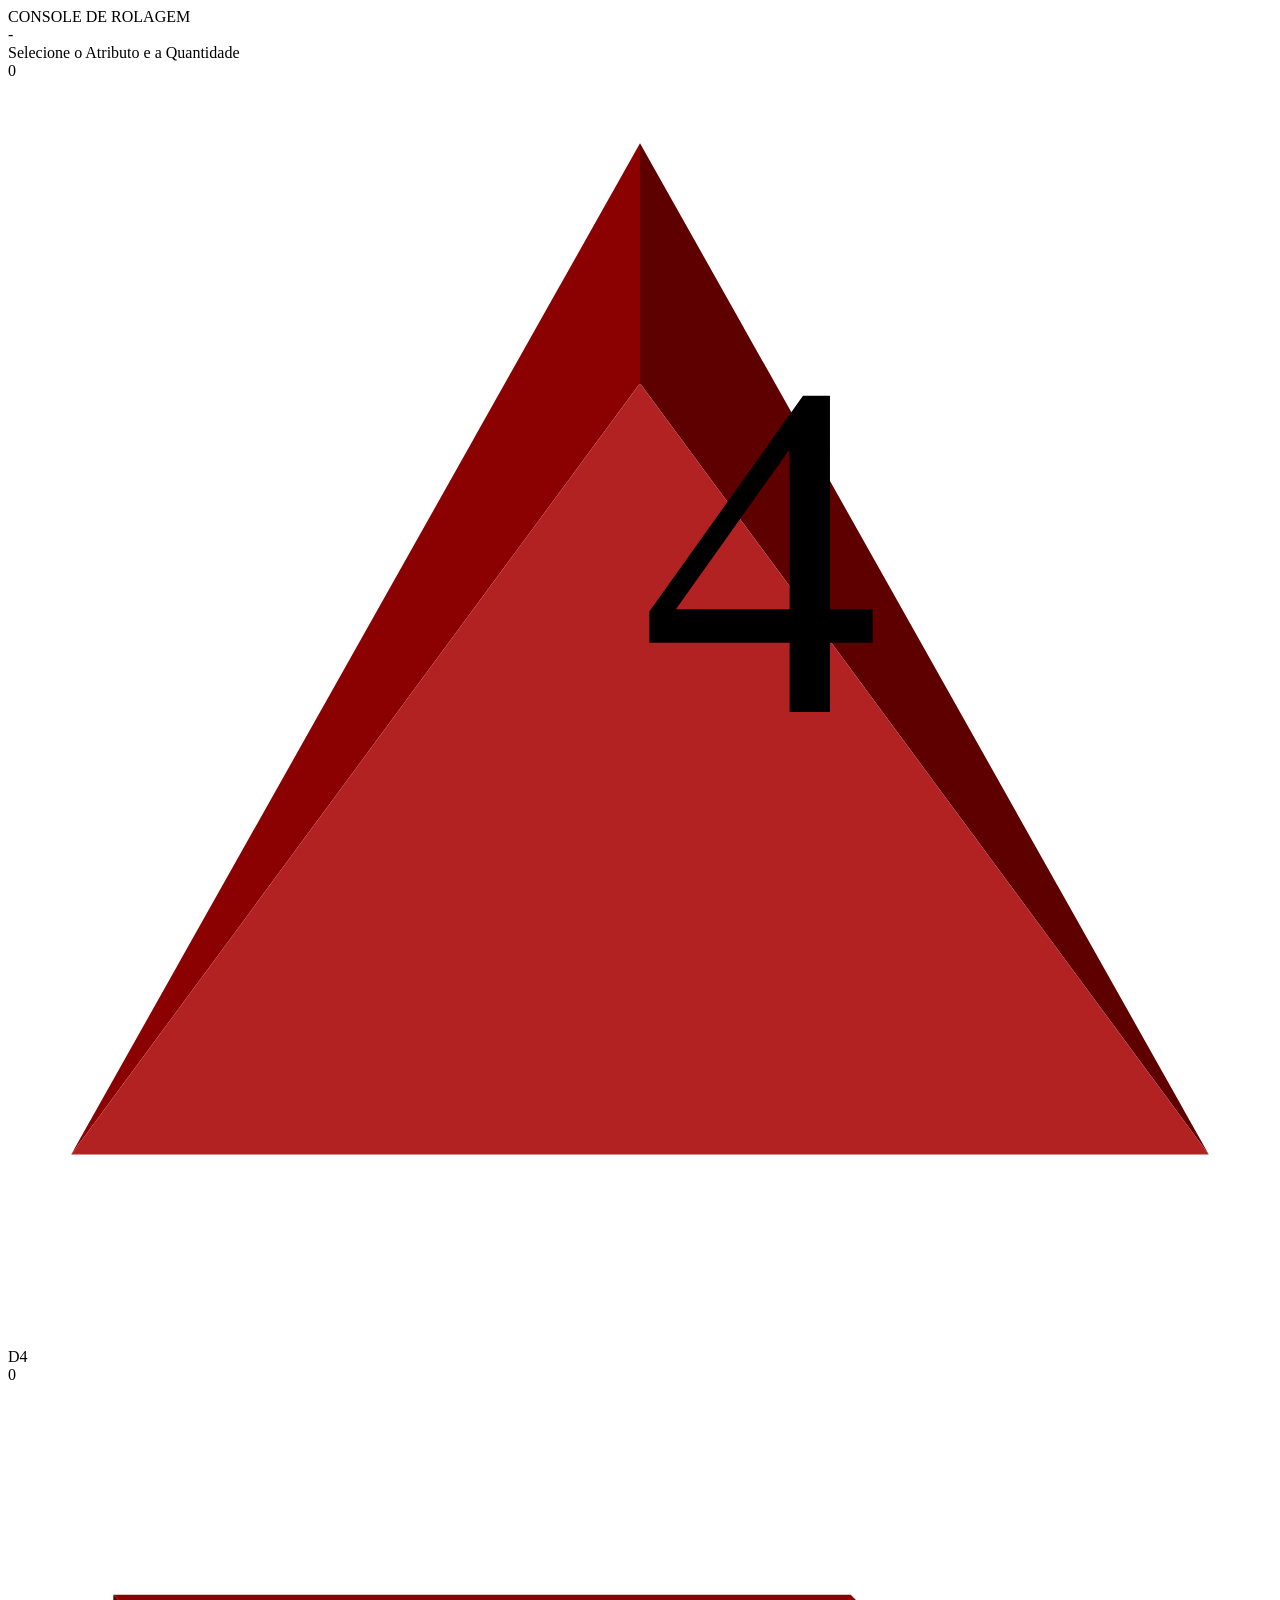
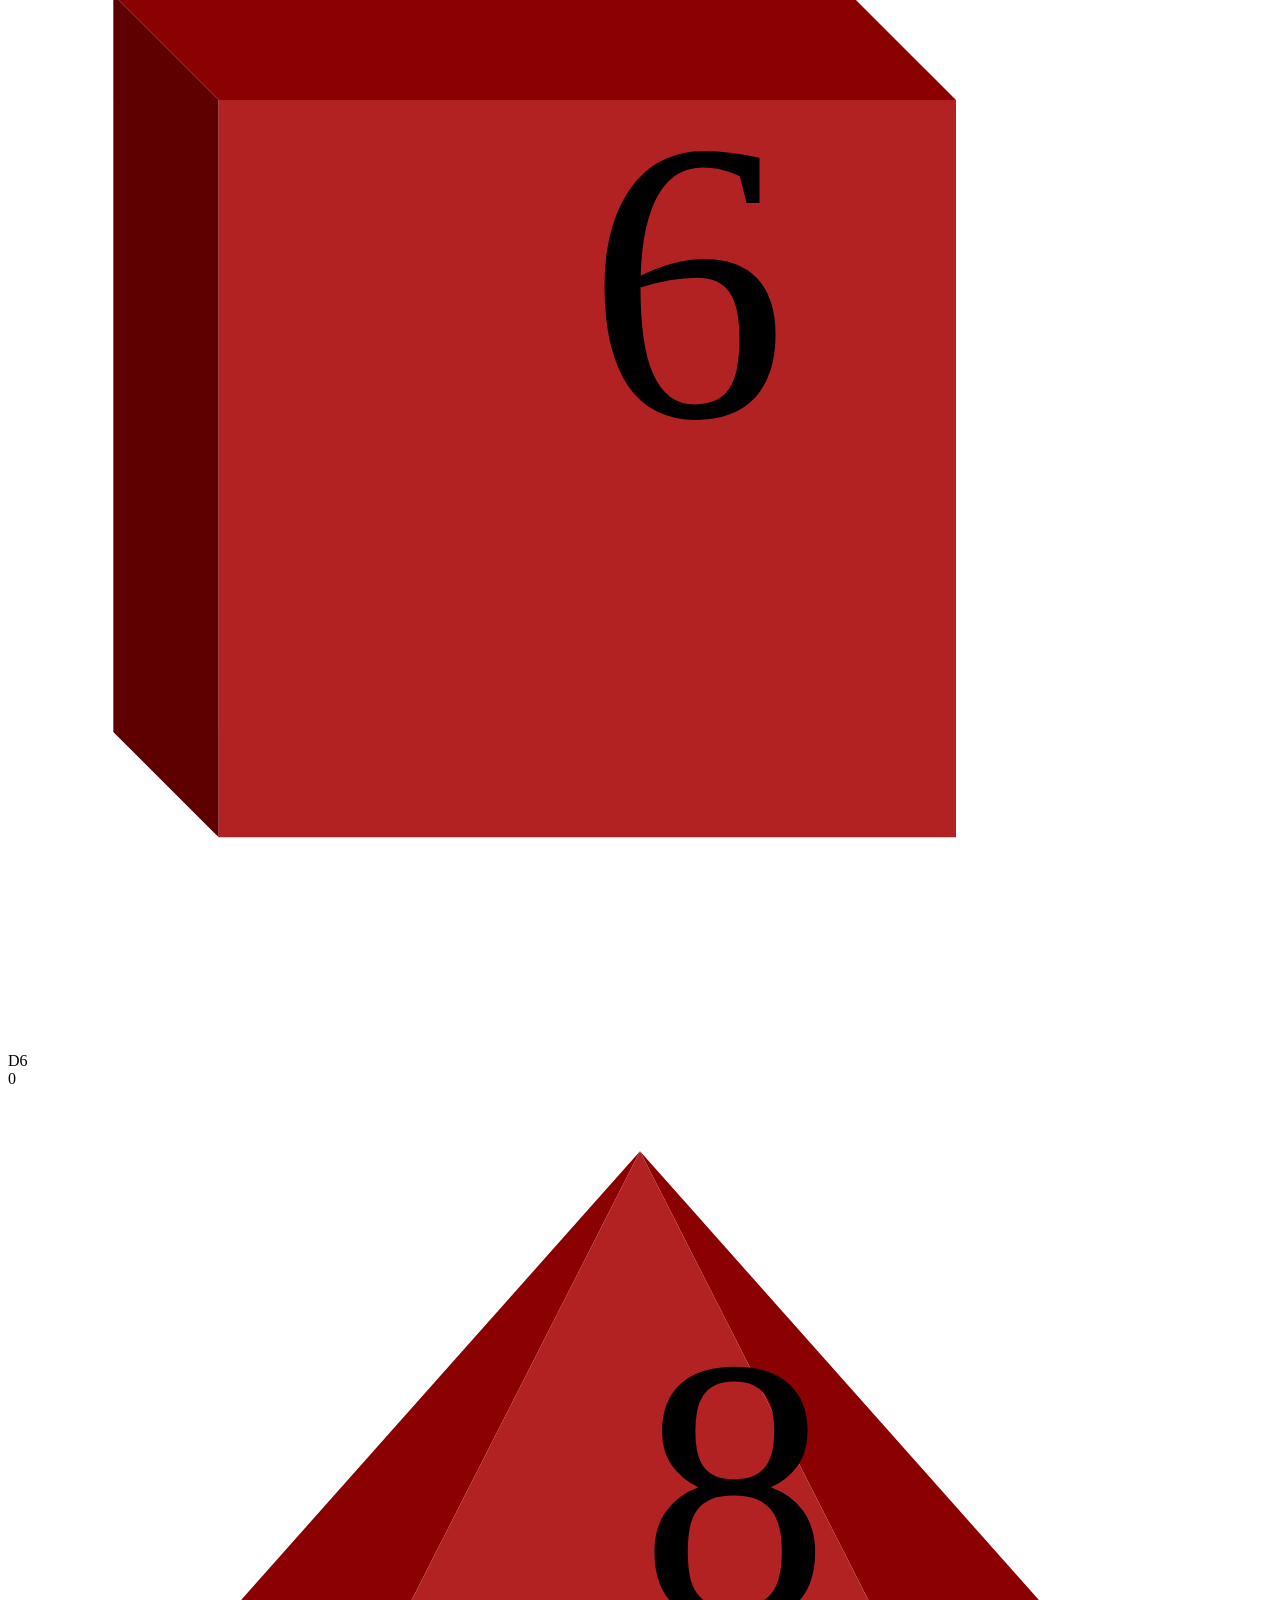
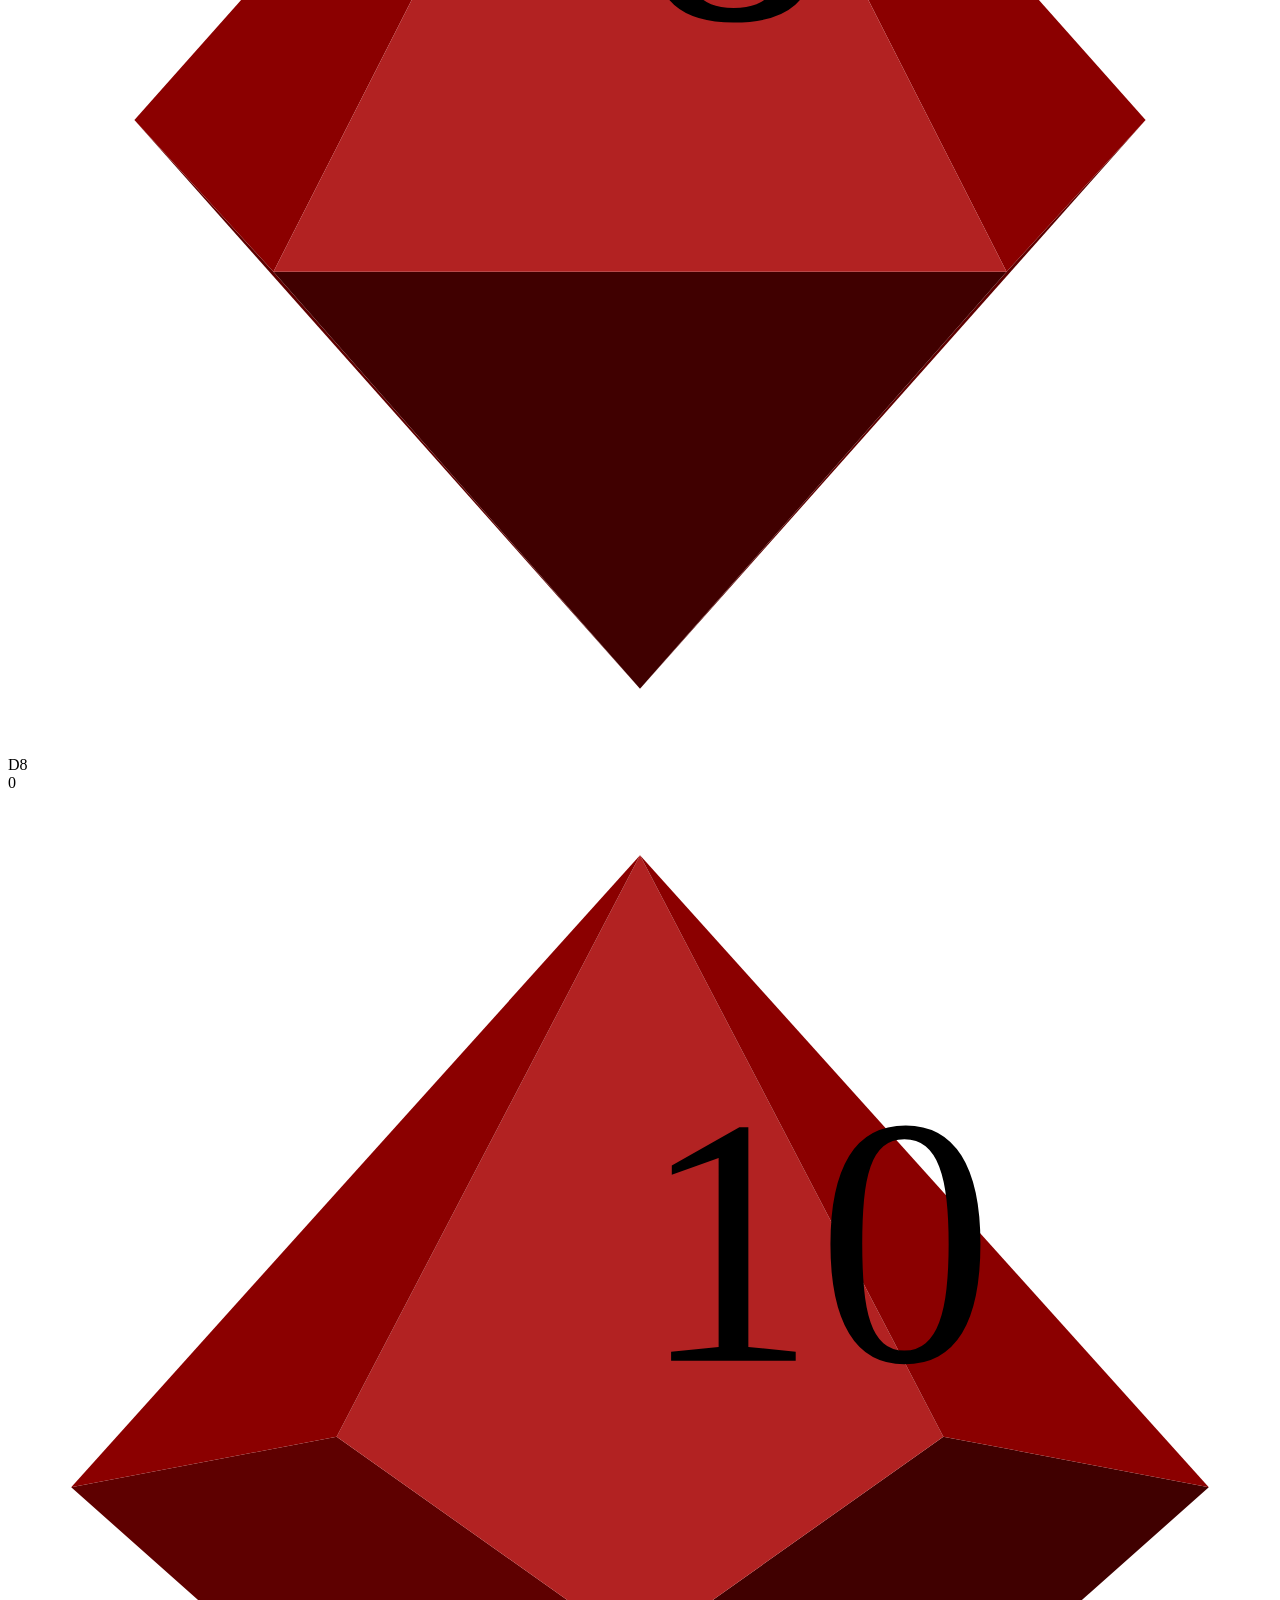
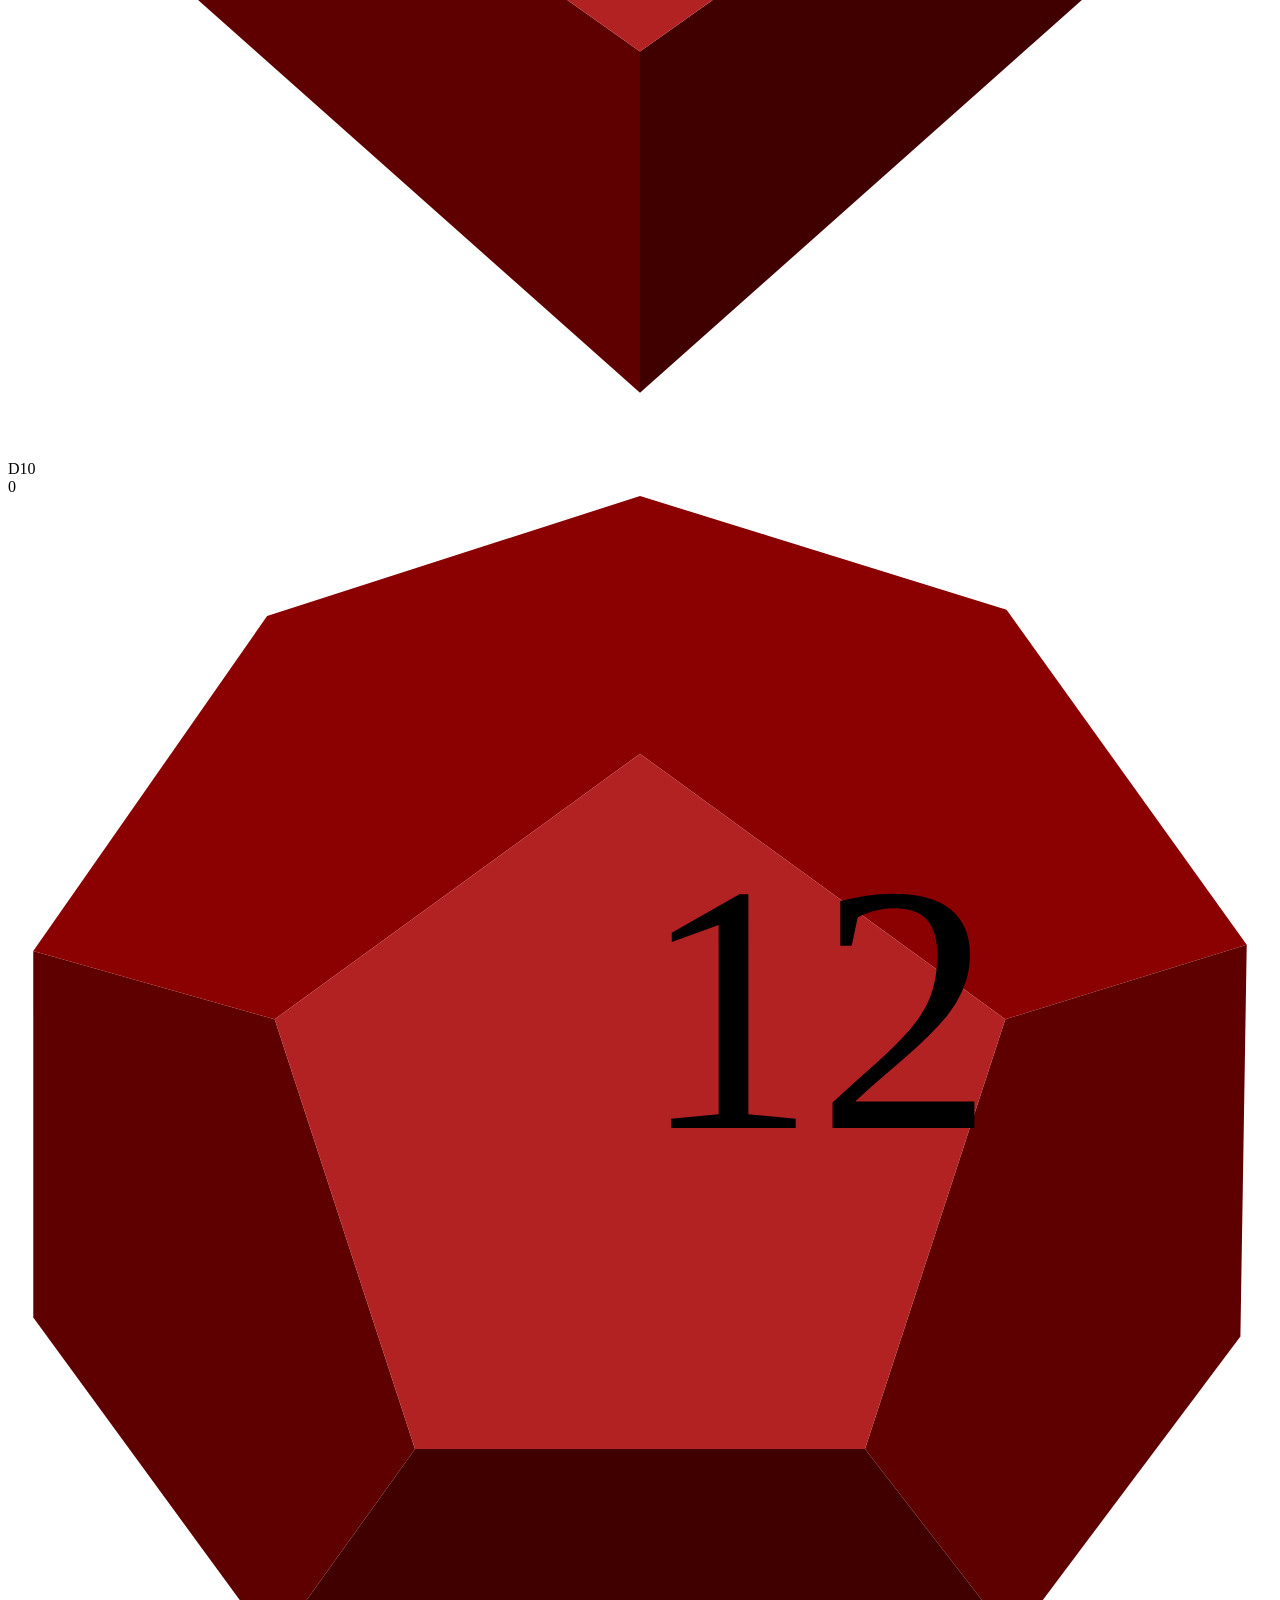
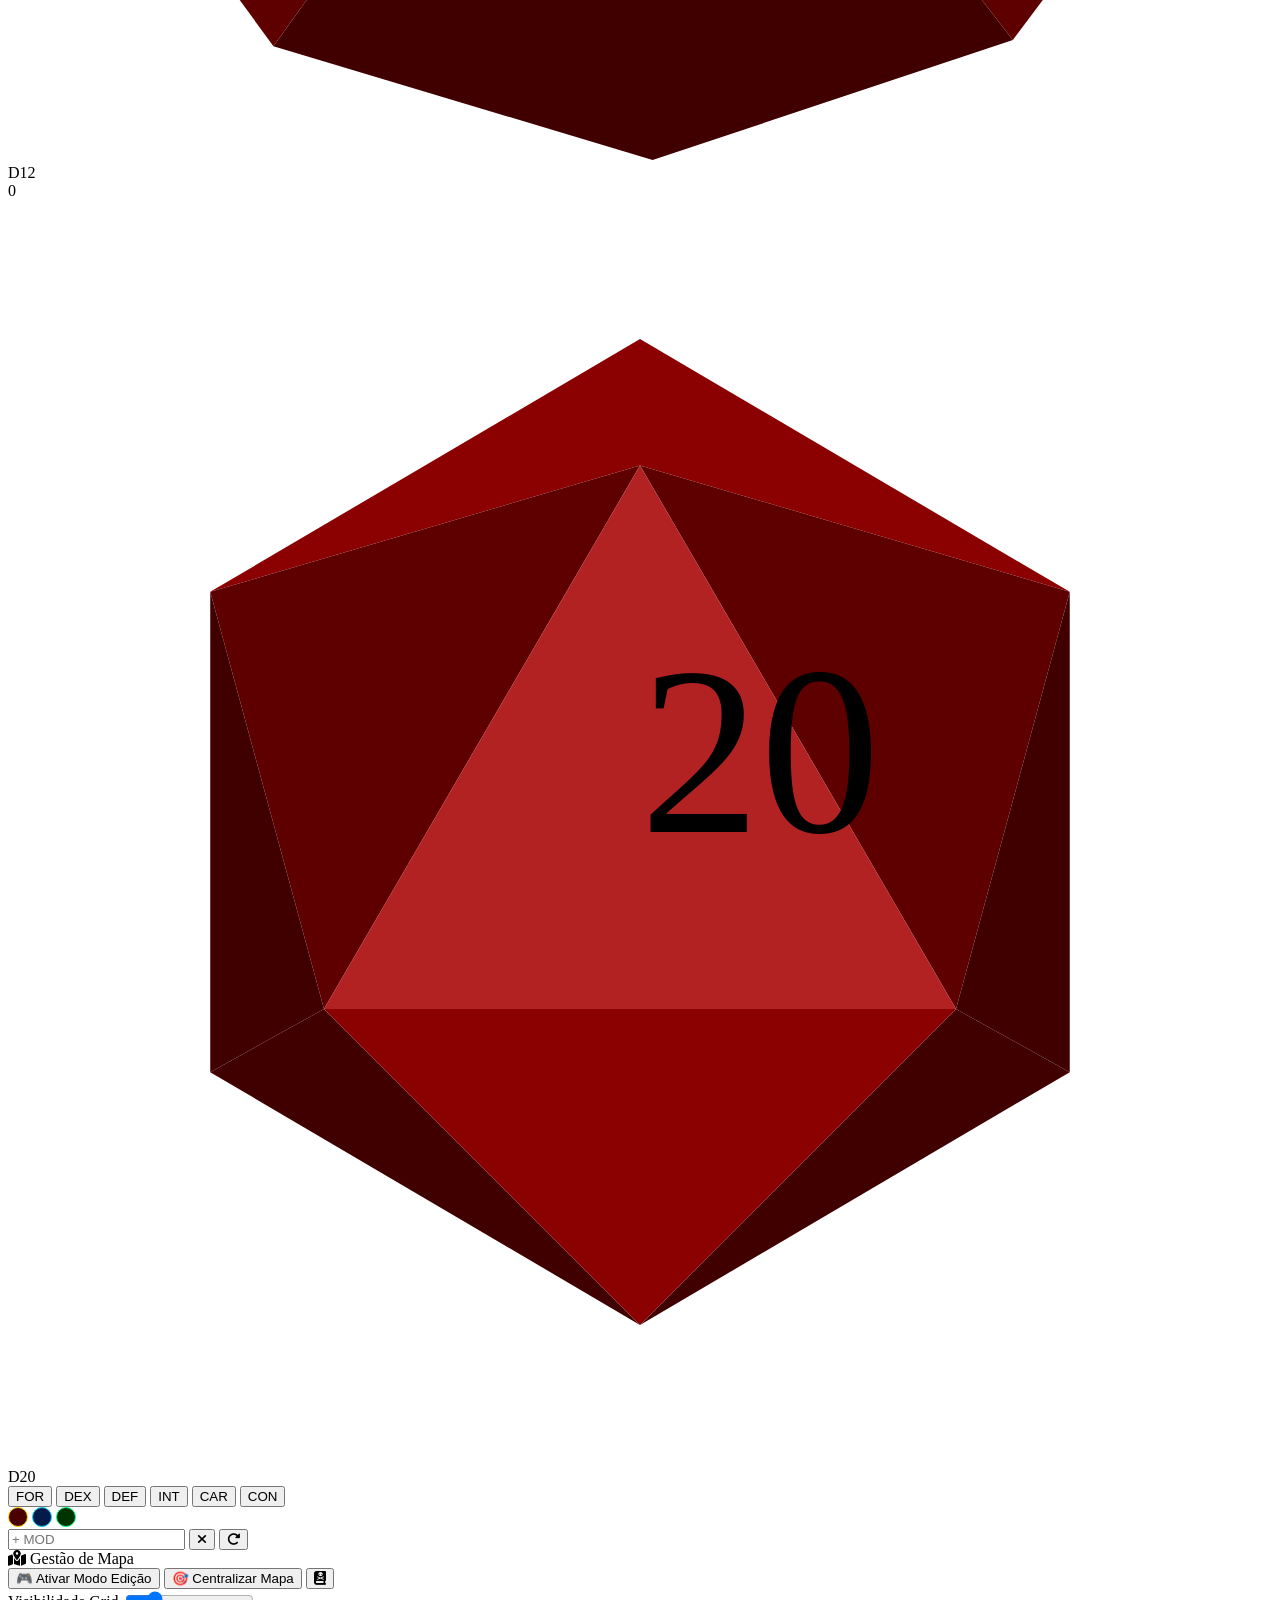
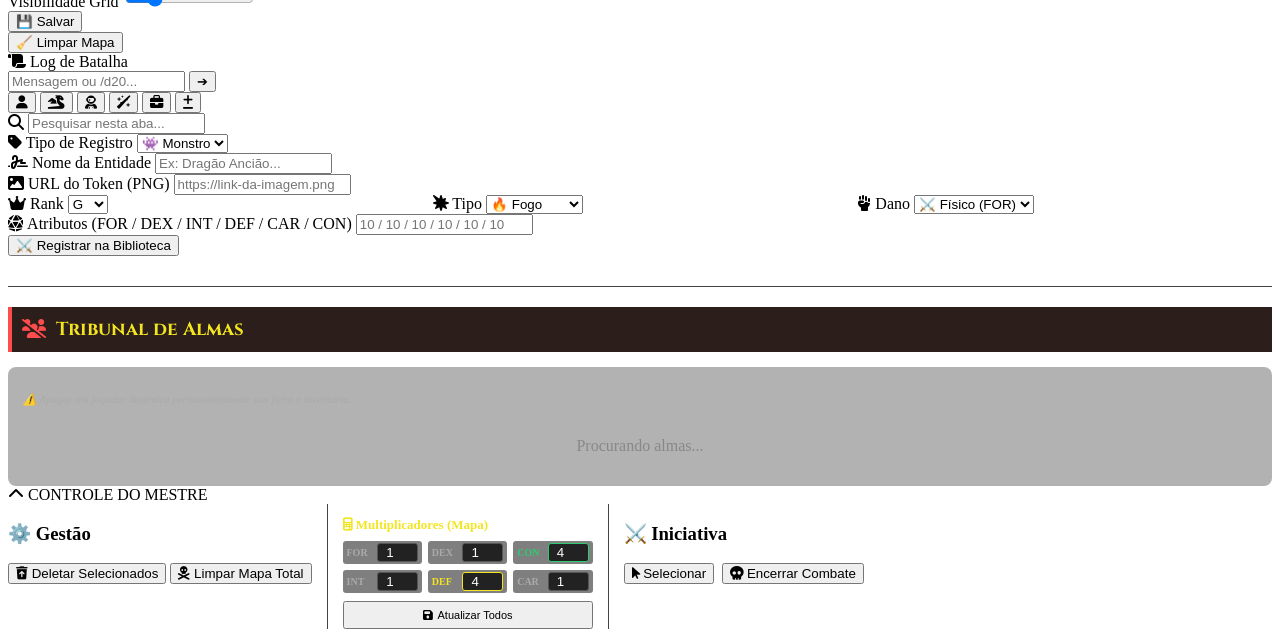
==== mestre.html @ 8f762e78 "Add files via upload" ====
<!DOCTYPE html>
<html lang="pt-br">
<head>
    <meta charset="UTF-8">
    <meta name="viewport" content="width=device-width, initial-scale=1.0">
    <title>L&D RPG - Master Panel</title>

    <link href="https://fonts.googleapis.com/css2?family=Cinzel:wght@700&family=Oswald:wght@300;500&display=swap" rel="stylesheet">
    
    <link rel="stylesheet" href="https://cdnjs.cloudflare.com/ajax/libs/font-awesome/6.5.1/css/all.min.css">
    <link rel="stylesheet" href="css/vtt/tokens.css">
    <link rel="stylesheet" href="css/style.css">
    <link rel="stylesheet" href="css/modulos/biblioteca.css">
    <link rel="stylesheet" href="css/core/dice.css">
    <link rel="stylesheet" href="css/core/roll.css">
    <link rel="stylesheet" href="css/core/aba-mestre.css">
    <link rel="stylesheet" href="css/modulos/inventario.css">
    <link rel="stylesheet" href="css/modulos/magias.css">
    
    <script src="https://www.gstatic.com/firebasejs/8.10.0/firebase-app.js"></script>
    <script src="https://www.gstatic.com/firebasejs/8.10.0/firebase-database.js"></script>
    
</head>

<body>
    
    <div id="codice-overlay" class="codice-overlay" style="display: none;">
        <div class="codice-book">
            <button class="codice-close" onclick="codice.fechar()">&times;</button>
            
            <div class="codice-page left-page">
                <div class="album-header">
                    <input type="text" id="album-busca" placeholder="Buscar no Códice..." oninput="codice.filtrar(this.value)" style="margin-bottom: 10px;">
                    
                    <div class="album-filtros" style="display: flex; gap: 5px; flex-wrap: wrap; justify-content: center;">
                        <button onclick="codice.setFiltro('todos')" class="filter-btn active">Todos</button>
                        <button onclick="codice.setFiltro('monstros')" class="filter-btn">Bestas</button>
                        <button onclick="codice.setFiltro('npcs')" class="filter-btn">NPCs</button>
                        <button onclick="codice.setFiltro('itens')" class="filter-btn">Itens</button>
                        <button onclick="codice.setFiltro('magias')" class="filter-btn">Magias</button>
                    </div>
                </div>

                <div id="album-grid" class="album-grid">
                    </div>
            </div>

            <div class="codice-page right-page" id="codice-detalhes">
                <div class="codice-detalhes-wrapper" style="width: 100%; height: 100%; align-items: stretch; display: flex; flex-direction: column;">
                    
                    <div id="mestre-controls" style="margin-bottom: 15px;">
                        <button id="btn-revelar-codice" class="filter-btn" style="width: 100%; padding: 8px; background: #3e2723; color: #ffd700; border: 1px solid #ffd700; display: none;">
                            <i class="fa-solid fa-eye"></i> Revelar no Códice
                        </button>
                    </div>

                    <div style="display: flex; gap: 20px; align-items: center;">
                        
                        <div class="figura-moldura-vertical" style="flex-shrink: 0; width: 140px; height: 190px;">
                            <img id="codice-img" src="" style="object-fit: contain; width: 100%; height: 100%;">
                        </div>
                        
                        <div style="display: flex; flex-direction: column; justify-content: center;">
                            <h1 id="codice-titulo" style="text-align: left; font-size: 26px; margin: 0 0 8px 0;">Selecionar registro</h1>
                            <div id="codice-stats-badge" class="codice-stats-badget" style="display: none; margin: 0; width: fit-content; font-size: 13px; padding: 6px 8px;"></div>
                        </div>

                    </div>

                    <div id="codice-mini-stats" class="codice-mini-stats" style="display: none; margin-top: 15px; width: 100%; box-sizing: border-box; justify-content: space-between;"></div>

                    <div class="codice-divider" style="width: 100%; margin: 15px 0;"></div>
                    
                    <textarea id="codice-descricao" class="codice-text-content" 
                            style="width: 100%; flex: 1; min-height: 150px; background: transparent; border: none; outline: none; resize: none; color: #2c1e1a; font-family: 'Crimson Text', serif; text-align: justify;" 
                            placeholder="Clique em uma figurinha para ler..."></textarea>

                    <button id="btn-salvar-descricao-publica" class="filter-btn" 
                            style="display: none; width: 100%; margin-top: 10px; background: #3e2723; color: #ffd700; border: 1px solid #ffd700;">
                        <i class="fa-solid fa-save"></i> Salvar Descrição Oficial
                    </button>

                </div>
                
                <div class="codice-footer">
                    <span id="codice-tipo">-</span>
                </div>
            </div>
        </div>
    </div>

    <div class="dice-console-hud" id="dice-hud">
        
        <div class="result-glass-viewer" id="dice-viewer">
            <div class="viewer-header">CONSOLE DE ROLAGEM</div>
            <div class="viewer-main-number" id="result-val">-</div>
            <div class="viewer-footer" id="result-log">Selecione o Atributo e a Quantidade</div>
        </div>

        <div class="dice-row">
            <div class="dice-group">
                <div class="dice-counter" id="count-d4" onclick="window.combate.alterarQuantidade('d4', 1)">0</div>
                <div class="dice-wrapper" onclick="rollEngine(4)">
                    <svg viewBox="0 0 100 100" class="dice-svg" id="svg-d4">
                        <path fill="#8B0000" d="M50,24 L50,5 L5,85 Z"></path>
                        <path fill="#5E0000" d="M50,24 L50,5 L95,85 Z"></path>
                        <path fill="#B22222" d="M50,24 L5,85 L95,85 Z"></path>
                        <text x="50" y="50" class="dice-num-display" id="num-d4" font-size="38">4</text>
                    </svg>
                    <span>D4</span>
                </div>
            </div>

            <div class="dice-group">
                <div class="dice-counter" id="count-d6" onclick="window.combate.alterarQuantidade('d6', 1)">0</div>
                <div class="dice-wrapper" onclick="rollEngine(6)">
                    <svg viewBox="0 0 120 120" class="dice-svg" id="svg-d6">
                        <path fill="#5E0000" d="M10,20 L20,30 L20,100 L10,90 Z"></path>
                        <path fill="#8B0000" d="M10,20 L80,20 L90,30 L20,30 Z"></path>
                        <path fill="#B22222" d="M20,30 L90,30 L90,100 L20,100 Z"></path>
                        <text x="55" y="60" class="dice-num-display" id="num-d6" font-size="38">6</text>
                    </svg>
                    <span>D6</span>
                </div>
            </div>

            <div class="dice-group">
                <div class="dice-counter" id="count-d8" onclick="window.combate.alterarQuantidade('d8', 1)">0</div>
                <div class="dice-wrapper" onclick="rollEngine(8)">
                    <svg viewBox="0 0 100 100" class="dice-svg" id="svg-d8">
                        <path fill="#5E0000" d="M50,95 L10,50 L21,62 Z"></path>
                        <path fill="#5E0000" d="M50,95 L90,50 L79,62 Z"></path>
                        <path fill="#400000" d="M50,95 L21,62 L79,62 Z"></path>
                        <path fill="#8B0000" d="M50,5 L10,50 L21,62 Z"></path>
                        <path fill="#8B0000" d="M50,5 L90,50 L79,62 Z"></path>
                        <path fill="#B22222" d="M50,5 L21,62 L79,62 Z"></path>
                        <text x="50" y="42" class="dice-num-display" id="num-d8" font-size="30">8</text>
                    </svg>
                    <span>D8</span>
                </div>
            </div>

            <div class="dice-group">
                <div class="dice-counter" id="count-d10" onclick="window.combate.alterarQuantidade('d10', 1)">0</div>
                <div class="dice-wrapper" onclick="rollEngine(10)">
                    <svg viewBox="0 0 100 100" class="dice-svg" id="svg-d10">
                        <path fill="#5E0000" d="M50,68 L26,51 L5,55 L50,95 Z"></path>
                        <path fill="#400000" d="M50,68 L50,95 L95,55 L74,51 Z"></path>
                        <path fill="#B22222" d="M50,5 L26,51 L50,68 L74,51 Z"></path>
                        <path fill="#8B0000" d="M50,5 L5,55 L26,51 Z"></path>
                        <path fill="#8B0000" d="M50,5 L74,51 L95,55 Z"></path>
                        <text x="50" y="45" class="dice-num-display" id="num-d10" font-size="28">10</text>
                    </svg>
                    <span>D10</span>
                </div>
            </div>

            <div class="dice-group">
                <div class="dice-counter" id="count-d12" onclick="window.combate.alterarQuantidade('d12', 1)">0</div>
                <div class="dice-wrapper" onclick="rollEngine(12)">
                    <svg viewBox="0 0 100 100" class="dice-svg" id="svg-d12">
                        <path d="M50,20.4 L78.9,41.4 L98,35.5 L79,9 L50,0 Z" fill="#8B0000" />
                        <path d="M78.9,41.4 L67.8,75.4 L79.5,90.5 L97.5,66.5 L98,35.5 Z" fill="#5E0000" />
                        <path d="M67.8,75.4 L32.2,75.4 L21,91 L51,100 L79.5,90.5 Z" fill="#400000" />
                        <path d="M32.2,75.4 L21.1,41.4 L2,36 L2,65 L21,91 Z" fill="#5E0000" />
                        <path d="M21.1,41.4 L50,20.4 L50,0 L20.5,9.5 L2,36 Z" fill="#8B0000" />
                        <path d="M78.9,41.4 L67.8,75.4 L32.2,75.4 L21.1,41.4 L50,20.4 Z" fill="#B22222" />
                        <text x="50" y="50" class="dice-num-display" id="num-d12" font-size="28">12</text>
                    </svg>
                    <span>D12</span>
                </div>
            </div>

            <div class="dice-group">
                <div class="dice-counter" id="count-d20" onclick="window.combate.alterarQuantidade('d20', 1)">0</div>
                <div class="dice-wrapper" onclick="rollEngine(20)">
                    <svg viewBox="0 0 100 100" class="dice-svg" id="svg-d20">
                        <path d="M50,21 L16,31 L50,11 Z" fill="#8B0000" />
                        <path d="M50,21 L84,31 L50,11 Z" fill="#8B0000" />
                        <path d="M50,21 L25,64 L16,31 Z" fill="#5E0000" />
                        <path d="M50,21 L75,64 L84,31 Z" fill="#5E0000" />
                        <path d="M16,31 L25,64 L16,69 Z" fill="#400000" />
                        <path d="M84,31 L75,64 L84,69 Z" fill="#400000" />
                        <path d="M25,64 L50,89 L16,69 Z" fill="#400000" />
                        <path d="M75,64 L50,89 L84,69 Z" fill="#400000" />
                        <path d="M25,64 L75,64 L50,89 Z" fill="#8B0000" />
                        <path d="M50,21 L25,64 L75,64 Z" fill="#B22222" />
                        <text x="50" y="50" class="dice-num-display" id="num-d20" font-size="19">20</text>
                    </svg>
                    <span>D20</span>
                </div>
            </div>
        </div>

        <div class="modifiers-bar">
            <div class="attr-selectors">
                <button class="btn-attr" data-attr="for" onclick="window.combate.selecionarAtributo('for')">FOR</button>
                <button class="btn-attr" data-attr="dex" onclick="window.combate.selecionarAtributo('dex')">DEX</button>
                <button class="btn-attr" data-attr="def" onclick="window.combate.selecionarAtributo('def')">DEF</button>
                <button class="btn-attr" data-attr="int" onclick="window.combate.selecionarAtributo('int')">INT</button>
                <button class="btn-attr" data-attr="car" onclick="window.combate.selecionarAtributo('car')">CAR</button>
                <button class="btn-attr" data-attr="con" onclick="window.combate.selecionarAtributo('con')">CON</button>
            </div>

            <div class="skin-selector">
                <button onclick="mudarSkinDado('rubi')" style="background: #4a0000; border: 1px solid gold; border-radius: 50%; width: 20px; height: 20px;"></button>
                <button onclick="mudarSkinDado('safira')" style="background: #001a4a; border: 1px solid #00d4ff; border-radius: 50%; width: 20px; height: 20px;"></button>
                <button onclick="mudarSkinDado('esmeralda')" style="background: #003300; border: 1px solid #00ff88; border-radius: 50%; width: 20px; height: 20px;"></button>
            </div>

            <div class="extra-group"> <input type="number" id="extra-mod" placeholder="+ MOD" title="Modificador Manual">

                <button class="btn-action-dice btn-close-red" onclick="window.combate.cancelarAcao()" title="Cancelar Ação e Fechar">
                    <i class="fa-solid fa-xmark"></i>
                </button>

                <button class="btn-action-dice btn-reset-ruby" onclick="window.combate.resetarCalculadora()" title="Resetar Calculadora">
                    <i class="fa-solid fa-rotate-right"></i>
                </button>
            </div>
        </div>

        <div class="dice-shelf"></div>
    </div>

    <div id="dm-dashboard">
        
        <aside class="sidebar-left">
            <section id="top-left-panel">
                <header class="section-header">
                    <span><i class="fa-solid fa-map-location-dot"></i> Gestão de Mapa</span>
                </header>
                <div class="padding-container">
                    <button id="btn-toggle-edit" class="btn-primary highlight-border">
                        🎮 Ativar Modo Edição
                    </button>
                    <button id="btn-reset-camera" class="secondary-btn">
                        🎯 Centralizar Mapa
                    </button>
                    <button class="btn-utilitario" onclick="codice.abrir()" title="Códice">
                        <i class="fa-solid fa-book-skull"></i>
                    </button>
                    <div class="grid-save-row">
                        <div class="form-group">
                            <label>Visibilidade Grid</label>
                            <input type="range" id="gridOpacity" min="0" max="0.5" step="0.01" value="0.1" class="input-range-full">
                        </div>
                        <button id="btn-save-map" class="btn-primary">💾 Salvar</button>
                    </div>
                    <div class="scroll-area list-box" id="map-list-container"></div>
                    <button id="btn-clear-map" class="btn-primary secondary-style">🧹 Limpar Mapa</button>
                </div>
            </section>

            <section id="bottom-left-panel">
                <header class="section-header">
                    <span><i class="fa-solid fa-scroll"></i> Log de Batalha</span>
                </header>
                <div id="chat-log"></div>
                <div class="chat-input-container">
                    <input type="text" id="chat-message-input" placeholder="Mensagem ou /d20...">
                    <button id="btn-send-chat" onclick="sendMessage()">➔</button>
                </div>
            </section>
        </aside>

        <main id="main-content">
            <div id="viewport">
                <div id="outer-frame">
                    <div id="map-container-vtt"></div>
                </div>
            </div>
        </main>

        <aside class="sidebar-right">
            <nav class="tab-bar">
                <button class="tab-btn active" data-tab="jogadores" title="Jogadores">
                    <i class="fa-solid fa-user"></i>
                </button>
                <button class="tab-btn" data-tab="monstros" title="Monstros">
                    <i class="fa-solid fa-dragon"></i>
                </button>
                <button class="tab-btn" data-tab="npcs" title="NPCs">
                    <i class="fa-solid fa-user-astronaut"></i>
                </button>
                <button class="tab-btn" data-tab="magias" title="Magias">
                    <i class="fa-solid fa-wand-sparkles"></i>
                </button>
                <button class="tab-btn" data-tab="itens" title="Inventário">
                    <i class="fa-solid fa-briefcase"></i>
                </button>
                <button class="tab-btn" data-tab="criar" title="Criar Novo">
                    <i class="fa-solid fa-plus-minus"></i>
                </button>
            </nav>

            <div class="search-container">
                <div class="search-box">
                    <i class="fa-solid fa-magnifying-glass"></i>
                    <input type="text" id="global-search" placeholder="Pesquisar nesta aba..." onkeyup="filtrarBibliotecaUniversal()">
                </div>
            </div>

            <div class="scroll-area" id="library-content">
                <div class="tab-content active" id="content-jogadores"></div>
                <div class="tab-content" id="content-monstros"></div>
                <div class="tab-content" id="content-npcs"></div>
                <div class="tab-content" id="content-magias"></div>
                <div class="tab-content" id="content-itens"></div>

                <div class="tab-content" id="content-criar">
                    <div class="padding-container">
                        <form id="main-creation-form">
                            <input type="hidden" id="reg-id" value="">

                            <div class="form-group">
                                <label><i class="fa-solid fa-tag"></i> Tipo de Registro</label>
                                <select id="create-type-selector" onchange="toggleCreateFields()">
                                    <option value="monstros">👾 Monstro</option>
                                    <option value="npcs">👤 NPC</option>
                                    <option value="magias">✨ Magia</option>
                                    <option value="itens">⚔️ Item</option>
                                </select>
                            </div>

                            <div class="form-group">
                                <label><i class="fa-solid fa-signature"></i> Nome da Entidade</label>
                                <input type="text" id="reg-nome" placeholder="Ex: Dragão Ancião...">
                            </div>

                            <div class="form-group">
                                <label><i class="fa-solid fa-image"></i> URL do Token (PNG)</label>
                                <input type="text" id="reg-url" placeholder="https://link-da-imagem.png">
                            </div>

                            <div id="fields-monstros" class="extra-fields">
                                <div class="grid-3-col" style="display: grid; grid-template-columns: 1fr 1fr 1fr; gap: 10px;">
                                    <div class="form-group">
                                        <label><i class="fa-solid fa-crown"></i> Rank</label>
                                        <select id="reg-monstro-rank">
                                            <option value="G">G</option> <option value="F">F</option>
                                            <option value="E">E</option> <option value="D">D</option>
                                            <option value="C">C</option> <option value="B">B</option>
                                            <option value="A">A</option> <option value="S">S</option>
                                            <option value="U">U</option> <option value="SS">SS</option>
                                        </select>
                                    </div>

                                    <div class="form-group">
                                        <label><i class="fa-solid fa-burst"></i> Tipo</label>
                                        <select id="reg-monstro-elemento">
                                            <option value="fogo">🔥 Fogo</option>
                                            <option value="agua">💧 Água</option>
                                            <option value="terra">🧱 Terra</option>
                                            <option value="vento">🌪️ Ar</option>
                                            <option value="natureza">🌱 Natureza</option>
                                            <option value="gelo">❄️ Gelo</option>
                                            <option value="raio">⚡ Raio</option>
                                            <option value="unico">🎇 Único</option>
                                            <option value="lendario">🎆 Lendário</option>
                                        </select>
                                    </div>

                                    <div class="form-group">
                                        <label><i class="fa-solid fa-hand-fist"></i> Dano</label>
                                        <select id="reg-monstro-tipo-dano">
                                            <option value="fisico">⚔️ Físico (FOR)</option>
                                            <option value="magico">✨ Mágico (INT)</option>
                                        </select>
                                    </div>
                                </div>
                            </div>

                            <div id="fields-npcs" class="extra-fields" style="display: none;">
                                <div class="form-group">
                                    <label><i class="fa-solid fa-quote-left"></i> Sub-título / Ocupação</label>
                                    <input type="text" id="reg-npc-sub" placeholder="Ex: Mestre da Guilda">
                                </div>
                            </div>

                            <div id="fields-magias" class="extra-fields" style="display: none;">
                                <div class="grid-2-col" style="display: grid; grid-template-columns: 1fr 1fr; gap: 10px;">
                                    <div class="form-group">
                                        <label>Tipo de Dano</label>
                                        <select id="reg-magia-dano">
                                            <option value="magico">🔮 Mágico</option>
                                            <option value="fisico">💥 Físico</option>
                                            <option value="elemental">🔥 Elemental</option>
                                            <option value="efeito">✨ Apenas Efeito (Não joga dado/dano)</option> </select>
                                    </div>
                                    <div class="form-group">
                                        <label>Categoria</label>
                                        <select id="reg-magia-tipo">
                                            <option value="melee">⚔️ Melee</option>
                                            <option value="ranged">🏹 Ranged</option>
                                            <option value="suport">✨ Suporte</option>
                                            <option value="mobilit">🏃 Mobilidade</option>
                                            <option value="reaction">⚡ Reação</option>
                                        </select>
                                    </div>
                                </div>

                                <div style="margin-top:10px; padding: 10px; background: rgba(0,0,0,0.3); border-radius: 5px; border: 1px dashed #444;">
                                    <label style="color: #aaa; font-size: 10px; display: block; margin-bottom: 5px;">CONDIÇÃO (STATUS PASSIVO)</label>
                                    <select id="reg-magia-status-tipo" style="width: 100%;">
                                        <option value="">Nenhum Efeito de Status</option>
                                        <optgroup label="🔥 Elementais">
                                            <option value="FOGO">🔥 FOGO</option>
                                            <option value="AR">🌪️ AR</option>
                                            <option value="AGUA">🌊 ÁGUA</option>
                                            <option value="TERRA">🜃 TERRA</option>
                                            <option value="RAIO">⚡ RAIO</option>
                                            <option value="NATUREZA">🌱 NATUREZA</option>
                                            <option value="GELO">❄️ GELO</option>
                                            <option value="VENENO">🧪 VENENO</option>
                                        </optgroup>
                                        <optgroup label="🧠 Mentais / Outros">
                                            <option value="CEGUEIRA">👁️ CEGUEIRA</option>
                                            <option value="SANGRAMENTO">🩸 SANGRAMENTO</option>
                                            <option value="CONFUSAO">🧠 CONFUSÃO</option>
                                            <option value="SONO">💤 SONO</option>
                                            <option value="MEDO">😱 MEDO</option>
                                            <option value="MALDICAO">🕯️ MALDIÇÃO</option>
                                            <option value="NECROSE">💀 NECROSE</option>
                                            <option value="SUSPENSO">🎯 SUSPENSO</option>
                                        </optgroup>
                                    </select>
                                </div>

                                <div id="bloco-efeitos-magia" style="margin-top:10px; padding: 10px; background: rgba(20, 20, 20, 0.6); border-radius: 5px; border: 1px solid #444;">
                                    <label style="color: #00ffcc; font-family: 'Cinzel'; font-size: 11px; display: block; margin-bottom: 10px;">⚡ MECÂNICA DA MAGIA</label>
                                    
                                    <div class="efeito-item" style="border-left: 3px solid #5d3fd3; padding-left: 10px; margin-bottom: 15px;">
                                        <label style="font-size: 10px; color: #b19cd9; display: block; margin-bottom: 5px;">⚔️ NÚMERO DE ATAQUES / PROJÉTEIS</label>
                                        <div style="display: grid; grid-template-columns: 1fr 1fr; gap: 10px;">
                                            <select id="reg-magia-ataques-tipo">
                                                <option value="fixo">Quantidade Fixa</option>
                                                <option value="variavel">Variável (Dados)</option>
                                            </select>
                                            <input type="text" id="reg-magia-ataques-val" placeholder="Ex: 3 ou 1d4" style="background: #000; color: #b19cd9; border: 1px solid #5d3fd3; padding: 5px;">
                                        </div>
                                    </div>

                                    <div class="efeito-item" style="border-left: 3px solid #ff4d4d; padding-left: 10px; margin-bottom: 15px;">
                                        <label style="font-size: 10px; color: #eee; display: block; margin-bottom: 5px;">🔴 STATUS NEGATIVO (DEBUFF %)</label>
                                        <div style="display: grid; grid-template-columns: 1fr 1fr; gap: 10px;">
                                            <select id="reg-magia-debuff-attr">
                                                <option value="">Nenhum Atributo</option>
                                                <option value="for">FORÇA</option>
                                                <option value="dex">DESTREZA</option>
                                                <option value="int">INTELIGÊNCIA</option>
                                                <option value="def">DEFESA</option>
                                                <option value="car">CARISMA</option>
                                                <option value="con">CONSTITUIÇÃO</option>
                                            </select>
                                            <select id="reg-magia-debuff-porcentagem">
                                                <option value="0">0%</option>
                                                <option value="10">10%</option><option value="20">20%</option><option value="30">30%</option><option value="40">40%</option><option value="50">50%</option>
                                                <option value="60">60%</option><option value="70">70%</option><option value="80">80%</option><option value="90">90%</option><option value="100">100%</option>
                                            </select>
                                        </div>
                                    </div>

                                    <div class="efeito-item" style="border-left: 3px solid #4dff88; padding-left: 10px; margin-bottom: 15px;">
                                        <label style="font-size: 10px; color: #4dff88; display: block; margin-bottom: 5px;">🟢 STATUS POSITIVO (BUFF %)</label>
                                        <div style="display: grid; grid-template-columns: 1fr 1fr; gap: 10px;">
                                            <select id="reg-magia-buff-attr">
                                                <option value="">Nenhum Atributo</option>
                                                <option value="for">FORÇA</option>
                                                <option value="dex">DESTREZA</option>
                                                <option value="int">INTELIGÊNCIA</option>
                                                <option value="def">DEFESA</option>
                                                <option value="car">CARISMA</option>
                                                <option value="con">CONSTITUIÇÃO</option>
                                            </select>
                                            <select id="reg-magia-buff-porcentagem">
                                                <option value="0">0%</option>
                                                <option value="10">10%</option><option value="20">20%</option><option value="30">30%</option><option value="40">40%</option><option value="50">50%</option>
                                                <option value="60">60%</option><option value="70">70%</option><option value="80">80%</option><option value="90">90%</option><option value="100">100%</option>
                                            </select>
                                        </div>
                                    </div>

                                    <div class="efeito-item" style="border-left: 3px solid #00f2ff; padding-left: 10px; margin-bottom: 15px;">
                                        <label style="font-size: 10px; color: #00f2ff; display: block; margin-bottom: 5px;">💚 BUFF CURATIVO (REGENERAÇÃO)</label>
                                        <div style="display: grid; grid-template-columns: 1fr 1fr; gap: 10px;">
                                            <input type="text" id="reg-magia-cura-buff-val" placeholder="Valor (Ex: 1d6)" style="background: #000; color: #00f2ff; border: 1px solid #00f2ff; padding: 5px;">
                                            <input type="number" id="reg-magia-cura-buff-turnos" placeholder="Turnos" style="background: #000; color: #00f2ff; border: 1px solid #00f2ff; padding: 5px;">
                                        </div>
                                    </div>

                                    <div class="efeito-item" style="border-left: 3px solid #f3e520; padding-left: 10px;">
                                        <label style="font-size: 10px; color: #f3e520; display: block; margin-bottom: 5px;">🎲 VALOR DIRETO (DANO OU CURA)</label>
                                        <div style="display: grid; grid-template-columns: 1fr 1fr; gap: 10px;">
                                            <select id="reg-magia-direto-tipo">
                                                <option value="dano">💥 Dano Bruto</option>
                                                <option value="cura">💚 Cura/HP</option>
                                                <option value="escudo">🛡️ Escudo</option>
                                            </select>
                                            <input type="text" id="reg-magia-direto-val" placeholder="Ex: 2d10 + 5" style="background: #000; color: #f3e520; border: 1px solid #555; padding: 5px;">
                                        </div>
                                    </div>
                                </div>

                                <div class="grid-2-col" style="display: grid; grid-template-columns: 80px 1fr; gap: 10px; margin-top: 10px;">
                                    <div class="form-group">
                                        <label>Custo 🔷</label>
                                        <input type="number" id="reg-magia-custo" placeholder="0">
                                    </div>
                                    <div class="form-group">
                                        <label>Descrição Breve</label>
                                        <input type="text" id="reg-magia-desc" placeholder="Ex: Atira 3 dardos de fogo...">
                                    </div>
                                </div>

                                <div id="bloco-area-magia" style="margin-top:15px; background: #141414; padding: 12px; border-radius: 5px; border: 1px solid #333;">
                                    <label style="color: #f3e520; font-family: 'Cinzel'; font-size: 12px; display: block; margin-bottom: 10px;">🪄 PROJEÇÃO E MOVIMENTAÇÃO</label>
                                    <div style="display: flex; gap: 15px; align-items: flex-start;">
                                        
                                        <div id="container-grid-magia" style="min-width: 120px; display: flex; flex-direction: column; align-items: center;">
                                            <div id="spell-grid-editor" class="spell-grid-editor" style="min-height: 190px; min-width: 118px;"></div>
                                            <input type="hidden" id="reg-magia-matriz" value="">
                                        </div>

                                        <div style="flex: 1; display: flex; flex-direction: column; gap: 12px;">
                                            <div class="form-group">
                                                <label style="font-size: 10px; color: #f3e520;">MODO DE CONJURAÇÃO:</label>
                                                <select id="reg-magia-projecao" onchange="window.toggleAlcanceMagia()" style="width: 100%; background: #222; color: #fff; border: 1px solid #444; padding: 8px;">
                                                    <option value="presa">📍 Magia Presa (No Conjuro)</option>
                                                    <option value="solta">🎯 Magia Solta (Escolher Alvo)</option>
                                                    <option value="teleporte">🌀 Teletransporte (Mover Token)</option>
                                                    <option value="barreira">🛡️ Barreira (Invocação HP)</option> </select>
                                            </div>

                                            <div id="campo-alcance-magia" style="display:none;">
                                                <label id="label-alcance-dinamico" style="font-size: 10px; color: #aaa;">DISTÂNCIA MÁXIMA (m):</label>
                                                <input type="number" id="reg-magia-alcance" value="5" style="width: 100%; background: #000; color: #00f2ff; border: 1px solid #00f2ff;">
                                                
                                                <div id="extra-barreira-hp" style="display:none; margin-top:10px;">
                                                    <label style="font-size: 10px; color: #ffcc00;">HP DA BARREIRA:</label>
                                                    <input type="text" id="reg-magia-barreira-hp" placeholder="Ex: 50" style="width: 100%; background: #000; color: #ffcc00; border: 1px solid #ffcc00; padding: 5px;">
                                                </div>

                                                <small id="hint-teleporte" style="display:none; color: #00f2ff; font-size: 9px; margin-top: 4px;">* O token será movido para o local clicado.</small>
                                            </div>
                                        </div>
                                    </div>
                                </div>
                            </div>

                            <div id="fields-itens" class="extra-fields" style="display:none;">
                                <label>Tipo de Item:</label>
                                <select id="reg-item-tipo" class="reg-input" onchange="toggleCreateFields()">
                                    <option value="colar">Colar</option>
                                    <option value="anel">Anéis</option>
                                    <option value="armadura">Armaduras</option>
                                    <option value="arma">Armas</option>
                                    <option value="artefato">Artefato</option>
                                    <option value="pocao">Poção de Cura</option>
                                    <option value="runa">Runa</option>
                                    <option value="passiva">Passiva</option>
                                </select>

                                <label style="margin-top: 10px; display: block;">Raridade:</label>
                                <select id="reg-item-raridade" class="reg-input">
                                    <option value="comum">⚪ Comum</option>
                                    <option value="raro">🔵 Raro</option>
                                    <option value="lendario">🟡 Lendário</option>
                                    <option value="unico">🟣 Único</option>
                                </select>

                                <div id="grupo-armadura" style="display:none; margin-top: 10px; background: rgba(0,0,0,0.2); padding: 10px; border-radius: 5px;">
                                    <label>Peso da Armadura:</label>
                                    <select id="reg-armadura-peso" class="reg-input">
                                        <option value="leve">7️⃣ Leve</option>
                                        <option value="media">5️⃣ Média</option>
                                        <option value="pesada">3️⃣ Pesada</option>
                                    </select>
                                </div>

                                <div id="grupo-arma" style="display:none; margin-top: 10px; background: rgba(0,0,0,0.2); padding: 10px; border-radius: 5px;">
                                    <div class="form-group">
                                        <label>Sub-tipo (Ex: Espada Longa):</label>
                                        <input type="text" id="reg-arma-texto" placeholder="Ex: Machado de Guerra">
                                    </div>
                                    <div class="form-group">
                                        <label>Natureza do Dano:</label>
                                        <select id="reg-arma-dano">
                                            <option value="fisico">💥 Físico</option>
                                            <option value="magico">🔮 Mágico</option>
                                        </select>
                                    </div>
                                    <div class="form-group">
                                        <label>Mãos:</label>
                                        <select id="reg-arma-maos">
                                            <option value="1">1 Mão (✋)</option>
                                            <option value="2">2 Mãos (🤲)</option>
                                        </select>
                                    </div>
                                </div>

                                <div id="grupo-pocao" style="display:none; margin-top: 10px; background: rgba(0,0,0,0.2); padding: 10px; border-radius: 5px; border-left: 3px solid #ff4d4d;">
                                    <div class="form-group">
                                        <label>❤️ Valor Fixo de Cura (HP):</label>
                                        <input type="number" id="reg-pocao-cura" class="reg-input" placeholder="Ex: 20">
                                    </div>
                                </div>

                                <div id="grupo-runa" style="display:none; margin-top: 10px; background: rgba(0,0,0,0.2); padding: 10px; border-radius: 5px; border-left: 3px solid #00f2ff;">
                                    <div class="form-group">
                                        <label>✨ Rank da Runa:</label>
                                        <select id="reg-runa-rank" class="reg-input">
                                            <option value="F">Rank F</option>
                                            <option value="E">Rank E</option>
                                            <option value="D">Rank D</option>
                                            <option value="C">Rank C</option>
                                            <option value="B">Rank B</option>
                                            <option value="A">Rank A</option>
                                            <option value="S">Rank S</option>
                                            <option value="SS">Rank SS</option>
                                            <option value="U">Rank U</option>
                                        </select>
                                        <small style="color: #aaa; font-size: 10px;">* Lança mensagem automática no chat ao consumir.</small>
                                    </div>
                                </div>

                                <div id="grupo-passiva" style="display:none; margin-top: 10px; background: rgba(0,0,0,0.2); padding: 10px; border-radius: 5px; border-left: 3px solid #b19cd9;">
                                    <div class="form-group">
                                        <label>🌀 Categoria da Passiva:</label>
                                        <select id="reg-passiva-categoria" class="reg-input" onchange="window.togglePassivaFields()">
                                            <option value="elemental">🔥 Elemental (Dano Penetrante +4)</option>
                                            <option value="lendario">👑 Item Lendário (Efeitos e Bloqueios)</option>
                                            <option value="divergente">👁️ Divergente (Invisibilidade)</option>
                                        </select>
                                    </div>

                                    <div id="sub-passiva-elemental" style="margin-top: 10px;">
                                        <label>Elemento do Dano:</label>
                                        <select id="reg-passiva-elemento" class="reg-input">
                                            <option value="fogo">🔥 Fogo</option>
                                            <option value="agua">💧 Água</option>
                                            <option value="terra">🧱 Terra</option>
                                            <option value="vento">🌪️ Vento</option>
                                            <option value="natureza">🌱 Natureza</option>
                                            <option value="gelo">❄️ Gelo</option>
                                            <option value="raio">⚡ Raio</option>
                                            <option value="veneno">🧪 veneno</option>
                                        </select>
                                    </div>

                                    <div id="sub-passiva-lendario" style="display:none; margin-top: 10px; padding: 10px; background: rgba(255, 215, 0, 0.05); border: 1px dashed #ffd700;">
                                        <div class="form-group">
                                            <label>🔒 Slot Bloqueado:</label>
                                            <select id="reg-passiva-bloqueio" class="reg-input">
                                                <option value="nenhum">Nenhum</option>
                                                <option value="colar">Colar</option>
                                                <option value="anel-1">Anel 1</option>
                                                <option value="anel-2">Anel 2</option>
                                            </select>
                                        </div>
                                        
                                        <div class="form-group" style="margin-top: 10px;">
                                            <label>⚡ Efeito Lendário Ativo:</label>
                                            <select id="reg-passiva-efeito" class="reg-input">
                                                <option value="forca">💪 Força (-1d4 Atq | Crítico Dobra Dano)</option>
                                                <option value="inteligencia">🏹 Velocidade (-1d4 Atq | Crítico Dobra ataque)</option>
                                                <option value="defesa">🛡️ Defesa (-1d4 def | Bloqueia Dano)</option>
                                                <option value="demoniaca">👹 Demoníaca (Roubo de Vida)</option>
                                            </select>
                                        </div>
                                    </div>

                                    <div id="sub-passiva-divergente" style="display:none; margin-top: 10px;">
                                        <small style="color: #b19cd9; font-size: 11px;"><i>* Efeito Único: Concede Invisibilidade ao usuário.</i></small>
                                    </div>
                                </div>
                            </div>

                            <div id="fields-atributos" class="form-group">
                                <label><i class="fa-solid fa-dice-d20"></i> Atributos (FOR / DEX / INT / DEF / CAR / CON)</label>
                                <input type="text" id="reg-atributos" placeholder="10 / 10 / 10 / 10 / 10 / 10">
                            </div>

                            <button type="button" id="btn-save-main" class="btn-primary" onclick="saveToFirebase()">
                                ⚔️ Registrar na Biblioteca
                            </button>
                            
                            <button type="button" id="btn-cancel-edit" class="secondary-btn" style="display:none; width: 100%; margin-top: 10px;" onclick="cancelarEdicao()">
                                <i class="fa-solid fa-xmark"></i> Cancelar Edição
                            </button>
                        </form>

                        <div style="width: 100%; height: 1px; background: #444; margin: 30px 0 20px 0;"></div> <div id="section-gestao-jogadores" class="biblioteca-section">
                            <div class="section-header" style="background: #2c1e1a; padding: 10px; border-left: 4px solid #ff4d4d; display: flex; align-items: center; gap: 10px; margin-bottom: 15px;">
                                <i class="fa-solid fa-users-slash" style="color: #ff4d4d; font-size: 1.2rem;"></i>
                                <h3 style="margin: 0; color: #f3e520; font-family: 'Cinzel', serif;">Tribunal de Almas</h3>
                            </div>

                            <div style="background: rgba(0,0,0,0.3); padding: 15px; border-radius: 8px;">
                                <p style="font-size: 11px; color: #aaa; margin-bottom: 15px; font-style: italic;">
                                    ⚠️ Apagar um jogador destruirá permanentemente sua ficha e inventário.
                                </p>
                                
                                <div id="lista-jogadores-gestao" style="display: flex; flex-direction: column; gap: 10px;">
                                    <p style="color: #888; text-align: center;">Procurando almas...</p>
                                </div>
                            </div>
                        </div>
                        </div>
                </div>
            </div>
        </aside>

        <div class="mestre-bottom-panel" id="panel-mestre">
        <div class="panel-trigger" onclick="toggleBottomPanel()">
            <i class="fa-solid fa-chevron-up"></i> CONTROLE DO MESTRE
        </div>
        
        <div class="panel-content">
            <div id="status-incorporacao" style="display:none; background: rgba(26, 26, 26, 0.9); border: 1px solid #f3e520; padding: 5px 10px; color: #f3e520; font-family: 'Cinzel'; margin-bottom: 10px; border-radius: 4px; font-size: 11px; width: 100%; box-sizing: border-box;">
                <div style="display: flex; justify-content: space-between; align-items: center;">
                    <span>
                        <i class="fa-solid fa-mask"></i> CONTROLANDO: 
                        <strong id="nome-npc-incorporado" style="color: #fff; margin-left: 5px; text-transform: uppercase;">Nenhum</strong>
                    </span>
                    <button onclick="window.spellEngine.desincorporar()" style="background: #cc0000; color: white; border: none; border-radius: 3px; cursor: pointer; padding: 2px 8px; font-size: 9px; font-weight: bold;">
                        SOLTAR CORPO
                    </button>
                </div>
            </div>

            <div style="display: flex; gap: 15px; width: 100%;">
                <div class="panel-group" style="min-width: 180px;">
                    <h3>⚙️ Gestão</h3>
                    <button class="btn-panel-action danger" onclick="iniciativa.deletarSelecionados()">
                        <i class="fa-solid fa-trash-arrow-up"></i> Deletar Selecionados
                    </button>

                    <button class="btn-panel-action danger" onclick="if(confirm('CUIDADO: Deseja apagar TODOS os tokens do mapa?')) window.mapaRef.child('tokens').remove()">
                        <i class="fa-solid fa-skull-crossbones"></i> Limpar Mapa Total
                    </button>
                </div>

                <div class="panel-group" id="painel-multiplicadores" style="min-width: 250px; border-left: 1px solid #444; border-right: 1px solid #444; padding: 0 15px;">
                    <h3 style="color: #f3e520; font-size: 13px; margin-bottom: 8px;"><i class="fa-solid fa-calculator"></i> Multiplicadores (Mapa)</h3>
                    
                    <div style="display: grid; grid-template-columns: repeat(3, 1fr); gap: 6px; margin-bottom: 8px;">
                        <div title="Multiplicador de Força" style="display: flex; align-items: center; justify-content: space-between; background: rgba(0,0,0,0.5); padding: 2px 4px; border-radius: 3px;">
                            <span style="font-size:10px; color:#aaa; font-weight:bold;">FOR</span> 
                            <input type="number" id="mult-for" value="1" style="width:35px; background:#222; color:#fff; border:1px solid #555; text-align:center; border-radius:3px;">
                        </div>
                        <div title="Multiplicador de Destreza" style="display: flex; align-items: center; justify-content: space-between; background: rgba(0,0,0,0.5); padding: 2px 4px; border-radius: 3px;">
                            <span style="font-size:10px; color:#aaa; font-weight:bold;">DEX</span> 
                            <input type="number" id="mult-dex" value="1" style="width:35px; background:#222; color:#fff; border:1px solid #555; text-align:center; border-radius:3px;">
                        </div>
                        <div title="Multiplicador de Constituição (Vida)" style="display: flex; align-items: center; justify-content: space-between; background: rgba(0,0,0,0.5); padding: 2px 4px; border-radius: 3px;">
                            <span style="font-size:10px; color:#2ecc71; font-weight:bold;">CON</span> 
                            <input type="number" id="mult-con" value="4" style="width:35px; background:#222; color:#fff; border:1px solid #2ecc71; text-align:center; border-radius:3px;">
                        </div>
                        <div title="Multiplicador de Inteligência" style="display: flex; align-items: center; justify-content: space-between; background: rgba(0,0,0,0.5); padding: 2px 4px; border-radius: 3px;">
                            <span style="font-size:10px; color:#aaa; font-weight:bold;">INT</span> 
                            <input type="number" id="mult-int" value="1" style="width:35px; background:#222; color:#fff; border:1px solid #555; text-align:center; border-radius:3px;">
                        </div>
                        <div title="Multiplicador de Defesa" style="display: flex; align-items: center; justify-content: space-between; background: rgba(0,0,0,0.5); padding: 2px 4px; border-radius: 3px;">
                            <span style="font-size:10px; color:#f3e520; font-weight:bold;">DEF</span> 
                            <input type="number" id="mult-def" value="4" style="width:35px; background:#222; color:#fff; border:1px solid #f3e520; text-align:center; border-radius:3px;">
                        </div>
                        <div title="Multiplicador de Carisma" style="display: flex; align-items: center; justify-content: space-between; background: rgba(0,0,0,0.5); padding: 2px 4px; border-radius: 3px;">
                            <span style="font-size:10px; color:#aaa; font-weight:bold;">CAR</span> 
                            <input type="number" id="mult-car" value="1" style="width:35px; background:#222; color:#fff; border:1px solid #555; text-align:center; border-radius:3px;">
                        </div>
                    </div>

                    <button onclick="salvarMultiplicadoresGlobais()" class="btn-panel-action success" style="width: 100%; margin: 0; display: flex; align-items: center; justify-content: center; gap: 5px; font-size: 11px; padding: 6px;">
                        <i class="fa-solid fa-save"></i> Atualizar Todos
                    </button>
                </div>

                <div class="panel-group" style="flex: 1;">
                    <h3>⚔️ Iniciativa</h3>
                    <div class="iniciativa-controls" style="display: flex; flex-wrap: wrap; gap: 8px;">
                        <button id="btn-init-mode" class="btn-panel-action" onclick="iniciativa.toggleModoSelecao()">
                            <i class="fa-solid fa-mouse-pointer"></i> Selecionar
                        </button>
                        
                        <button id="btn-roll-init" class="btn-panel-action success" style="display:none;" onclick="iniciativa.rolarTodos()">
                            <i class="fa-solid fa-dice-d20"></i> Rolar Iniciativa
                        </button>

                        <button class="btn-panel-action danger" onclick="iniciativa.limpar()">
                            <i class="fa-solid fa-skull"></i> Encerrar Combate
                        </button>
                    </div>
                </div>
            </div>
        </div>
    </div>

    <div id="turn-order-bar" class="turn-bar"></div>

    </div>

    <script src="js/core/firebase-init.js"></script>

    <script src="js/core/statusSystem.js"></script>
    <script src="js/core/passivesSystem.js"></script>
    <script src="js/core/dice-engine.js"></script>

    <script src="js/core/engine-chat.js"></script>
    <script src="js/core/engine-codice.js"></script>
    <script src="js/core/engine-mapa.js"></script>
    <script src="js/core/engine-tokens.js"></script>
    <script src="js/core/engine-loot.js"></script>
    <script src="js/core/engine-combate.js"></script>
    <script src="js/core/engine-iniciativa.js"></script>

    <script src="js/mestre/gestao-mapa.js"></script>
    <script src="js/mestre/spell-engine.js"></script>
    <script src="js/mestre/engine-magia-editor.js"></script>
    <script src="js/mestre/biblioteca-abas.js"></script>
    <script src="js/mestre/criador.js"></script> 

    <script src="js/mestre/biblioteca/monstros.js"></script>
    <script src="js/mestre/biblioteca/npcs.js"></script>
    <script src="js/mestre/biblioteca/itens.js"></script>
    <script src="js/mestre/biblioteca/magias.js"></script>
    <script src="js/core/engine-mapa.js?v=2.2"></script>

    <script>
    window.isMestre = true;
    
    // 🔥 Lógica do Multiplicador Global 🔥
    document.addEventListener('DOMContentLoaded', () => {
        // Aguarda um pequeno delay para garantir que a janela.database esteja pronta
        setTimeout(() => {
            if(!window.database) return;
            // Fica ouvindo o valor lá do Firebase
            window.database.ref('configuracoes/multiplicadorCombate').on('value', snap => {
                const valor = snap.val() || 4; // Se não houver, assume x4 como padrão
                const inputMult = document.getElementById('input-multiplicador-global');
                if (inputMult) inputMult.value = valor;
                window.multiplicadorGlobalAtual = valor; // Deixa super fácil pros outros scripts acharem
            });
        }, 1500);
    });

    // Função que salva no Firebase quando o Mestre clica no botão verde
    function salvarMultiplicadorGlobal() {
        const inputVal = parseInt(document.getElementById('input-multiplicador-global').value) || 1;
        if(window.database) {
            window.database.ref('configuracoes/multiplicadorCombate').set(inputVal)
                .then(() => {
                    // Opcional: Um pequeno feedback no console do mestre (Chat)
                    if (window.enviarMensagemChat) {
                        window.enviarMensagemChat("SISTEMA", `⚙️ O Multiplicador Global de Atributos foi alterado para <b>x${inputVal}</b>.`, "#f3e520");
                    } else {
                        alert(`✅ Multiplicador de Combate alterado para x${inputVal} em todo o mapa!`);
                    }
                });
        }
    }
    </script>

</body>
</html>
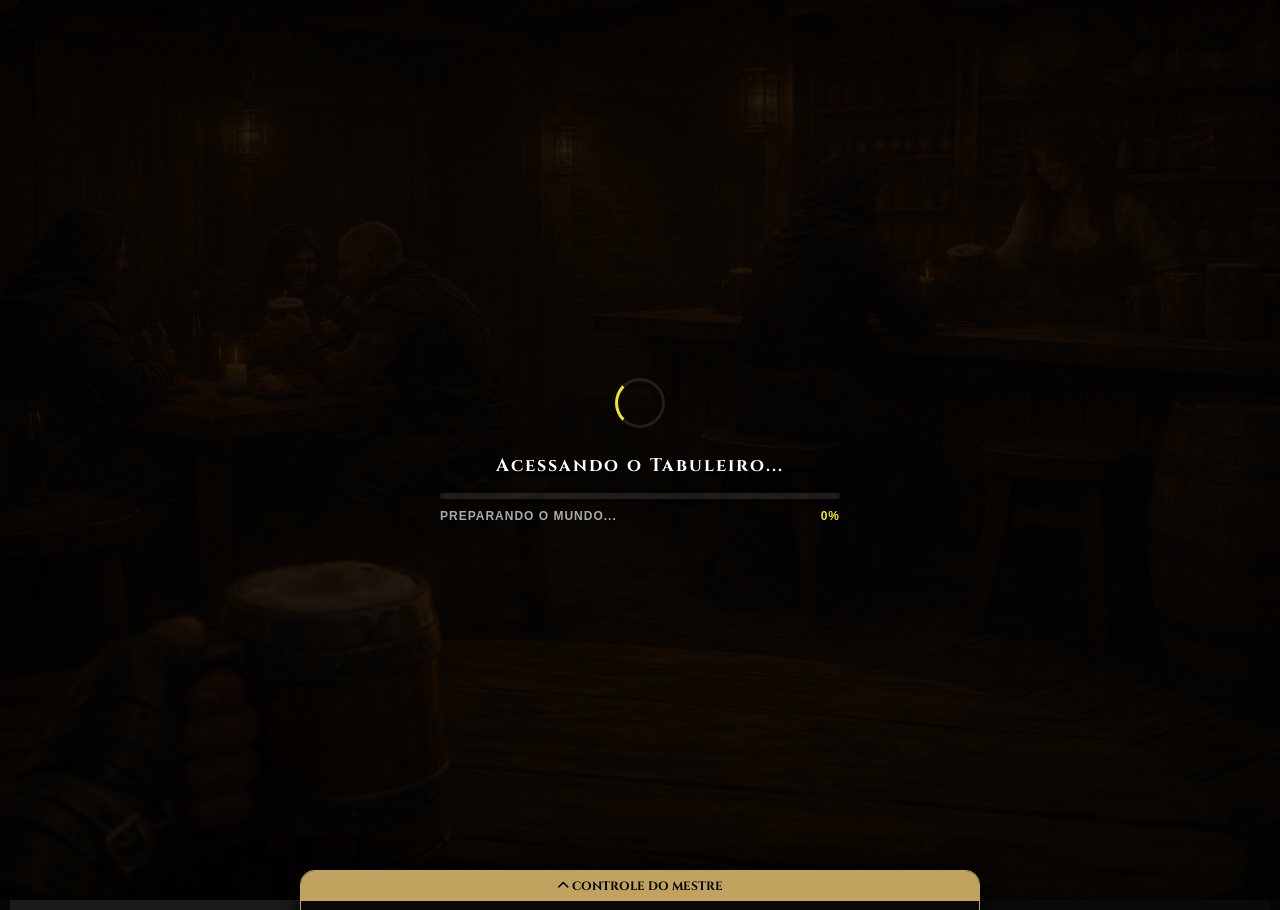
==== commit 43923a5e: "1.5.1" ====
--- a/mestre.html
+++ b/mestre.html
@@ -23,6 +23,40 @@
 </head>
 
 <body>
+
+<div id="loading-overlay" style="
+    position: fixed; top: 0; left: 0; width: 100%; height: 100%; 
+    background-color: #050505; 
+    background-size: cover; background-position: center;
+    z-index: 9999; display: flex; flex-direction: column; 
+    align-items: center; justify-content: center;
+    transition: opacity 0.8s ease;">
+    
+    <div style="position: absolute; top: 0; left: 0; width: 100%; height: 100%; background: rgba(0,0,0,0.85);"></div>
+    
+    <div style="z-index: 1; display: flex; flex-direction: column; align-items: center; width: 80%; max-width: 400px;">
+        
+        <div id="loading-spinner" style="border: 3px solid rgba(255,255,255,0.1); border-radius: 50%; width: 50px; height: 50px; animation: spin 1s linear infinite; margin-bottom: 25px;"></div>
+        
+        <h2 id="loading-quote" style="color: white; font-family: 'Cinzel', serif; font-size: 18px; margin-bottom: 15px; letter-spacing: 2px; text-align: center; text-shadow: 2px 2px 4px #000;">
+            Carregando...
+        </h2>
+        
+        <div style="width: 100%; height: 6px; background: rgba(255,255,255,0.1); border-radius: 10px; overflow: hidden; margin-bottom: 10px; box-shadow: 0 0 10px rgba(0,0,0,0.8);">
+            <div id="loading-bar-fill" style="width: 0%; height: 100%; transition: width 0.3s ease-out;"></div>
+        </div>
+        
+        <div style="display: flex; justify-content: space-between; width: 100%; color: #aaa; font-family: 'Quicksand', sans-serif; font-size: 12px; font-weight: bold; text-transform: uppercase; letter-spacing: 1px;">
+            <span id="loading-status">Preparando o mundo...</span>
+            <span id="loading-percentage">0%</span>
+        </div>
+    </div>
+</div>
+
+<style>
+    @keyframes spin { to { transform: rotate(360deg); } }
+    .fade-out { opacity: 0; pointer-events: none; }
+</style>
     
     <div id="codice-overlay" class="codice-overlay" style="display: none;">
         <div class="codice-book">
@@ -818,7 +852,8 @@
     <script src="js/mestre/spell-engine.js"></script>
     <script src="js/mestre/engine-magia-editor.js"></script>
     <script src="js/mestre/biblioteca-abas.js"></script>
-    <script src="js/mestre/criador.js"></script> 
+    <script src="js/mestre/criador.js"></script>
+    <script src="js/core/preloader.js"></script>
 
     <script src="js/mestre/biblioteca/monstros.js"></script>
     <script src="js/mestre/biblioteca/npcs.js"></script>
--- a/css/vtt/tokens.css
+++ b/css/vtt/tokens.css
@@ -0,0 +1,241 @@
+/* ============================================================
+   === [ ESTILIZAÇÃO DOS TOKENS - V5.0 - FINAL UNIFICADA ] ===
+   ============================================================ */
+
+/* 1. CONTAINER PAI (O "Fantasma" do Grid) */
+.token {
+    width: 35px;
+    height: 35px;
+    position: absolute;
+    z-index: 100;
+    cursor: grab;
+    display: flex;
+    align-items: center;
+    justify-content: center;
+    overflow: visible !important;
+    background: none !important;
+    border: none !important;
+    transition: transform 0.1s;
+}
+
+/* 2. CORPO DA IMAGEM (Onde o visual acontece) */
+.token-image-body {
+    width: 100%;
+    height: 100%;
+    background-size: cover;
+    background-position: center;
+    background-repeat: no-repeat;
+    position: absolute;
+    top: 0;
+    left: 0;
+    z-index: 1;
+    transition: all 0.2s ease;
+}
+
+/* --- [ FORMATOS GEOMÉTRICOS ] --- */
+
+/* REDONDO: Jogadores e NPCs */
+.token.type-jogador .token-image-body, 
+.token.type-npcs .token-image-body,
+.token.type-npc .token-image-body {
+    border-radius: 50%;
+    border: 2px solid;
+}
+.token.type-jogador .token-image-body { border-color: #4caf50; background-color: #2e7d32; }
+.token.type-npcs .token-image-body,
+.token.type-npc .token-image-body { border-color: #48a0db; background-color: #1565c0; }
+
+/* OCTÓGONO: Monstros */
+.token.type-monstros .token-image-body,
+.token.type-monstro .token-image-body {
+    clip-path: polygon(30% 0%, 70% 0%, 100% 30%, 100% 70%, 70% 100%, 30% 100%, 0% 70%, 0% 30%);
+    background-color: #333;
+    border: none;
+}
+
+/* LOSANGO: Itens */
+.token.type-itens .token-image-body,
+.token.type-item .token-image-body {
+    clip-path: polygon(50% 0%, 100% 50%, 50% 100%, 0% 50%);
+    background-color: #f3e520;
+    border: none;
+}
+
+/* QUADRADO RECUADO: Magias */
+.token.type-magia .token-image-body,
+.token.type-magias .token-image-body {
+    width: 80%;
+    height: 80%;
+    top: 50%;
+    left: 50%;
+    transform: translate(-50%, -50%);
+    border-radius: 4px;
+    border: 1px solid rgba(255, 255, 255, 0.3);
+    background-color: rgba(100, 50, 200, 0.7);
+    box-shadow: 0 0 10px rgba(0, 0, 0, 0.5);
+}
+
+/* --- [ 3. A JANELA (OVERLAY/GLASS) ] --- */
+.token-info-overlay {
+    position: absolute;
+    bottom: 55px;
+    left: 50%;
+    transform: translateX(-50%);
+    width: 170px;
+    background: rgba(20, 20, 20, 0.85) !important;
+    backdrop-filter: blur(8px);
+    border: 1px solid rgba(255, 255, 255, 0.1) !important;
+    border-radius: 15px;
+    padding: 4px 6px;
+    z-index: 100;
+    display: none;
+    pointer-events: none;
+    box-shadow: 0 10px 30px rgba(0,0,0,0.6);
+    font-family: 'Segoe UI', sans-serif;
+}
+
+.token:hover .token-info-overlay { display: block !important; }
+
+/* HP e Barras */
+.hp-section {
+    width: 100%;
+    height: 12px;
+    background: rgba(0, 0, 0, 0.4);
+    position: relative;
+    display: flex;
+    align-items: center;
+    justify-content: center;
+    border-radius: 50px;
+    margin-bottom: 2px;
+    overflow: hidden;
+    border: 1px solid rgba(255, 255, 255, 0.05);
+}
+
+.hp-section .hp-bar-fill {
+    position: absolute;
+    left: 0; top: 0; bottom: 0;
+    background: linear-gradient(90deg, #ff4b2b, #ed1c24);
+    border-radius: 50px;
+    z-index: 1;
+    transition: width 0.3s ease-out;
+}
+
+/* Se for item, a barra fica azul/ciano */
+.token.type-itens .hp-bar-fill,
+.token.type-item .hp-bar-fill { background: linear-gradient(90deg, #2196f3, #00bcd4) !important; }
+
+.hp-text {
+    position: relative;
+    z-index: 2;
+    color: white;
+    font-weight: bold;
+    font-size: 10px;
+    text-shadow: 1px 1px 2px #000;
+}
+
+/* Informações e Atributos */
+.info-principal { padding: 2px 4px 0px 4px; color: white; text-align: left; }
+
+.nome-linha {
+    font-size: 11px;
+    font-weight: bold;
+    line-height: 1.2;
+    margin-bottom: 0px !important;
+}
+
+.legenda-linha { font-size: 9px; color: #bbb; margin: 0 0 2px 0; }
+
+.atributos-grid {
+    display: grid;
+    grid-template-columns: repeat(6, 1fr);
+    gap: 2px;
+    padding: 2px 4px 4px 4px !important;
+}
+
+.atrib-box {
+    background: rgba(255, 255, 255, 0.1);
+    border: 1px solid rgba(255, 255, 255, 0.05);
+    border-radius: 6px;
+    display: flex;
+    flex-direction: column;
+    align-items: center;
+    padding: 2px 0 !important;
+}
+
+.atrib-box label { font-size: 7px; color: #aaa; font-weight: bold; text-transform: uppercase; }
+.atrib-box span { font-size: 10px; color: #fff; font-weight: bold; }
+
+/* --- [ STATUS E ANIMAÇÕES ] --- */
+
+.token-status-container {
+    position: absolute;
+    top: -5px;
+    right: -5px;
+    display: flex;
+    flex-direction: column;
+    gap: 2px;
+    z-index: 20;
+    pointer-events: none;
+}
+
+.status-mini-icon {
+    font-size: 14px;
+    background: rgba(0,0,0,0.8);
+    border: 1px solid #ffcc00;
+    border-radius: 50%;
+    width: 20px;
+    height: 20px;
+    display: flex;
+    align-items: center;
+    justify-content: center;
+    box-shadow: 0 0 5px black;
+    animation: floatingStatus 2s ease-in-out infinite;
+}
+
+/* --- [ ESTADOS DE SELEÇÃO E DANO ] --- */
+
+.token-preparo { outline: 4px solid #f3e520 !important; box-shadow: 0 0 20px #f3e520 !important; z-index: 100; }
+.token-auto-acao { outline: 4px solid #0fac0f !important; box-shadow: 0 0 20px rgba(0, 255, 0, 0.6) !important; z-index: 110 !important; }
+
+.token-alvo {
+    outline: 4px solid #ff4444 !important;
+    box-shadow: 0 0 25px #ff4444 !important;
+    animation: shake 0.4s cubic-bezier(.36,.07,.19,.97) both;
+    filter: brightness(1.2);
+    z-index: 150;
+}
+
+.tomando-dano {
+    animation: shake 0.2s ease-in-out 0s 2;
+    filter: brightness(2) sepia(1) hue-rotate(-50deg) !important;
+}
+
+/* --- [ KEYFRAMES ] --- */
+@keyframes floatingStatus {
+    0%, 100% { transform: translateY(0); }
+    50% { transform: translateY(-3px); }
+}
+
+@keyframes shake {
+    0% { transform: translate(1px, 1px) rotate(0deg); }
+    25% { transform: translate(-1px, -2px) rotate(-1deg); }
+    50% { transform: translate(-3px, 0px) rotate(1deg); }
+    100% { transform: translate(1px, 1px) rotate(0deg); }
+}
+
+/* --- [ INVENTÁRIO E SLOTS ] --- */
+.item-slot {
+    pointer-events: all !important;
+    user-select: none;
+}
+
+.item-slot img {
+    pointer-events: all !important;
+    cursor: grab !important;
+    -webkit-user-drag: element !important;
+    display: block;
+    position: relative;
+    z-index: 50;
+}
+
+.item-slot img:active { cursor: grabbing !important; }
--- a/css/style.css
+++ b/css/style.css
@@ -0,0 +1,10 @@
+/* css/style.css */
+@import url('core/layout.css');
+@import url('core/components.css');
+@import url('vtt/mapa.css');
+@import url('vtt/chat.css');
+
+@import url('modulos/biblioteca.css');
+@import url('vtt/tokens.css');
+@import url('core/aba-mestre.css');
+/* Adicione outros conforme criar, ex: @import url('vtt/chat.css'); */
--- a/css/modulos/biblioteca.css
+++ b/css/modulos/biblioteca.css
@@ -0,0 +1,296 @@
+/* ================================================================
+   L&D RPG - MÓDULO BIBLIOTECA (CARDS DE ENTIDADES)
+   ================================================================ */
+
+:root {
+    --card-red: #ff3333;    /* Vermelho vibrante padrão */
+    --card-edit: #ffd700;   /* Amarelo para edição */
+    --attr-label: #44aaff;  /* Azul claro para labels de atributos */
+    --bg-card: #0a0a0a;     /* Fundo do card */
+    --bg-dark: #000000;     /* Fundo dos itens de atributo */
+}
+
+/* --- MAPEAMENTO DE CORES POR ELEMENTO --- */
+.el-fogo     { --cor-el: #ff4500; }
+.el-agua     { --cor-el: #216fbd; }
+.el-vento    { --cor-el: #02af9e; } /* Vento / Ar */
+.el-terra    { --cor-el: #8b4513; }
+.el-natureza { --cor-el: #104426; }
+.el-gelo     { --cor-el: #cddeec; }
+.el-raio     { --cor-el: #ffd700; }
+.el-unico    { --cor-el: #8b0000; }
+.el-lendario { --cor-el: #5e127c; }
+.el-comum    { --cor-el: var(--card-red); }
+
+/* NPCs - Azul */
+.el-npc { --cor-el: #0087e7; } 
+
+/* Itens - Ranks */
+.el-comum    { --cor-el: #966627; } /* Bege (Tan) */
+.el-raro     { --cor-el: #007bd3; } /* Azul */
+.el-lendario { --cor-el: #dfd496; } /* Dourado */
+.el-unico    { --cor-el: #ad73d1; } /* Roxo (Purple) */
+
+/* Cores de Tipos de Magia */
+.el-melee    { --cor-el: #ff3333; } /* Vermelho */
+.el-ranged   { --cor-el: #33aaff; } /* Azul */
+.el-suport   { --cor-el: #2ecc71; } /* Verde */
+.el-reaction { --cor-el: #f1c40f; } /* Amarelo */
+.el-mobilit  { --cor-el: #a020f0; } /* Roxo */
+
+/* --- ESTRUTURA PRINCIPAL DO CARD --- */
+.entity-card {
+    background: var(--bg-card);
+    border: 1px solid #1a1a1a;
+    border-radius: 6px;
+    padding: 12px;
+    margin-bottom: 15px;
+    position: relative;
+    /* Usa a cor do elemento ou o vermelho padrão se não houver */
+    border-left: 4px solid var(--cor-el, var(--card-red)); 
+    transition: all 0.3s ease;
+}
+
+/* Header: Avatar | Info | Botões */
+.entity-header {
+    display: flex;
+    gap: 15px;
+    align-items: flex-start;
+    margin-bottom: 12px;
+}
+
+/* --- AVATAR OCTOGONAL DINÂMICO --- */
+.entity-avatar {
+    width: 60px;
+    height: 60px;
+    flex-shrink: 0;
+    background-size: cover;
+    background-position: center;
+    background-color: #111;
+    
+    /* Forma Octogonal */
+    clip-path: polygon(30% 0%, 70% 0%, 100% 30%, 100% 70%, 70% 100%, 30% 100%, 0% 70%, 0% 30%);
+    
+    /* Borda e Glow seguem a cor do elemento */
+    border: 2px solid var(--cor-el, var(--card-red));
+    box-shadow: 0 0 10px rgba(0, 0, 0, 0.5), 0 0 5px var(--cor-el, transparent);
+    
+    cursor: url('data:image/svg+xml;utf8,<svg xmlns="http://www.w3.org/2000/svg" width="20" height="20" viewBox="0 0 20 20"><text y="15" font-size="15">📍</text></svg>'), pointer;
+    transition: transform 0.2s, filter 0.2s;
+}
+
+.entity-avatar:hover {
+    transform: scale(1.05);
+    filter: brightness(1.2);
+}
+
+/* --- TEXTOS E INFORMAÇÕES --- */
+.entity-info-text {
+    flex-grow: 1;
+    display: flex;
+    flex-direction: column;
+    gap: 2px;
+}
+
+.entity-name {
+    font-size: 18px;
+    color: #ffffff;
+    text-transform: uppercase;
+    font-family: 'Oswald', sans-serif;
+    font-weight: bold;
+    line-height: 1;
+}
+
+.element-label {
+    /* Cor do texto do elemento segue a cor definida */
+    color: var(--cor-el, var(--card-red));
+    font-size: 11px;
+    text-transform: uppercase;
+    font-weight: bold;
+    letter-spacing: 1px;
+    opacity: 1; /* Aumentado para dar destaque na cor */
+}
+
+.entity-rank {
+    color: #cccccc;
+    font-size: 12px;
+    text-transform: uppercase;
+    font-family: 'Oswald', sans-serif;
+}
+
+/* --- BOTÕES DE AÇÃO (TOP RIGHT) --- */
+.entity-actions-side {
+    display: flex;
+    flex-direction: row;
+    gap: 8px;
+    position: absolute;
+    right: 12px;
+    top: 12px;
+}
+
+.btn-icon-action {
+    background: rgba(255, 255, 255, 0.05);
+    border: 1px solid #333;
+    border-radius: 4px;
+    width: 28px;
+    height: 28px;
+    display: flex;
+    align-items: center;
+    justify-content: center;
+    cursor: pointer;
+    font-size: 14px;
+    transition: all 0.2s ease;
+}
+
+.btn-edit-icon:hover {
+    background: rgba(255, 215, 0, 0.2);
+    border-color: var(--card-edit);
+    color: var(--card-edit);
+}
+
+.btn-delete-icon:hover {
+    background: rgba(255, 51, 51, 0.2);
+    border-color: var(--card-red);
+    color: var(--card-red);
+}
+
+/* --- GRADE DE ATRIBUTOS (LINHA ÚNICA) --- */
+.attr-grid {
+    display: grid;
+    grid-template-columns: repeat(6, 1fr);
+    gap: 4px;
+    margin-top: 12px;
+    width: 100%;
+}
+
+.attr-item {
+    background: var(--bg-dark);
+    border: 1px solid #222;
+    text-align: center;
+    padding: 4px 2px;
+    border-radius: 4px;
+    min-width: 0;
+    color: var(--attr-label);
+    font-size: 10px;
+    font-family: 'Oswald', sans-serif;
+}
+
+.attr-item span {
+    display: block;
+    color: #eeeeee;
+    font-size: 13px;
+    font-weight: bold;
+    margin-top: 2px;
+}
+
+/* Container da Busca */
+.search-container {
+    padding: 15px;
+    background: #0a0a0a;
+    border-bottom: 1px solid #1a1a1a;
+    position: sticky; /* Fica presa no topo ao scrollar a lista */
+    top: 0;
+    z-index: 10;
+}
+
+.search-box {
+    display: flex;
+    align-items: center;
+    background: #111;
+    border: 1px solid #333;
+    border-radius: 6px;
+    padding: 8px 12px;
+    transition: border-color 0.2s;
+}
+
+.search-box:focus-within {
+    border-color: var(--card-red); /* Brilha em vermelho ao clicar */
+}
+
+.search-box input {
+    background: none;
+    border: none;
+    color: white;
+    width: 100%;
+    outline: none;
+    font-family: 'Oswald', sans-serif;
+    letter-spacing: 0.5px;
+}
+
+/* Animação para o filtro não ser seco */
+@keyframes fadeIn {
+    from { opacity: 0; transform: translateY(5px); }
+    to { opacity: 1; transform: translateY(0); }
+}
+
+/* ============================================================
+   L&D RPG - CUSTOMIZAÇÃO TOTAL DA ABA DE CRIAÇÃO
+   ============================================================ */
+
+/* 1. O Fundo da Aba (Escuro e Sólido para não bugar com os tokens) */
+#dm-dashboard #content-criar.tab-content {
+    background: #0a0a0a !important;
+    border-left: 1px solid #222 !important;
+    padding: 20px !important;
+    display: none; /* Mantém o padrão do JS */
+}
+
+#dm-dashboard #content-criar.tab-content.active {
+    display: flex !important;
+    flex-direction: column;
+}
+
+/* 2. Estilizando os Títulos (Labels) */
+#dm-dashboard #content-criar label {
+    font-family: 'Cinzel', serif !important;
+    color: #ffd700 !important; /* Dourado */
+    font-size: 12px !important;
+    text-transform: uppercase !important;
+    margin-top: 10px !important;
+    margin-bottom: 5px !important;
+    display: block !important;
+    letter-spacing: 1px;
+}
+
+/* 3. Estilizando os Campos (Inputs e Selects) */
+#dm-dashboard #content-criar input[type="text"], 
+#dm-dashboard #content-criar input[type="number"], 
+#dm-dashboard #content-criar select,
+#dm-dashboard #content-criar textarea {
+    background: #000 !important;
+    border: 1px solid #333 !important;
+    border-left: 3px solid #ffd700 !important; /* Detalhe dourado na lateral */
+    color: #fff !important;
+    padding: 10px !important;
+    border-radius: 2px !important;
+    font-family: 'Oswald', sans-serif !important;
+    width: 100% !important;
+    margin-bottom: 5px !important;
+}
+
+/* Efeito ao clicar no campo */
+#dm-dashboard #content-criar input:focus {
+    border-color: #ffd700 !important;
+    background: #111 !important;
+    outline: none !important;
+}
+
+/* 4. O Botão Registrar (Estilo Épico) */
+#dm-dashboard #content-criar .btn-primary {
+    margin-top: 20px !important;
+    background: linear-gradient(180deg, #ffd700 0%, #b8860b 100%) !important;
+    color: #000 !important;
+    font-family: 'Cinzel', serif !important;
+    font-weight: bold !important;
+    border: none !important;
+    padding: 15px !important;
+    text-transform: uppercase !important;
+    cursor: pointer !important;
+    transition: 0.3s !important;
+    box-shadow: 0 4px 10px rgba(0,0,0,0.5) !important;
+}
+
+#dm-dashboard #content-criar .btn-primary:hover {
+    filter: brightness(1.2) !important;
+    box-shadow: 0 0 15px rgba(255, 215, 0, 0.4) !important;
+}
--- a/css/core/dice.css
+++ b/css/core/dice.css
@@ -0,0 +1,197 @@
+/* ============================================================
+   === [ CONSOLE DE BATALHA - VERSÃO ULTRA-RÁPIDA ] ===
+   ============================================================ */
+
+:root {
+    --ruby-deep: #2a0000;
+    --ruby-bright: #880000;
+    --gold: #FFD700;
+    --gold-dim: rgba(255, 215, 0, 0.4);
+    --glass: rgba(10, 10, 10, 0.95);
+    --font-main: 'Cinzel', serif;
+    --font-ui: 'Oswald', sans-serif;
+    --dice-color: #4a0000;
+    --dice-glow: #FFD700;
+}
+
+/* Container Principal - VELOCIDADE CORRIGIDA */
+.dice-console-hud {
+    position: fixed;
+    bottom: -600px; /* Esconde mais para garantir que suma */
+    left: 50%;
+    transform: translateX(-50%);
+    display: flex;
+    flex-direction: column;
+    align-items: center;
+    gap: 15px;
+    z-index: 10000;
+    opacity: 0;
+    pointer-events: none;
+    
+    /* A MÁGICA ESTÁ AQUI: 0.2s é o tempo de resposta padrão de interfaces profissionais */
+    transition: all 0.4s ease-out !important; 
+    
+    padding: 30px;
+    width: auto;
+    max-width: 95vw;
+}
+
+.dice-console-hud.active {
+    bottom: 25px;
+    opacity: 1;
+    pointer-events: all;
+}
+
+/* 1. VISOR DE RESULTADOS */
+.result-glass-viewer {
+    background: var(--glass) !important; 
+    border: 1px solid var(--gold-dim) !important;
+    backdrop-filter: blur(10px);
+    border-radius: 20px;
+    padding: 15px 45px;
+    text-align: center;
+    min-width: 280px;
+    box-shadow: 0 10px 30px rgba(0,0,0,0.7);
+}
+
+.viewer-header {
+    font-family: var(--font-ui);
+    font-size: 11px;
+    letter-spacing: 3px;
+    color: var(--gold);
+    text-transform: uppercase;
+    margin-bottom: 5px;
+}
+
+#result-val {
+    font-family: var(--font-main);
+    font-size: 62px;
+    color: #fff;
+    line-height: 1;
+    text-shadow: 0 0 20px rgba(255, 255, 255, 0.5), 3px 3px 0px #000;
+}
+
+#result-log {
+    font-family: var(--font-ui);
+    font-size: 14px;
+    color: #ccc;
+    margin-top: 8px;
+    letter-spacing: 0.5px;
+}
+
+/* 2. FILEIRA DE DADOS (BANDEJA) */
+.dice-row {
+    display: flex;
+    gap: 25px;
+    padding: 30px 50px;
+    background: var(--glass) !important;
+    border: 1px solid var(--gold-dim) !important;
+    backdrop-filter: blur(10px);
+    border-radius: 100px;
+    box-shadow: 0 10px 30px rgba(0,0,0,0.7);
+    align-items: flex-end;
+    min-height: 140px; 
+    min-width: 500px;
+}
+
+.dice-group {
+    display: flex;
+    flex-direction: column;
+    align-items: center;
+    gap: 10px;
+}
+
+/* 3. BARRA DE CONTROLES */
+.modifiers-bar {
+    display: flex;
+    justify-content: space-between;
+    align-items: center;
+    background: var(--glass);
+    border: 1px solid var(--gold-dim);
+    padding: 10px 30px;
+    border-radius: 60px;
+    gap: 25px;
+    box-shadow: 0 10px 30px rgba(0,0,0,0.7);
+}
+
+.attr-group { display: flex; gap: 8px; }
+
+.btn-attr {
+    background: rgba(255, 255, 255, 0.03);
+    border: 1px solid var(--gold-dim);
+    color: var(--gold);
+    padding: 8px 16px;
+    border-radius: 10px;
+    cursor: pointer;
+    font-family: var(--font-ui);
+    font-size: 13px;
+    text-transform: uppercase;
+    transition: 0.2s;
+}
+
+.btn-attr:hover { background: rgba(255, 215, 0, 0.2); border-color: var(--gold); }
+.btn-attr.selected {
+    background: var(--gold);
+    color: #000;
+    font-weight: bold;
+    box-shadow: 0 0 18px var(--gold);
+}
+
+.extra-group {
+    display: flex;
+    gap: 12px;
+    align-items: center;
+}
+
+#extra-mod {
+    width: 65px;
+    height: 36px;
+    background: #000;
+    border: 1px solid var(--gold-dim);
+    color: var(--gold);
+    border-radius: 10px;
+    text-align: center;
+    font-family: var(--font-ui);
+    font-weight: bold;
+    font-size: 18px;
+}
+
+/* Botões de Ação */
+.btn-action-dice {
+    width: 38px;
+    height: 38px;
+    border-radius: 50%;
+    border: 1px solid rgba(255, 255, 255, 0.2);
+    color: #fff;
+    cursor: pointer;
+    display: flex;
+    align-items: center;
+    justify-content: center;
+    font-size: 16px;
+    transition: 0.2s;
+}
+
+.btn-close-red { background: #5a0000; }
+.btn-close-red:hover { 
+    background: #ff0000; 
+    box-shadow: 0 0 15px #ff0000;
+    transform: scale(1.1);
+}
+
+.btn-reset-ruby { background: var(--ruby-bright); }
+.btn-reset-ruby:hover { 
+    background: #b30000; 
+    box-shadow: 0 0 15px var(--ruby-bright);
+    transform: rotate(180deg) scale(1.1);
+}
+
+.dice-info-row {
+    margin-top: 12px;
+    min-height: 25px;
+}
+
+.dice-svg path {
+    fill: var(--dice-color) !important;
+    stroke: var(--dice-glow) !important;
+    transition: all 0.3s ease;
+}
--- a/css/core/roll.css
+++ b/css/core/roll.css
@@ -0,0 +1,130 @@
+/* ============================================================
+   === [ ROLL.CSS - VERSÃO FINAL OTIMIZADA ] ===
+   ============================================================ */
+
+/* 1. ESTÉTICA DO DADO (SVG E NÚMEROS) */
+.dice-svg path {
+    fill: var(--dice-color, #4a0000) !important; 
+    stroke: var(--dice-glow, #FFD700) !important; 
+    stroke-width: 2px !important;
+    stroke-linejoin: round;
+    filter: drop-shadow(0 0 2px rgba(255, 215, 0, 0.3));
+    transition: all 0.4s cubic-bezier(0.4, 0, 0.2, 1);
+}
+
+.dice-wrapper:hover .dice-svg path,
+.dice-rolling .dice-svg path {
+    filter: brightness(1.3) drop-shadow(0 0 8px var(--dice-glow, #FFD700));
+}
+
+.dice-num-display {
+    fill: var(--dice-glow, #FFD700) !important;
+    font-family: 'Cinzel', serif;
+    font-weight: 900;
+    text-anchor: middle;
+    dominant-baseline: central; 
+    text-shadow: 1px 1px 0px #000, 0px 0px 10px rgba(255, 215, 0, 0.5);
+    pointer-events: none;
+}
+
+.dice-blur {
+    filter: blur(1.5px);
+    opacity: 0.8;
+}
+
+/* 2. ESTRUTURA E CALIBRAGEM DOS DADOS */
+.dice-wrapper {
+    display: flex;
+    flex-direction: column;
+    align-items: center;
+    position: relative;
+    cursor: pointer;
+}
+
+/* Ajustes finos de tamanho e alinhamento por tipo de dado */
+.dice-wrapper[onclick*="(4)"] svg  { width: 60px;  height: 60px;  transform: translateY(3px) !important; }
+.dice-wrapper[onclick*="(6)"] svg  { width: 70px;  height: 70px;  transform: translateY(4px) !important; }
+.dice-wrapper[onclick*="(8)"] svg  { width: 67px;  height: 67px;  transform: translateY(-2px) !important; }
+.dice-wrapper[onclick*="(10)"] svg { width: 76px;  height: 76px;  transform: translateY(1px) !important; }
+.dice-wrapper[onclick*="(12)"] svg { width: 71px;  height: 71px;  transform: translateY(-5px) !important; }
+.dice-wrapper[onclick*="(20)"] svg { width: 105px; height: 105px; transform: translateY(6px) !important; }
+
+/* 3. INFO ROW (NOME E CONTADOR) */
+.dice-info-row {
+    display: flex !important;
+    flex-direction: column !important;
+    align-items: center !important;
+    justify-content: center !important;
+    gap: 4px !important;
+    margin-top: 15px !important;
+    min-height: 45px;
+}
+
+.dice-wrapper span {
+    order: 1 !important;
+    color: var(--gold, #FFD700);
+    font-family: 'Oswald', sans-serif;
+    font-size: 12px;
+    font-weight: bold;
+    text-transform: uppercase;
+    line-height: 1;
+}
+
+.dice-counter {
+    order: 2 !important;
+    width: 18px !important;
+    height: 18px !important;
+    background: #ff4500 !important; 
+    border: 1.5px solid var(--dice-glow, #FFD700) !important;
+    border-radius: 50%;
+    color: #fff;
+    font-size: 10px;
+    font-weight: bold;
+    display: flex !important;
+    align-items: center;
+    justify-content: center;
+    box-shadow: 0 0 8px rgba(255, 69, 0, 0.4);
+}
+
+/* 4. ANIMAÇÕES DO SISTEMA */
+
+/* Tremor do Dado ao Rolar */
+.dice-rolling { 
+    animation: shake-dice 0.1s infinite !important; 
+}
+
+@keyframes shake-dice {
+    0%   { transform: rotate(0deg)   translate(0, 0); }
+    25%  { transform: rotate(4deg)   translate(2px, -2px); }
+    50%  { transform: rotate(0deg)   translate(-2px, 2px); }
+    75%  { transform: rotate(-4deg)  translate(2px, 1px); }
+    100% { transform: rotate(0deg)   translate(0, 0); }
+}
+
+/* Impacto ao terminar rolagens */
+.dice-impact {
+    animation: impact-pop 0.3s ease-out !important;
+}
+
+@keyframes impact-pop {
+    0%   { transform: scale(1.1); }
+    50%  { transform: scale(1.2); }
+    100% { transform: scale(1); }
+}
+
+/* Tremor do Token (Dano) - Resolvido com margin-left para não conflitar com o Mapa */
+.token-alvo {
+    outline: 4px solid #ff4444 !important;
+    box-shadow: 0 0 25px #ff4444 !important;
+    animation: shake-token 0.3s linear !important; 
+    z-index: 9999 !important;
+}
+
+@keyframes shake-token {
+    0% { margin-left: 0px; }
+    20% { margin-left: -6px; }
+    40% { margin-left: 6px; }
+    60% { margin-left: -6px; }
+    80% { margin-left: 6px; }
+    100% { margin-left: 0px; }
+}
--- a/css/core/aba-mestre.css
+++ b/css/core/aba-mestre.css
@@ -0,0 +1,212 @@
+/* ============================================================ 
+   === [ PAINEL INFERIOR DO MESTRE ] === 
+   ============================================================ */
+
+.mestre-bottom-panel {
+    position: fixed;
+    bottom: -150px; 
+    left: 50%;
+    transform: translateX(-50%);
+    width: 680px; /* Aumentei levemente a largura para dar respiro */
+    height: 180px;
+    background: rgba(10, 10, 10, 0.98);
+    border: 1px solid #c1a35f; 
+    border-bottom: none;
+    border-radius: 15px 15px 0 0;
+    transition: all 0.4s cubic-bezier(0.175, 0.885, 0.32, 1.275);
+    z-index: 10001;
+    color: white;
+    box-shadow: 0 -5px 25px rgba(0,0,0,0.9);
+}
+
+.mestre-bottom-panel.active {
+    bottom: 0 !important;
+}
+
+.panel-trigger {
+    height: 30px;
+    background: #c1a35f;
+    color: #000;
+    text-align: center;
+    cursor: pointer;
+    font-family: 'Cinzel', serif;
+    font-size: 12px;
+    font-weight: bold;
+    line-height: 30px;
+    border-radius: 14px 14px 0 0;
+    text-transform: uppercase;
+}
+
+/* Ajuste fino do Grid para não estourar a altura */
+.panel-content {
+    display: grid;
+    grid-template-columns: 220px 1fr; /* Coluna fixa para gestão e flex para iniciativa */
+    gap: 15px;
+    padding: 12px 20px;
+    height: 145px; /* Altura útil descontando o gatilho */
+    box-sizing: border-box;
+}
+
+.panel-group {
+    background: rgba(255, 255, 255, 0.03);
+    padding: 10px;
+    border-radius: 8px;
+    border: 1px solid rgba(193, 163, 95, 0.2);
+    display: flex;
+    flex-direction: column;
+    gap: 8px;
+    height: 100%; /* Ocupa o máximo do grid */
+    box-sizing: border-box;
+}
+
+.panel-group h3 {
+    font-family: 'Oswald', sans-serif;
+    font-size: 12px;
+    margin: 0;
+    color: #c1a35f;
+    border-bottom: 1px solid #333;
+    padding-bottom: 3px;
+    text-transform: uppercase;
+}
+
+/* Botões Compactos para caber no painel */
+.btn-panel-action {
+    background: #1a1a1a;
+    border: 1px solid #444;
+    color: #ddd;
+    padding: 6px 10px; /* Reduzido para não empurrar o layout */
+    border-radius: 4px;
+    cursor: pointer;
+    font-family: 'Oswald', sans-serif;
+    font-size: 11px;
+    transition: 0.2s;
+    display: flex;
+    align-items: center;
+    justify-content: center;
+    gap: 6px;
+    width: 100%;
+}
+
+.btn-panel-action:hover {
+    background: #252525;
+    border-color: #c1a35f;
+}
+
+.btn-panel-action.success { background: #1b5e20; border-color: #2e7d32; }
+.btn-panel-action.danger { background: #7f0000; border-color: #b71c1c; }
+
+/* Grupo de botões de iniciativa lado a lado */
+.iniciativa-controls {
+    display: flex;
+    gap: 8px;
+}
+
+/* ============================================================ 
+   === [ BARRA DE TURNO NO TOPO - HUD INDEPENDENTE ] === 
+   ============================================================ */
+
+.turn-bar {
+    position: fixed; 
+    top: 20px;       
+    left: 50%;
+    transform: translateX(-50%);
+    display: none;   
+    gap: 10px;
+    background: rgba(0, 0, 0, 0.8);
+    padding: 8px 15px;
+    border-radius: 50px;
+    border: 2px solid #c1a35f;
+    z-index: 10010;  
+    box-shadow: 0 0 20px rgba(0,0,0,0.6);
+    align-items: center;
+    backdrop-filter: blur(5px);
+}
+
+.turn-item {
+    width: 42px;
+    height: 42px;
+    border-radius: 50%;
+    border: 2px solid #444;
+    background-size: cover;
+    background-position: center;
+    cursor: pointer;
+    transition: 0.3s;
+    filter: grayscale(100%);
+}
+
+.turn-item.active {
+    width: 52px;
+    height: 52px;
+    border-color: #00ffcc;
+    filter: grayscale(0%);
+    box-shadow: 0 0 15px #00ffcc;
+    transform: scale(1.1);
+}
+
+/* Destaque visual no mapa */
+.vez-do-token {
+    box-shadow: 0 0 20px 5px #00ffcc !important;
+    border: 2px solid #00ffcc !important;
+}
+
+/* Container de Condições em Grid 4x4 */
+.condicoes-grid {
+    display: grid;
+    grid-template-columns: repeat(4, 1fr); /* 4 colunas */
+    gap: 4px;
+    padding: 5px;
+    background: rgba(0, 0, 0, 0.2);
+    border-radius: 5px;
+    overflow-y: auto; /* Caso precise de scroll em telas menores */
+    max-height: 110px;
+}
+
+/* Botão de Condição Pequeno e Estilizado */
+.btn-condicao {
+    background: #1a1a1a;
+    border: 1px solid #444;
+    color: #bbb;
+    padding: 4px;
+    font-size: 10px;
+    border-radius: 3px;
+    cursor: pointer;
+    display: flex;
+    flex-direction: column;
+    align-items: center;
+    justify-content: center;
+    transition: 0.2s;
+    text-align: center;
+    font-family: 'Oswald', sans-serif;
+}
+
+.btn-condicao i, .btn-condicao span.emoji {
+    font-size: 14px;
+    margin-bottom: 2px;
+}
+
+.btn-condicao:hover {
+    border-color: #f3e520;
+    color: #fff;
+    background: #252525;
+}
+
+/* Cores específicas para facilitar o olho do mestre */
+.btn-condicao.fogo:hover { box-shadow: inset 0 0 10px #ff4500; border-color: #ff4500; }
+.btn-condicao.agua:hover { box-shadow: inset 0 0 10px #0000ff; border-color: #00bfff; }
+.btn-condicao.raio:hover { box-shadow: inset 0 0 10px #ffff00; border-color: #ffff00; }
+.btn-condicao.mental:hover { box-shadow: inset 0 0 10px #800080; border-color: #ee82ee; }
+
+/* =========================================
+   === [ PAINEL DO MESTRE: AJUSTES ] ===
+   ========================================= */
+
+/* Remove as setas de aumentar/diminuir dos inputs numéricos */
+#painel-multiplicadores input[type="number"]::-webkit-outer-spin-button,
+#painel-multiplicadores input[type="number"]::-webkit-inner-spin-button {
+    -webkit-appearance: none;
+    margin: 0;
+}
+
+#painel-multiplicadores input[type="number"] {
+    -moz-appearance: textfield;
+}
--- a/css/modulos/inventario.css
+++ b/css/modulos/inventario.css
@@ -0,0 +1,92 @@
+/* ============================================================
+   === [ ENGINE DE ESTILOS INVENTÁRIO V5.7 ] ===
+   ============================================================ */
+
+/* --- ANIMAÇÕES DE DROP E GLOW --- */
+@keyframes dropPop {
+    0% { transform: scale(0); opacity: 0; }
+    70% { transform: scale(1.2); }
+    100% { transform: scale(1); opacity: 1; }
+}
+
+@keyframes itemGlow {
+    0% { box-shadow: 0 0 5px #ffcc00; filter: brightness(1); }
+    50% { box-shadow: 0 0 20px #ffcc00; filter: brightness(1.3); }
+    100% { box-shadow: 0 0 5px #ffcc00; filter: brightness(1); }
+}
+
+@keyframes fadeIn {
+    from { opacity: 0; transform: translateX(-50%) translateY(5px); }
+    to { opacity: 1; transform: translateX(-50%) translateY(0); }
+}
+
+/* --- ESTADOS DE INTERAÇÃO --- */
+.btn-icon-action.active-drop {
+    color: #ffcc00 !important;
+    text-shadow: 0 0 8px #ffcc00;
+    transform: scale(1.2);
+}
+
+.card-drop-active {
+    border-right: 4px solid #ffcc00 !important;
+}
+
+.token-drop-anim {
+    z-index: 100 !important;
+    animation: dropPop 0.6s cubic-bezier(0.175, 0.885, 0.32, 1.275) forwards,
+               itemGlow 2s infinite ease-in-out;
+    border: 2px solid #ffcc00 !important;
+}
+
+/* --- ESTRUTURA DO PAINEL DE INVENTÁRIO (MODAL) --- */
+#panel-inventario {
+    z-index: 11000 !important; 
+    pointer-events: all !important;
+    overscroll-behavior: contain;
+}
+
+.panel-content {
+    padding: 15px;
+    height: calc(100% - 40px);
+}
+
+/* --- GRID DE ITENS - CORRIGIDO PARA OCUPAR A ABA TODA --- */
+.inventory-full-grid, #grid-principal {
+    display: grid !important;
+    grid-template-columns: repeat(4, 1fr) !important; 
+    grid-auto-rows: 65px; 
+    gap: 10px;
+    width: 100% !important;
+    max-width: 100% !important;
+    padding: 5px;
+    box-sizing: border-box !important;
+    overflow-y: auto !important;
+}
+
+/* --- SLOTS DO INVENTÁRIO --- */
+.item-slot, .equip-slot {
+    aspect-ratio: 1 / 1 !important; 
+    width: 100% !important;
+    height: auto !important; 
+    background: rgba(255,255,255,0.05);
+    border: 1px solid #444;
+    border-radius: 4px;
+    display: flex;
+    align-items: center;
+    justify-content: center;
+    position: relative; /* Necessário para posicionar o tooltip */
+    box-sizing: border-box !important;
+    pointer-events: all;
+}
+
+/* Ao passar o mouse, traz o slot pra frente */
+.item-slot:hover, .equip-slot:hover {
+    z-index: 99999 !important;
+}
+
+.item-slot img, .equip-slot img {
+    width: 75%;
+    height: 75%;
+    object-fit: contain;
+    pointer-events: none;
+}
--- a/css/modulos/magias.css
+++ b/css/modulos/magias.css
@@ -0,0 +1,199 @@
+/* ============================================================ 
+   === [ 1. EDITOR DE ÁREA DA MAGIA (GRID) ] === 
+   ============================================================ */
+
+.spell-grid-editor {
+    display: grid;
+    grid-template-columns: repeat(5, 25px); 
+    grid-template-rows: repeat(8, 25px);    
+    gap: 2px;
+    background: #111;
+    padding: 8px;
+    border: 1px solid #444;
+    width: fit-content;
+    margin: 10px 0;
+    min-height: 210px;
+    border-radius: 4px;
+}
+
+.grid-cell {
+    width: 25px;
+    height: 25px;
+    background: #333;
+    border: 1px solid #111;
+    cursor: pointer;
+    transition: background 0.2s;
+}
+
+.grid-cell:hover {
+    background: #444;
+}
+
+.grid-cell.active { 
+    background: #f3e520 !important; 
+    box-shadow: inset 0 0 5px orange;
+}
+
+.grid-cell.origin-point {
+    background: #00ffcc !important; /* Ponto do Jogador */
+    border: 1px solid #00ffcc;
+}
+
+/* Quadrados da área da magia projetados no MAPA */
+.spell-preview-cell {
+    position: absolute;
+    background: rgba(243, 229, 32, 0.4); 
+    border: 1px solid rgba(255, 255, 255, 0.6);
+    box-shadow: 0 0 15px rgba(243, 229, 32, 0.5);
+    pointer-events: none; 
+    z-index: 50; 
+    transition: all 0.1s ease;
+}
+
+/* ============================================================ 
+   === [ 2. PAINEL DE CONDIÇÕES (GRID 4x4) ] === 
+   ============================================================ */
+
+.condicoes-grid {
+    display: grid;
+    grid-template-columns: repeat(4, 1fr);
+    gap: 4px;
+    padding: 5px;
+    background: rgba(0, 0, 0, 0.2);
+    border-radius: 5px;
+    overflow-y: auto;
+    max-height: 110px;
+}
+
+.btn-condicao {
+    background: #1a1a1a;
+    border: 1px solid #444;
+    color: #bbb;
+    padding: 6px 4px;
+    font-size: 10px;
+    border-radius: 3px;
+    cursor: pointer;
+    display: flex;
+    flex-direction: column;
+    align-items: center;
+    justify-content: center;
+    transition: 0.2s;
+    font-family: 'Oswald', sans-serif;
+}
+
+.btn-condicao i, 
+.btn-condicao span.emoji {
+    font-size: 14px;
+    margin-bottom: 2px;
+}
+
+.btn-condicao:hover {
+    border-color: #f3e520;
+    color: #fff;
+    background: #252525;
+}
+
+/* Destaques coloridos por tipo */
+.btn-condicao.fogo:hover  { box-shadow: inset 0 0 10px #ff4500; border-color: #ff4500; }
+.btn-condicao.agua:hover  { box-shadow: inset 0 0 10px #0000ff; border-color: #00bfff; }
+.btn-condicao.raio:hover  { box-shadow: inset 0 0 10px #ffff00; border-color: #ffff00; }
+.btn-condicao.mental:hover { box-shadow: inset 0 0 10px #800080; border-color: #ee82ee; }
+
+/* ============================================================ 
+   === [ 3. FORMULÁRIO DE REGISTRO DE STATUS ] === 
+   ============================================================ */
+
+.status-config-container {
+    background: rgba(0, 0, 0, 0.3);
+    padding: 12px;
+    border: 1px dashed #c1a35f;
+    border-radius: 8px;
+    margin-top: 10px;
+}
+
+.status-title {
+    color: #f3e520;
+    font-size: 11px;
+    margin: 0 0 10px 0;
+    font-family: 'Cinzel', serif;
+    letter-spacing: 1px;
+    text-transform: uppercase;
+}
+
+.status-controls-row {
+    display: flex;
+    gap: 10px;
+    align-items: flex-end;
+}
+
+.status-field {
+    display: flex;
+    flex-direction: column;
+    gap: 5px;
+    flex: 1;
+}
+
+.status-field label {
+    font-size: 10px;
+    color: #c1a35f;
+    font-weight: bold;
+    text-transform: uppercase;
+}
+
+.status-field select, 
+.status-field input {
+    background: #111;
+    border: 1px solid #c1a35f;
+    color: white;
+    padding: 8px;
+    border-radius: 4px;
+    font-size: 12px;
+    height: 35px;
+    box-sizing: border-box;
+}
+
+.status-field input::placeholder {
+    color: #555;
+}
+
+/* Container principal sem bordas duplas */
+.status-config-container {
+    background: rgba(0, 0, 0, 0.2);
+    padding: 15px;
+    border: 1px solid rgba(193, 163, 95, 0.3);
+    border-radius: 8px;
+    margin: 10px 0;
+}
+
+/* Garante que os campos fiquem lado a lado */
+.status-controls-row {
+    display: flex;
+    gap: 15px;
+    align-items: flex-end; /* Alinha a base dos campos */
+}
+
+.status-field {
+    display: flex;
+    flex-direction: column;
+    gap: 8px;
+    flex: 1;
+}
+
+/* Estilo padronizado para labels e inputs */
+.status-field label {
+    font-size: 11px;
+    color: #f3e520;
+    font-family: 'Oswald', sans-serif;
+    text-transform: uppercase;
+}
+
+.status-field select, 
+.status-field input {
+    background: #111 !important;
+    border: 1px solid #c1a35f !important;
+    color: white !important;
+    padding: 8px !important;
+    border-radius: 4px !important;
+    height: 38px !important;
+    font-size: 13px !important;
+}
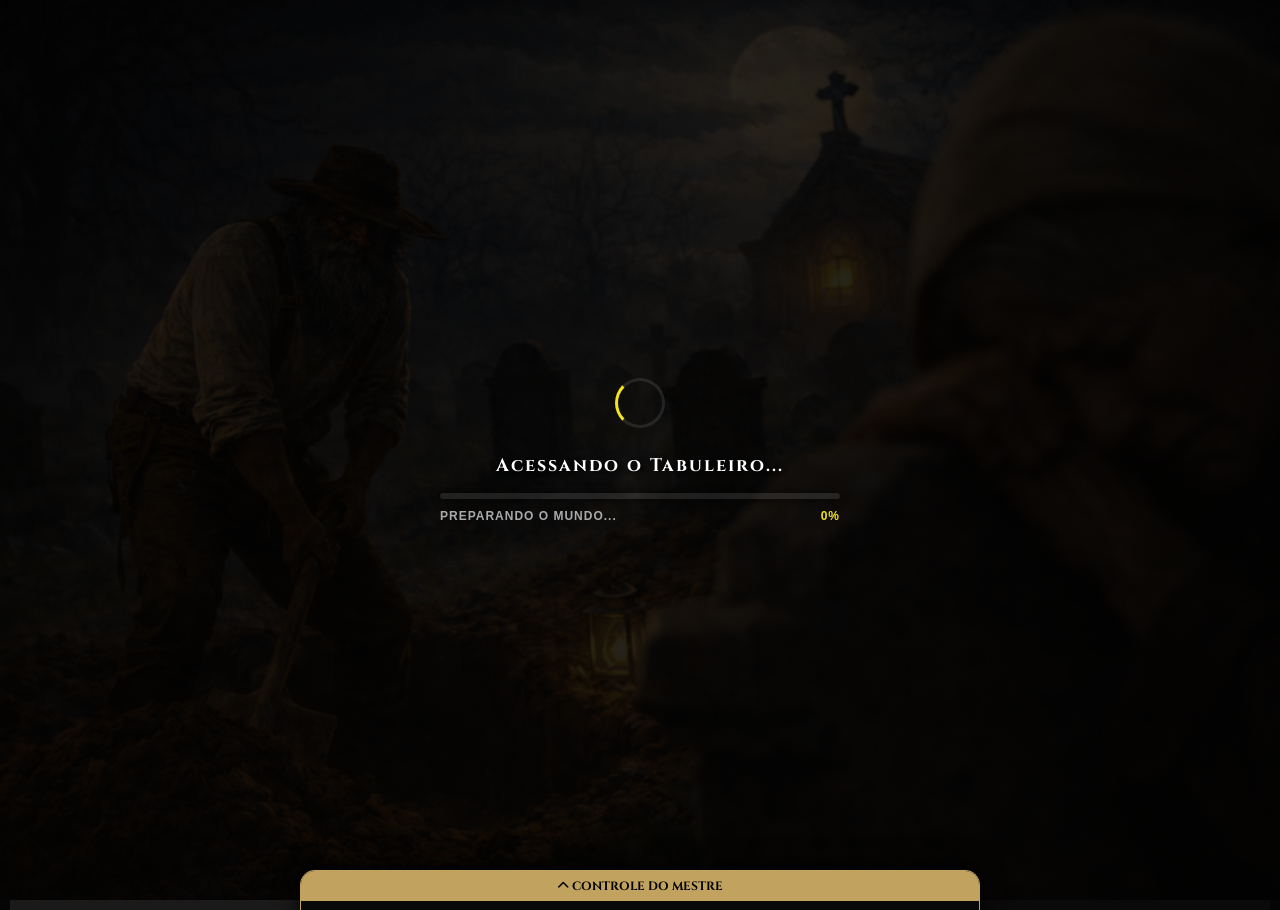
==== commit bc46c97a: "1.5.4" ====
--- a/mestre.html
+++ b/mestre.html
@@ -4,6 +4,7 @@
     <meta charset="UTF-8">
     <meta name="viewport" content="width=device-width, initial-scale=1.0">
     <title>L&D RPG - Master Panel</title>
+    <meta name="referrer" content="no-referrer">
 
     <link href="https://fonts.googleapis.com/css2?family=Cinzel:wght@700&family=Oswald:wght@300;500&display=swap" rel="stylesheet">
     
@@ -367,6 +368,36 @@
                                 <input type="text" id="reg-url" placeholder="https://link-da-imagem.png">
                             </div>
 
+                            <div class="form-group" id="token-studio-container" style="display: none; background: rgba(0,0,0,0.3); padding: 15px; border-radius: 8px; border: 1px dashed #555; margin-top: 10px;">
+                                <label style="color: #f3e520; font-family: 'Cinzel'; margin-bottom: 10px; display: block;">
+                                    <i class="fa-solid fa-crop-simple"></i> Enquadramento do Token
+                                </label>
+                                <div style="display: flex; gap: 15px; align-items: flex-start;">
+                                    <div style="width: 120px; height: 120px; border-radius: 50%; border: 2px solid #fff; overflow: hidden; background: #111; position: relative; flex-shrink: 0; box-shadow: 0 0 10px rgba(0,0,0,0.8);">
+                                        <img id="preview-token-img" src="" style="position: absolute; top: 50%; left: 50%; max-width: 100%; max-height: 100%; width: auto; height: auto; transform-origin: center center;">
+                                    </div>
+                                    <div style="flex: 1; display: flex; flex-direction: column; gap: 8px;">
+                                        <div style="display: flex; align-items: center; gap: 5px;">
+                                            <span style="font-size: 10px; color: #aaa; width: 15px;" title="Zoom">🔍</span>
+                                            <input type="range" id="token-zoom" min="0.1" max="8" step="0.1" value="1" style="flex: 1;" oninput="window.atualizarPreviewToken()">
+                                        </div>
+                                        <div style="display: flex; align-items: center; gap: 5px;">
+                                            <span style="font-size: 10px; color: #aaa; width: 15px;" title="Esquerda / Direita">↔️</span>
+                                            <input type="range" id="token-x" min="-150" max="150" step="1" value="0" style="flex: 1;" oninput="window.atualizarPreviewToken()">
+                                        </div>
+                                        <div style="display: flex; align-items: center; gap: 5px;">
+                                            <span style="font-size: 10px; color: #aaa; width: 15px;" title="Cima / Baixo">↕️</span>
+                                            <input type="range" id="token-y" min="-150" max="150" step="1" value="0" style="flex: 1;" oninput="window.atualizarPreviewToken()">
+                                        </div>
+                                        <div style="display: flex; align-items: center; gap: 5px;">
+                                            <span style="font-size: 10px; color: #aaa; width: 15px;" title="Rotação">🔄</span>
+                                            <input type="range" id="token-rot" min="0" max="360" step="1" value="0" style="flex: 1;" oninput="window.atualizarPreviewToken()">
+                                        </div>
+                                        <button type="button" onclick="window.resetarPreviewToken()" style="background: #444; color: #fff; border: none; padding: 4px; border-radius: 4px; font-size: 10px; cursor: pointer;">RESETAR</button>
+                                    </div>
+                                </div>
+                            </div>
+
                             <div id="fields-monstros" class="extra-fields">
                                 <div class="grid-3-col" style="display: grid; grid-template-columns: 1fr 1fr 1fr; gap: 10px;">
                                     <div class="form-group">
@@ -859,7 +890,7 @@
     <script src="js/mestre/biblioteca/npcs.js"></script>
     <script src="js/mestre/biblioteca/itens.js"></script>
     <script src="js/mestre/biblioteca/magias.js"></script>
-    <script src="js/core/engine-mapa.js?v=2.2"></script>
+    <script src="js/core/engine-mapa.js?v=2.3"></script>
 
     <script>
     window.isMestre = true;
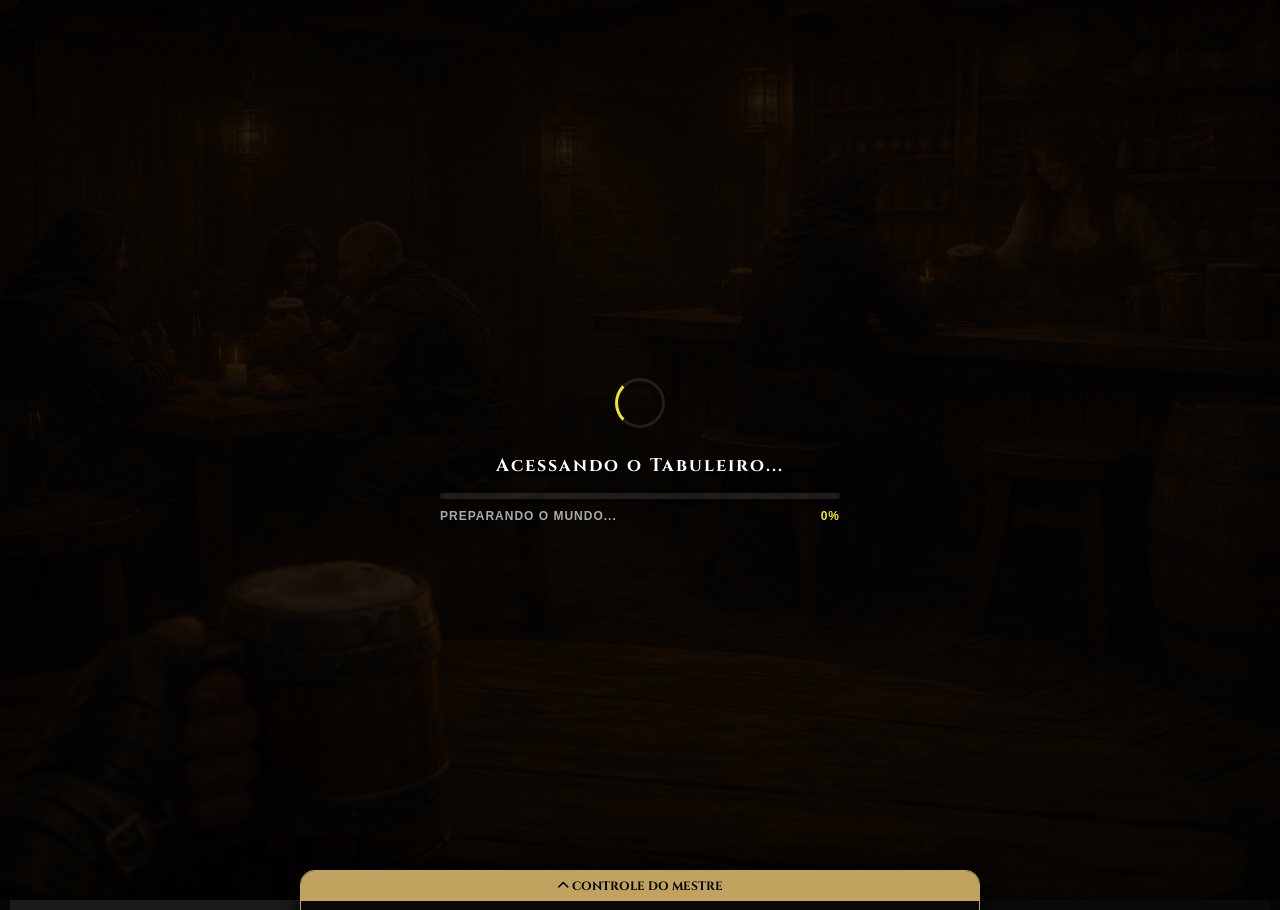
==== commit c519e6cb: "1.6.0" ====
--- a/mestre.html
+++ b/mestre.html
@@ -1,931 +1,984 @@
-<!DOCTYPE html>
-<html lang="pt-br">
-<head>
-    <meta charset="UTF-8">
-    <meta name="viewport" content="width=device-width, initial-scale=1.0">
-    <title>L&D RPG - Master Panel</title>
-    <meta name="referrer" content="no-referrer">
-
-    <link href="https://fonts.googleapis.com/css2?family=Cinzel:wght@700&family=Oswald:wght@300;500&display=swap" rel="stylesheet">
-    
-    <link rel="stylesheet" href="https://cdnjs.cloudflare.com/ajax/libs/font-awesome/6.5.1/css/all.min.css">
-    <link rel="stylesheet" href="css/vtt/tokens.css">
-    <link rel="stylesheet" href="css/style.css">
-    <link rel="stylesheet" href="css/modulos/biblioteca.css">
-    <link rel="stylesheet" href="css/core/dice.css">
-    <link rel="stylesheet" href="css/core/roll.css">
-    <link rel="stylesheet" href="css/core/aba-mestre.css">
-    <link rel="stylesheet" href="css/modulos/inventario.css">
-    <link rel="stylesheet" href="css/modulos/magias.css">
-    
-    <script src="https://www.gstatic.com/firebasejs/8.10.0/firebase-app.js"></script>
-    <script src="https://www.gstatic.com/firebasejs/8.10.0/firebase-database.js"></script>
-    
-</head>
-
-<body>
-
-<div id="loading-overlay" style="
-    position: fixed; top: 0; left: 0; width: 100%; height: 100%; 
-    background-color: #050505; 
-    background-size: cover; background-position: center;
-    z-index: 9999; display: flex; flex-direction: column; 
-    align-items: center; justify-content: center;
-    transition: opacity 0.8s ease;">
-    
-    <div style="position: absolute; top: 0; left: 0; width: 100%; height: 100%; background: rgba(0,0,0,0.85);"></div>
-    
-    <div style="z-index: 1; display: flex; flex-direction: column; align-items: center; width: 80%; max-width: 400px;">
-        
-        <div id="loading-spinner" style="border: 3px solid rgba(255,255,255,0.1); border-radius: 50%; width: 50px; height: 50px; animation: spin 1s linear infinite; margin-bottom: 25px;"></div>
-        
-        <h2 id="loading-quote" style="color: white; font-family: 'Cinzel', serif; font-size: 18px; margin-bottom: 15px; letter-spacing: 2px; text-align: center; text-shadow: 2px 2px 4px #000;">
-            Carregando...
-        </h2>
-        
-        <div style="width: 100%; height: 6px; background: rgba(255,255,255,0.1); border-radius: 10px; overflow: hidden; margin-bottom: 10px; box-shadow: 0 0 10px rgba(0,0,0,0.8);">
-            <div id="loading-bar-fill" style="width: 0%; height: 100%; transition: width 0.3s ease-out;"></div>
-        </div>
-        
-        <div style="display: flex; justify-content: space-between; width: 100%; color: #aaa; font-family: 'Quicksand', sans-serif; font-size: 12px; font-weight: bold; text-transform: uppercase; letter-spacing: 1px;">
-            <span id="loading-status">Preparando o mundo...</span>
-            <span id="loading-percentage">0%</span>
-        </div>
-    </div>
-</div>
-
-<style>
-    @keyframes spin { to { transform: rotate(360deg); } }
-    .fade-out { opacity: 0; pointer-events: none; }
-</style>
-    
-    <div id="codice-overlay" class="codice-overlay" style="display: none;">
-        <div class="codice-book">
-            <button class="codice-close" onclick="codice.fechar()">&times;</button>
-            
-            <div class="codice-page left-page">
-                <div class="album-header">
-                    <input type="text" id="album-busca" placeholder="Buscar no Códice..." oninput="codice.filtrar(this.value)" style="margin-bottom: 10px;">
-                    
-                    <div class="album-filtros" style="display: flex; gap: 5px; flex-wrap: wrap; justify-content: center;">
-                        <button onclick="codice.setFiltro('todos')" class="filter-btn active">Todos</button>
-                        <button onclick="codice.setFiltro('monstros')" class="filter-btn">Bestas</button>
-                        <button onclick="codice.setFiltro('npcs')" class="filter-btn">NPCs</button>
-                        <button onclick="codice.setFiltro('itens')" class="filter-btn">Itens</button>
-                        <button onclick="codice.setFiltro('magias')" class="filter-btn">Magias</button>
-                    </div>
-                </div>
-
-                <div id="album-grid" class="album-grid">
-                    </div>
-            </div>
-
-            <div class="codice-page right-page" id="codice-detalhes">
-                <div class="codice-detalhes-wrapper" style="width: 100%; height: 100%; align-items: stretch; display: flex; flex-direction: column;">
-                    
-                    <div id="mestre-controls" style="margin-bottom: 15px;">
-                        <button id="btn-revelar-codice" class="filter-btn" style="width: 100%; padding: 8px; background: #3e2723; color: #ffd700; border: 1px solid #ffd700; display: none;">
-                            <i class="fa-solid fa-eye"></i> Revelar no Códice
-                        </button>
-                    </div>
-
-                    <div style="display: flex; gap: 20px; align-items: center;">
-                        
-                        <div class="figura-moldura-vertical" style="flex-shrink: 0; width: 140px; height: 190px;">
-                            <img id="codice-img" src="" style="object-fit: contain; width: 100%; height: 100%;">
-                        </div>
-                        
-                        <div style="display: flex; flex-direction: column; justify-content: center;">
-                            <h1 id="codice-titulo" style="text-align: left; font-size: 26px; margin: 0 0 8px 0;">Selecionar registro</h1>
-                            <div id="codice-stats-badge" class="codice-stats-badget" style="display: none; margin: 0; width: fit-content; font-size: 13px; padding: 6px 8px;"></div>
-                        </div>
-
-                    </div>
-
-                    <div id="codice-mini-stats" class="codice-mini-stats" style="display: none; margin-top: 15px; width: 100%; box-sizing: border-box; justify-content: space-between;"></div>
-
-                    <div class="codice-divider" style="width: 100%; margin: 15px 0;"></div>
-                    
-                    <textarea id="codice-descricao" class="codice-text-content" 
-                            style="width: 100%; flex: 1; min-height: 150px; background: transparent; border: none; outline: none; resize: none; color: #2c1e1a; font-family: 'Crimson Text', serif; text-align: justify;" 
-                            placeholder="Clique em uma figurinha para ler..."></textarea>
-
-                    <button id="btn-salvar-descricao-publica" class="filter-btn" 
-                            style="display: none; width: 100%; margin-top: 10px; background: #3e2723; color: #ffd700; border: 1px solid #ffd700;">
-                        <i class="fa-solid fa-save"></i> Salvar Descrição Oficial
-                    </button>
-
-                </div>
-                
-                <div class="codice-footer">
-                    <span id="codice-tipo">-</span>
-                </div>
-            </div>
-        </div>
-    </div>
-
-    <div class="dice-console-hud" id="dice-hud">
-        
-        <div class="result-glass-viewer" id="dice-viewer">
-            <div class="viewer-header">CONSOLE DE ROLAGEM</div>
-            <div class="viewer-main-number" id="result-val">-</div>
-            <div class="viewer-footer" id="result-log">Selecione o Atributo e a Quantidade</div>
-        </div>
-
-        <div class="dice-row">
-            <div class="dice-group">
-                <div class="dice-counter" id="count-d4" onclick="window.combate.alterarQuantidade('d4', 1)">0</div>
-                <div class="dice-wrapper" onclick="rollEngine(4)">
-                    <svg viewBox="0 0 100 100" class="dice-svg" id="svg-d4">
-                        <path fill="#8B0000" d="M50,24 L50,5 L5,85 Z"></path>
-                        <path fill="#5E0000" d="M50,24 L50,5 L95,85 Z"></path>
-                        <path fill="#B22222" d="M50,24 L5,85 L95,85 Z"></path>
-                        <text x="50" y="50" class="dice-num-display" id="num-d4" font-size="38">4</text>
-                    </svg>
-                    <span>D4</span>
-                </div>
-            </div>
-
-            <div class="dice-group">
-                <div class="dice-counter" id="count-d6" onclick="window.combate.alterarQuantidade('d6', 1)">0</div>
-                <div class="dice-wrapper" onclick="rollEngine(6)">
-                    <svg viewBox="0 0 120 120" class="dice-svg" id="svg-d6">
-                        <path fill="#5E0000" d="M10,20 L20,30 L20,100 L10,90 Z"></path>
-                        <path fill="#8B0000" d="M10,20 L80,20 L90,30 L20,30 Z"></path>
-                        <path fill="#B22222" d="M20,30 L90,30 L90,100 L20,100 Z"></path>
-                        <text x="55" y="60" class="dice-num-display" id="num-d6" font-size="38">6</text>
-                    </svg>
-                    <span>D6</span>
-                </div>
-            </div>
-
-            <div class="dice-group">
-                <div class="dice-counter" id="count-d8" onclick="window.combate.alterarQuantidade('d8', 1)">0</div>
-                <div class="dice-wrapper" onclick="rollEngine(8)">
-                    <svg viewBox="0 0 100 100" class="dice-svg" id="svg-d8">
-                        <path fill="#5E0000" d="M50,95 L10,50 L21,62 Z"></path>
-                        <path fill="#5E0000" d="M50,95 L90,50 L79,62 Z"></path>
-                        <path fill="#400000" d="M50,95 L21,62 L79,62 Z"></path>
-                        <path fill="#8B0000" d="M50,5 L10,50 L21,62 Z"></path>
-                        <path fill="#8B0000" d="M50,5 L90,50 L79,62 Z"></path>
-                        <path fill="#B22222" d="M50,5 L21,62 L79,62 Z"></path>
-                        <text x="50" y="42" class="dice-num-display" id="num-d8" font-size="30">8</text>
-                    </svg>
-                    <span>D8</span>
-                </div>
-            </div>
-
-            <div class="dice-group">
-                <div class="dice-counter" id="count-d10" onclick="window.combate.alterarQuantidade('d10', 1)">0</div>
-                <div class="dice-wrapper" onclick="rollEngine(10)">
-                    <svg viewBox="0 0 100 100" class="dice-svg" id="svg-d10">
-                        <path fill="#5E0000" d="M50,68 L26,51 L5,55 L50,95 Z"></path>
-                        <path fill="#400000" d="M50,68 L50,95 L95,55 L74,51 Z"></path>
-                        <path fill="#B22222" d="M50,5 L26,51 L50,68 L74,51 Z"></path>
-                        <path fill="#8B0000" d="M50,5 L5,55 L26,51 Z"></path>
-                        <path fill="#8B0000" d="M50,5 L74,51 L95,55 Z"></path>
-                        <text x="50" y="45" class="dice-num-display" id="num-d10" font-size="28">10</text>
-                    </svg>
-                    <span>D10</span>
-                </div>
-            </div>
-
-            <div class="dice-group">
-                <div class="dice-counter" id="count-d12" onclick="window.combate.alterarQuantidade('d12', 1)">0</div>
-                <div class="dice-wrapper" onclick="rollEngine(12)">
-                    <svg viewBox="0 0 100 100" class="dice-svg" id="svg-d12">
-                        <path d="M50,20.4 L78.9,41.4 L98,35.5 L79,9 L50,0 Z" fill="#8B0000" />
-                        <path d="M78.9,41.4 L67.8,75.4 L79.5,90.5 L97.5,66.5 L98,35.5 Z" fill="#5E0000" />
-                        <path d="M67.8,75.4 L32.2,75.4 L21,91 L51,100 L79.5,90.5 Z" fill="#400000" />
-                        <path d="M32.2,75.4 L21.1,41.4 L2,36 L2,65 L21,91 Z" fill="#5E0000" />
-                        <path d="M21.1,41.4 L50,20.4 L50,0 L20.5,9.5 L2,36 Z" fill="#8B0000" />
-                        <path d="M78.9,41.4 L67.8,75.4 L32.2,75.4 L21.1,41.4 L50,20.4 Z" fill="#B22222" />
-                        <text x="50" y="50" class="dice-num-display" id="num-d12" font-size="28">12</text>
-                    </svg>
-                    <span>D12</span>
-                </div>
-            </div>
-
-            <div class="dice-group">
-                <div class="dice-counter" id="count-d20" onclick="window.combate.alterarQuantidade('d20', 1)">0</div>
-                <div class="dice-wrapper" onclick="rollEngine(20)">
-                    <svg viewBox="0 0 100 100" class="dice-svg" id="svg-d20">
-                        <path d="M50,21 L16,31 L50,11 Z" fill="#8B0000" />
-                        <path d="M50,21 L84,31 L50,11 Z" fill="#8B0000" />
-                        <path d="M50,21 L25,64 L16,31 Z" fill="#5E0000" />
-                        <path d="M50,21 L75,64 L84,31 Z" fill="#5E0000" />
-                        <path d="M16,31 L25,64 L16,69 Z" fill="#400000" />
-                        <path d="M84,31 L75,64 L84,69 Z" fill="#400000" />
-                        <path d="M25,64 L50,89 L16,69 Z" fill="#400000" />
-                        <path d="M75,64 L50,89 L84,69 Z" fill="#400000" />
-                        <path d="M25,64 L75,64 L50,89 Z" fill="#8B0000" />
-                        <path d="M50,21 L25,64 L75,64 Z" fill="#B22222" />
-                        <text x="50" y="50" class="dice-num-display" id="num-d20" font-size="19">20</text>
-                    </svg>
-                    <span>D20</span>
-                </div>
-            </div>
-        </div>
-
-        <div class="modifiers-bar">
-            <div class="attr-selectors">
-                <button class="btn-attr" data-attr="for" onclick="window.combate.selecionarAtributo('for')">FOR</button>
-                <button class="btn-attr" data-attr="dex" onclick="window.combate.selecionarAtributo('dex')">DEX</button>
-                <button class="btn-attr" data-attr="def" onclick="window.combate.selecionarAtributo('def')">DEF</button>
-                <button class="btn-attr" data-attr="int" onclick="window.combate.selecionarAtributo('int')">INT</button>
-                <button class="btn-attr" data-attr="car" onclick="window.combate.selecionarAtributo('car')">CAR</button>
-                <button class="btn-attr" data-attr="con" onclick="window.combate.selecionarAtributo('con')">CON</button>
-            </div>
-
-            <div class="skin-selector">
-                <button onclick="mudarSkinDado('rubi')" style="background: #4a0000; border: 1px solid gold; border-radius: 50%; width: 20px; height: 20px;"></button>
-                <button onclick="mudarSkinDado('safira')" style="background: #001a4a; border: 1px solid #00d4ff; border-radius: 50%; width: 20px; height: 20px;"></button>
-                <button onclick="mudarSkinDado('esmeralda')" style="background: #003300; border: 1px solid #00ff88; border-radius: 50%; width: 20px; height: 20px;"></button>
-            </div>
-
-            <div class="extra-group"> <input type="number" id="extra-mod" placeholder="+ MOD" title="Modificador Manual">
-
-                <button class="btn-action-dice btn-close-red" onclick="window.combate.cancelarAcao()" title="Cancelar Ação e Fechar">
-                    <i class="fa-solid fa-xmark"></i>
-                </button>
-
-                <button class="btn-action-dice btn-reset-ruby" onclick="window.combate.resetarCalculadora()" title="Resetar Calculadora">
-                    <i class="fa-solid fa-rotate-right"></i>
-                </button>
-            </div>
-        </div>
-
-        <div class="dice-shelf"></div>
-    </div>
-
-    <div id="dm-dashboard">
-        
-        <aside class="sidebar-left">
-            <section id="top-left-panel">
-                <header class="section-header">
-                    <span><i class="fa-solid fa-map-location-dot"></i> Gestão de Mapa</span>
-                </header>
-                <div class="padding-container">
-                    <button id="btn-toggle-edit" class="btn-primary highlight-border">
-                        🎮 Ativar Modo Edição
-                    </button>
-                    <button id="btn-reset-camera" class="secondary-btn">
-                        🎯 Centralizar Mapa
-                    </button>
-                    <button class="btn-utilitario" onclick="codice.abrir()" title="Códice">
-                        <i class="fa-solid fa-book-skull"></i>
-                    </button>
-                    <div class="grid-save-row">
-                        <div class="form-group">
-                            <label>Visibilidade Grid</label>
-                            <input type="range" id="gridOpacity" min="0" max="0.5" step="0.01" value="0.1" class="input-range-full">
-                        </div>
-                        <button id="btn-save-map" class="btn-primary">💾 Salvar</button>
-                    </div>
-                    <div class="scroll-area list-box" id="map-list-container"></div>
-                    <button id="btn-clear-map" class="btn-primary secondary-style">🧹 Limpar Mapa</button>
-                </div>
-            </section>
-
-            <section id="bottom-left-panel">
-                <header class="section-header">
-                    <span><i class="fa-solid fa-scroll"></i> Log de Batalha</span>
-                </header>
-                <div id="chat-log"></div>
-                <div class="chat-input-container">
-                    <input type="text" id="chat-message-input" placeholder="Mensagem ou /d20...">
-                    <button id="btn-send-chat" onclick="sendMessage()">➔</button>
-                </div>
-            </section>
-        </aside>
-
-        <main id="main-content">
-            <div id="viewport">
-                <div id="outer-frame">
-                    <div id="map-container-vtt"></div>
-                </div>
-            </div>
-        </main>
-
-        <aside class="sidebar-right">
-            <nav class="tab-bar">
-                <button class="tab-btn active" data-tab="jogadores" title="Jogadores">
-                    <i class="fa-solid fa-user"></i>
-                </button>
-                <button class="tab-btn" data-tab="monstros" title="Monstros">
-                    <i class="fa-solid fa-dragon"></i>
-                </button>
-                <button class="tab-btn" data-tab="npcs" title="NPCs">
-                    <i class="fa-solid fa-user-astronaut"></i>
-                </button>
-                <button class="tab-btn" data-tab="magias" title="Magias">
-                    <i class="fa-solid fa-wand-sparkles"></i>
-                </button>
-                <button class="tab-btn" data-tab="itens" title="Inventário">
-                    <i class="fa-solid fa-briefcase"></i>
-                </button>
-                <button class="tab-btn" data-tab="criar" title="Criar Novo">
-                    <i class="fa-solid fa-plus-minus"></i>
-                </button>
-            </nav>
-
-            <div class="search-container">
-                <div class="search-box">
-                    <i class="fa-solid fa-magnifying-glass"></i>
-                    <input type="text" id="global-search" placeholder="Pesquisar nesta aba..." onkeyup="filtrarBibliotecaUniversal()">
-                </div>
-            </div>
-
-            <div class="scroll-area" id="library-content">
-                <div class="tab-content active" id="content-jogadores"></div>
-                <div class="tab-content" id="content-monstros"></div>
-                <div class="tab-content" id="content-npcs"></div>
-                <div class="tab-content" id="content-magias"></div>
-                <div class="tab-content" id="content-itens"></div>
-
-                <div class="tab-content" id="content-criar">
-                    <div class="padding-container">
-                        <form id="main-creation-form">
-                            <input type="hidden" id="reg-id" value="">
-
-                            <div class="form-group">
-                                <label><i class="fa-solid fa-tag"></i> Tipo de Registro</label>
-                                <select id="create-type-selector" onchange="toggleCreateFields()">
-                                    <option value="monstros">👾 Monstro</option>
-                                    <option value="npcs">👤 NPC</option>
-                                    <option value="magias">✨ Magia</option>
-                                    <option value="itens">⚔️ Item</option>
-                                </select>
-                            </div>
-
-                            <div class="form-group">
-                                <label><i class="fa-solid fa-signature"></i> Nome da Entidade</label>
-                                <input type="text" id="reg-nome" placeholder="Ex: Dragão Ancião...">
-                            </div>
-
-                            <div class="form-group">
-                                <label><i class="fa-solid fa-image"></i> URL do Token (PNG)</label>
-                                <input type="text" id="reg-url" placeholder="https://link-da-imagem.png">
-                            </div>
-
-                            <div class="form-group" id="token-studio-container" style="display: none; background: rgba(0,0,0,0.3); padding: 15px; border-radius: 8px; border: 1px dashed #555; margin-top: 10px;">
-                                <label style="color: #f3e520; font-family: 'Cinzel'; margin-bottom: 10px; display: block;">
-                                    <i class="fa-solid fa-crop-simple"></i> Enquadramento do Token
-                                </label>
-                                <div style="display: flex; gap: 15px; align-items: flex-start;">
-                                    <div style="width: 120px; height: 120px; border-radius: 50%; border: 2px solid #fff; overflow: hidden; background: #111; position: relative; flex-shrink: 0; box-shadow: 0 0 10px rgba(0,0,0,0.8);">
-                                        <img id="preview-token-img" src="" style="position: absolute; top: 50%; left: 50%; max-width: 100%; max-height: 100%; width: auto; height: auto; transform-origin: center center;">
-                                    </div>
-                                    <div style="flex: 1; display: flex; flex-direction: column; gap: 8px;">
-                                        <div style="display: flex; align-items: center; gap: 5px;">
-                                            <span style="font-size: 10px; color: #aaa; width: 15px;" title="Zoom">🔍</span>
-                                            <input type="range" id="token-zoom" min="0.1" max="8" step="0.1" value="1" style="flex: 1;" oninput="window.atualizarPreviewToken()">
-                                        </div>
-                                        <div style="display: flex; align-items: center; gap: 5px;">
-                                            <span style="font-size: 10px; color: #aaa; width: 15px;" title="Esquerda / Direita">↔️</span>
-                                            <input type="range" id="token-x" min="-150" max="150" step="1" value="0" style="flex: 1;" oninput="window.atualizarPreviewToken()">
-                                        </div>
-                                        <div style="display: flex; align-items: center; gap: 5px;">
-                                            <span style="font-size: 10px; color: #aaa; width: 15px;" title="Cima / Baixo">↕️</span>
-                                            <input type="range" id="token-y" min="-150" max="150" step="1" value="0" style="flex: 1;" oninput="window.atualizarPreviewToken()">
-                                        </div>
-                                        <div style="display: flex; align-items: center; gap: 5px;">
-                                            <span style="font-size: 10px; color: #aaa; width: 15px;" title="Rotação">🔄</span>
-                                            <input type="range" id="token-rot" min="0" max="360" step="1" value="0" style="flex: 1;" oninput="window.atualizarPreviewToken()">
-                                        </div>
-                                        <button type="button" onclick="window.resetarPreviewToken()" style="background: #444; color: #fff; border: none; padding: 4px; border-radius: 4px; font-size: 10px; cursor: pointer;">RESETAR</button>
-                                    </div>
-                                </div>
-                            </div>
-
-                            <div id="fields-monstros" class="extra-fields">
-                                <div class="grid-3-col" style="display: grid; grid-template-columns: 1fr 1fr 1fr; gap: 10px;">
-                                    <div class="form-group">
-                                        <label><i class="fa-solid fa-crown"></i> Rank</label>
-                                        <select id="reg-monstro-rank">
-                                            <option value="G">G</option> <option value="F">F</option>
-                                            <option value="E">E</option> <option value="D">D</option>
-                                            <option value="C">C</option> <option value="B">B</option>
-                                            <option value="A">A</option> <option value="S">S</option>
-                                            <option value="U">U</option> <option value="SS">SS</option>
-                                        </select>
-                                    </div>
-
-                                    <div class="form-group">
-                                        <label><i class="fa-solid fa-burst"></i> Tipo</label>
-                                        <select id="reg-monstro-elemento">
-                                            <option value="fogo">🔥 Fogo</option>
-                                            <option value="agua">💧 Água</option>
-                                            <option value="terra">🧱 Terra</option>
-                                            <option value="vento">🌪️ Ar</option>
-                                            <option value="natureza">🌱 Natureza</option>
-                                            <option value="gelo">❄️ Gelo</option>
-                                            <option value="raio">⚡ Raio</option>
-                                            <option value="unico">🎇 Único</option>
-                                            <option value="lendario">🎆 Lendário</option>
-                                        </select>
-                                    </div>
-
-                                    <div class="form-group">
-                                        <label><i class="fa-solid fa-hand-fist"></i> Dano</label>
-                                        <select id="reg-monstro-tipo-dano">
-                                            <option value="fisico">⚔️ Físico (FOR)</option>
-                                            <option value="magico">✨ Mágico (INT)</option>
-                                        </select>
-                                    </div>
-                                </div>
-                            </div>
-
-                            <div id="fields-npcs" class="extra-fields" style="display: none;">
-                                <div class="form-group">
-                                    <label><i class="fa-solid fa-quote-left"></i> Sub-título / Ocupação</label>
-                                    <input type="text" id="reg-npc-sub" placeholder="Ex: Mestre da Guilda">
-                                </div>
-                            </div>
-
-                            <div id="fields-magias" class="extra-fields" style="display: none;">
-                                <div class="grid-2-col" style="display: grid; grid-template-columns: 1fr 1fr; gap: 10px;">
-                                    <div class="form-group">
-                                        <label>Tipo de Dano</label>
-                                        <select id="reg-magia-dano">
-                                            <option value="magico">🔮 Mágico</option>
-                                            <option value="fisico">💥 Físico</option>
-                                            <option value="elemental">🔥 Elemental</option>
-                                            <option value="efeito">✨ Apenas Efeito (Não joga dado/dano)</option> </select>
-                                    </div>
-                                    <div class="form-group">
-                                        <label>Categoria</label>
-                                        <select id="reg-magia-tipo">
-                                            <option value="melee">⚔️ Melee</option>
-                                            <option value="ranged">🏹 Ranged</option>
-                                            <option value="suport">✨ Suporte</option>
-                                            <option value="mobilit">🏃 Mobilidade</option>
-                                            <option value="reaction">⚡ Reação</option>
-                                        </select>
-                                    </div>
-                                </div>
-
-                                <div style="margin-top:10px; padding: 10px; background: rgba(0,0,0,0.3); border-radius: 5px; border: 1px dashed #444;">
-                                    <label style="color: #aaa; font-size: 10px; display: block; margin-bottom: 5px;">CONDIÇÃO (STATUS PASSIVO)</label>
-                                    <select id="reg-magia-status-tipo" style="width: 100%;">
-                                        <option value="">Nenhum Efeito de Status</option>
-                                        <optgroup label="🔥 Elementais">
-                                            <option value="FOGO">🔥 FOGO</option>
-                                            <option value="AR">🌪️ AR</option>
-                                            <option value="AGUA">🌊 ÁGUA</option>
-                                            <option value="TERRA">🜃 TERRA</option>
-                                            <option value="RAIO">⚡ RAIO</option>
-                                            <option value="NATUREZA">🌱 NATUREZA</option>
-                                            <option value="GELO">❄️ GELO</option>
-                                            <option value="VENENO">🧪 VENENO</option>
-                                        </optgroup>
-                                        <optgroup label="🧠 Mentais / Outros">
-                                            <option value="CEGUEIRA">👁️ CEGUEIRA</option>
-                                            <option value="SANGRAMENTO">🩸 SANGRAMENTO</option>
-                                            <option value="CONFUSAO">🧠 CONFUSÃO</option>
-                                            <option value="SONO">💤 SONO</option>
-                                            <option value="MEDO">😱 MEDO</option>
-                                            <option value="MALDICAO">🕯️ MALDIÇÃO</option>
-                                            <option value="NECROSE">💀 NECROSE</option>
-                                            <option value="SUSPENSO">🎯 SUSPENSO</option>
-                                        </optgroup>
-                                    </select>
-                                </div>
-
-                                <div id="bloco-efeitos-magia" style="margin-top:10px; padding: 10px; background: rgba(20, 20, 20, 0.6); border-radius: 5px; border: 1px solid #444;">
-                                    <label style="color: #00ffcc; font-family: 'Cinzel'; font-size: 11px; display: block; margin-bottom: 10px;">⚡ MECÂNICA DA MAGIA</label>
-                                    
-                                    <div class="efeito-item" style="border-left: 3px solid #5d3fd3; padding-left: 10px; margin-bottom: 15px;">
-                                        <label style="font-size: 10px; color: #b19cd9; display: block; margin-bottom: 5px;">⚔️ NÚMERO DE ATAQUES / PROJÉTEIS</label>
-                                        <div style="display: grid; grid-template-columns: 1fr 1fr; gap: 10px;">
-                                            <select id="reg-magia-ataques-tipo">
-                                                <option value="fixo">Quantidade Fixa</option>
-                                                <option value="variavel">Variável (Dados)</option>
-                                            </select>
-                                            <input type="text" id="reg-magia-ataques-val" placeholder="Ex: 3 ou 1d4" style="background: #000; color: #b19cd9; border: 1px solid #5d3fd3; padding: 5px;">
-                                        </div>
-                                    </div>
-
-                                    <div class="efeito-item" style="border-left: 3px solid #ff4d4d; padding-left: 10px; margin-bottom: 15px;">
-                                        <label style="font-size: 10px; color: #eee; display: block; margin-bottom: 5px;">🔴 STATUS NEGATIVO (DEBUFF %)</label>
-                                        <div style="display: grid; grid-template-columns: 1fr 1fr; gap: 10px;">
-                                            <select id="reg-magia-debuff-attr">
-                                                <option value="">Nenhum Atributo</option>
-                                                <option value="for">FORÇA</option>
-                                                <option value="dex">DESTREZA</option>
-                                                <option value="int">INTELIGÊNCIA</option>
-                                                <option value="def">DEFESA</option>
-                                                <option value="car">CARISMA</option>
-                                                <option value="con">CONSTITUIÇÃO</option>
-                                            </select>
-                                            <select id="reg-magia-debuff-porcentagem">
-                                                <option value="0">0%</option>
-                                                <option value="10">10%</option><option value="20">20%</option><option value="30">30%</option><option value="40">40%</option><option value="50">50%</option>
-                                                <option value="60">60%</option><option value="70">70%</option><option value="80">80%</option><option value="90">90%</option><option value="100">100%</option>
-                                            </select>
-                                        </div>
-                                    </div>
-
-                                    <div class="efeito-item" style="border-left: 3px solid #4dff88; padding-left: 10px; margin-bottom: 15px;">
-                                        <label style="font-size: 10px; color: #4dff88; display: block; margin-bottom: 5px;">🟢 STATUS POSITIVO (BUFF %)</label>
-                                        <div style="display: grid; grid-template-columns: 1fr 1fr; gap: 10px;">
-                                            <select id="reg-magia-buff-attr">
-                                                <option value="">Nenhum Atributo</option>
-                                                <option value="for">FORÇA</option>
-                                                <option value="dex">DESTREZA</option>
-                                                <option value="int">INTELIGÊNCIA</option>
-                                                <option value="def">DEFESA</option>
-                                                <option value="car">CARISMA</option>
-                                                <option value="con">CONSTITUIÇÃO</option>
-                                            </select>
-                                            <select id="reg-magia-buff-porcentagem">
-                                                <option value="0">0%</option>
-                                                <option value="10">10%</option><option value="20">20%</option><option value="30">30%</option><option value="40">40%</option><option value="50">50%</option>
-                                                <option value="60">60%</option><option value="70">70%</option><option value="80">80%</option><option value="90">90%</option><option value="100">100%</option>
-                                            </select>
-                                        </div>
-                                    </div>
-
-                                    <div class="efeito-item" style="border-left: 3px solid #00f2ff; padding-left: 10px; margin-bottom: 15px;">
-                                        <label style="font-size: 10px; color: #00f2ff; display: block; margin-bottom: 5px;">💚 BUFF CURATIVO (REGENERAÇÃO)</label>
-                                        <div style="display: grid; grid-template-columns: 1fr 1fr; gap: 10px;">
-                                            <input type="text" id="reg-magia-cura-buff-val" placeholder="Valor (Ex: 1d6)" style="background: #000; color: #00f2ff; border: 1px solid #00f2ff; padding: 5px;">
-                                            <input type="number" id="reg-magia-cura-buff-turnos" placeholder="Turnos" style="background: #000; color: #00f2ff; border: 1px solid #00f2ff; padding: 5px;">
-                                        </div>
-                                    </div>
-
-                                    <div class="efeito-item" style="border-left: 3px solid #f3e520; padding-left: 10px;">
-                                        <label style="font-size: 10px; color: #f3e520; display: block; margin-bottom: 5px;">🎲 VALOR DIRETO (DANO OU CURA)</label>
-                                        <div style="display: grid; grid-template-columns: 1fr 1fr; gap: 10px;">
-                                            <select id="reg-magia-direto-tipo">
-                                                <option value="dano">💥 Dano Bruto</option>
-                                                <option value="cura">💚 Cura/HP</option>
-                                                <option value="escudo">🛡️ Escudo</option>
-                                            </select>
-                                            <input type="text" id="reg-magia-direto-val" placeholder="Ex: 2d10 + 5" style="background: #000; color: #f3e520; border: 1px solid #555; padding: 5px;">
-                                        </div>
-                                    </div>
-                                </div>
-
-                                <div class="grid-2-col" style="display: grid; grid-template-columns: 80px 1fr; gap: 10px; margin-top: 10px;">
-                                    <div class="form-group">
-                                        <label>Custo 🔷</label>
-                                        <input type="number" id="reg-magia-custo" placeholder="0">
-                                    </div>
-                                    <div class="form-group">
-                                        <label>Descrição Breve</label>
-                                        <input type="text" id="reg-magia-desc" placeholder="Ex: Atira 3 dardos de fogo...">
-                                    </div>
-                                </div>
-
-                                <div id="bloco-area-magia" style="margin-top:15px; background: #141414; padding: 12px; border-radius: 5px; border: 1px solid #333;">
-                                    <label style="color: #f3e520; font-family: 'Cinzel'; font-size: 12px; display: block; margin-bottom: 10px;">🪄 PROJEÇÃO E MOVIMENTAÇÃO</label>
-                                    <div style="display: flex; gap: 15px; align-items: flex-start;">
-                                        
-                                        <div id="container-grid-magia" style="min-width: 120px; display: flex; flex-direction: column; align-items: center;">
-                                            <div id="spell-grid-editor" class="spell-grid-editor" style="min-height: 190px; min-width: 118px;"></div>
-                                            <input type="hidden" id="reg-magia-matriz" value="">
-                                        </div>
-
-                                        <div style="flex: 1; display: flex; flex-direction: column; gap: 12px;">
-                                            <div class="form-group">
-                                                <label style="font-size: 10px; color: #f3e520;">MODO DE CONJURAÇÃO:</label>
-                                                <select id="reg-magia-projecao" onchange="window.toggleAlcanceMagia()" style="width: 100%; background: #222; color: #fff; border: 1px solid #444; padding: 8px;">
-                                                    <option value="presa">📍 Magia Presa (No Conjuro)</option>
-                                                    <option value="solta">🎯 Magia Solta (Escolher Alvo)</option>
-                                                    <option value="teleporte">🌀 Teletransporte (Mover Token)</option>
-                                                    <option value="barreira">🛡️ Barreira (Invocação HP)</option> </select>
-                                            </div>
-
-                                            <div id="campo-alcance-magia" style="display:none;">
-                                                <label id="label-alcance-dinamico" style="font-size: 10px; color: #aaa;">DISTÂNCIA MÁXIMA (m):</label>
-                                                <input type="number" id="reg-magia-alcance" value="5" style="width: 100%; background: #000; color: #00f2ff; border: 1px solid #00f2ff;">
-                                                
-                                                <div id="extra-barreira-hp" style="display:none; margin-top:10px;">
-                                                    <label style="font-size: 10px; color: #ffcc00;">HP DA BARREIRA:</label>
-                                                    <input type="text" id="reg-magia-barreira-hp" placeholder="Ex: 50" style="width: 100%; background: #000; color: #ffcc00; border: 1px solid #ffcc00; padding: 5px;">
-                                                </div>
-
-                                                <small id="hint-teleporte" style="display:none; color: #00f2ff; font-size: 9px; margin-top: 4px;">* O token será movido para o local clicado.</small>
-                                            </div>
-                                        </div>
-                                    </div>
-                                </div>
-                            </div>
-
-                            <div id="fields-itens" class="extra-fields" style="display:none;">
-                                <label>Tipo de Item:</label>
-                                <select id="reg-item-tipo" class="reg-input" onchange="toggleCreateFields()">
-                                    <option value="colar">Colar</option>
-                                    <option value="anel">Anéis</option>
-                                    <option value="armadura">Armaduras</option>
-                                    <option value="arma">Armas</option>
-                                    <option value="artefato">Artefato</option>
-                                    <option value="pocao">Poção de Cura</option>
-                                    <option value="runa">Runa</option>
-                                    <option value="passiva">Passiva</option>
-                                </select>
-
-                                <label style="margin-top: 10px; display: block;">Raridade:</label>
-                                <select id="reg-item-raridade" class="reg-input">
-                                    <option value="comum">⚪ Comum</option>
-                                    <option value="raro">🔵 Raro</option>
-                                    <option value="lendario">🟡 Lendário</option>
-                                    <option value="unico">🟣 Único</option>
-                                </select>
-
-                                <div id="grupo-armadura" style="display:none; margin-top: 10px; background: rgba(0,0,0,0.2); padding: 10px; border-radius: 5px;">
-                                    <label>Peso da Armadura:</label>
-                                    <select id="reg-armadura-peso" class="reg-input">
-                                        <option value="leve">7️⃣ Leve</option>
-                                        <option value="media">5️⃣ Média</option>
-                                        <option value="pesada">3️⃣ Pesada</option>
-                                    </select>
-                                </div>
-
-                                <div id="grupo-arma" style="display:none; margin-top: 10px; background: rgba(0,0,0,0.2); padding: 10px; border-radius: 5px;">
-                                    <div class="form-group">
-                                        <label>Sub-tipo (Ex: Espada Longa):</label>
-                                        <input type="text" id="reg-arma-texto" placeholder="Ex: Machado de Guerra">
-                                    </div>
-                                    <div class="form-group">
-                                        <label>Natureza do Dano:</label>
-                                        <select id="reg-arma-dano">
-                                            <option value="fisico">💥 Físico</option>
-                                            <option value="magico">🔮 Mágico</option>
-                                        </select>
-                                    </div>
-                                    <div class="form-group">
-                                        <label>Mãos:</label>
-                                        <select id="reg-arma-maos">
-                                            <option value="1">1 Mão (✋)</option>
-                                            <option value="2">2 Mãos (🤲)</option>
-                                        </select>
-                                    </div>
-                                </div>
-
-                                <div id="grupo-pocao" style="display:none; margin-top: 10px; background: rgba(0,0,0,0.2); padding: 10px; border-radius: 5px; border-left: 3px solid #ff4d4d;">
-                                    <div class="form-group">
-                                        <label>❤️ Valor Fixo de Cura (HP):</label>
-                                        <input type="number" id="reg-pocao-cura" class="reg-input" placeholder="Ex: 20">
-                                    </div>
-                                </div>
-
-                                <div id="grupo-runa" style="display:none; margin-top: 10px; background: rgba(0,0,0,0.2); padding: 10px; border-radius: 5px; border-left: 3px solid #00f2ff;">
-                                    <div class="form-group">
-                                        <label>✨ Rank da Runa:</label>
-                                        <select id="reg-runa-rank" class="reg-input">
-                                            <option value="F">Rank F</option>
-                                            <option value="E">Rank E</option>
-                                            <option value="D">Rank D</option>
-                                            <option value="C">Rank C</option>
-                                            <option value="B">Rank B</option>
-                                            <option value="A">Rank A</option>
-                                            <option value="S">Rank S</option>
-                                            <option value="SS">Rank SS</option>
-                                            <option value="U">Rank U</option>
-                                        </select>
-                                        <small style="color: #aaa; font-size: 10px;">* Lança mensagem automática no chat ao consumir.</small>
-                                    </div>
-                                </div>
-
-                                <div id="grupo-passiva" style="display:none; margin-top: 10px; background: rgba(0,0,0,0.2); padding: 10px; border-radius: 5px; border-left: 3px solid #b19cd9;">
-                                    <div class="form-group">
-                                        <label>🌀 Categoria da Passiva:</label>
-                                        <select id="reg-passiva-categoria" class="reg-input" onchange="window.togglePassivaFields()">
-                                            <option value="elemental">🔥 Elemental (Dano Penetrante +4)</option>
-                                            <option value="lendario">👑 Item Lendário (Efeitos e Bloqueios)</option>
-                                            <option value="divergente">👁️ Divergente (Invisibilidade)</option>
-                                        </select>
-                                    </div>
-
-                                    <div id="sub-passiva-elemental" style="margin-top: 10px;">
-                                        <label>Elemento do Dano:</label>
-                                        <select id="reg-passiva-elemento" class="reg-input">
-                                            <option value="fogo">🔥 Fogo</option>
-                                            <option value="agua">💧 Água</option>
-                                            <option value="terra">🧱 Terra</option>
-                                            <option value="vento">🌪️ Vento</option>
-                                            <option value="natureza">🌱 Natureza</option>
-                                            <option value="gelo">❄️ Gelo</option>
-                                            <option value="raio">⚡ Raio</option>
-                                            <option value="veneno">🧪 veneno</option>
-                                        </select>
-                                    </div>
-
-                                    <div id="sub-passiva-lendario" style="display:none; margin-top: 10px; padding: 10px; background: rgba(255, 215, 0, 0.05); border: 1px dashed #ffd700;">
-                                        <div class="form-group">
-                                            <label>🔒 Slot Bloqueado:</label>
-                                            <select id="reg-passiva-bloqueio" class="reg-input">
-                                                <option value="nenhum">Nenhum</option>
-                                                <option value="colar">Colar</option>
-                                                <option value="anel-1">Anel 1</option>
-                                                <option value="anel-2">Anel 2</option>
-                                            </select>
-                                        </div>
-                                        
-                                        <div class="form-group" style="margin-top: 10px;">
-                                            <label>⚡ Efeito Lendário Ativo:</label>
-                                            <select id="reg-passiva-efeito" class="reg-input">
-                                                <option value="forca">💪 Força (-1d4 Atq | Crítico Dobra Dano)</option>
-                                                <option value="inteligencia">🏹 Velocidade (-1d4 Atq | Crítico Dobra ataque)</option>
-                                                <option value="defesa">🛡️ Defesa (-1d4 def | Bloqueia Dano)</option>
-                                                <option value="demoniaca">👹 Demoníaca (Roubo de Vida)</option>
-                                            </select>
-                                        </div>
-                                    </div>
-
-                                    <div id="sub-passiva-divergente" style="display:none; margin-top: 10px;">
-                                        <small style="color: #b19cd9; font-size: 11px;"><i>* Efeito Único: Concede Invisibilidade ao usuário.</i></small>
-                                    </div>
-                                </div>
-                            </div>
-
-                            <div id="fields-atributos" class="form-group">
-                                <label><i class="fa-solid fa-dice-d20"></i> Atributos (FOR / DEX / INT / DEF / CAR / CON)</label>
-                                <input type="text" id="reg-atributos" placeholder="10 / 10 / 10 / 10 / 10 / 10">
-                            </div>
-
-                            <button type="button" id="btn-save-main" class="btn-primary" onclick="saveToFirebase()">
-                                ⚔️ Registrar na Biblioteca
-                            </button>
-                            
-                            <button type="button" id="btn-cancel-edit" class="secondary-btn" style="display:none; width: 100%; margin-top: 10px;" onclick="cancelarEdicao()">
-                                <i class="fa-solid fa-xmark"></i> Cancelar Edição
-                            </button>
-                        </form>
-
-                        <div style="width: 100%; height: 1px; background: #444; margin: 30px 0 20px 0;"></div> <div id="section-gestao-jogadores" class="biblioteca-section">
-                            <div class="section-header" style="background: #2c1e1a; padding: 10px; border-left: 4px solid #ff4d4d; display: flex; align-items: center; gap: 10px; margin-bottom: 15px;">
-                                <i class="fa-solid fa-users-slash" style="color: #ff4d4d; font-size: 1.2rem;"></i>
-                                <h3 style="margin: 0; color: #f3e520; font-family: 'Cinzel', serif;">Tribunal de Almas</h3>
-                            </div>
-
-                            <div style="background: rgba(0,0,0,0.3); padding: 15px; border-radius: 8px;">
-                                <p style="font-size: 11px; color: #aaa; margin-bottom: 15px; font-style: italic;">
-                                    ⚠️ Apagar um jogador destruirá permanentemente sua ficha e inventário.
-                                </p>
-                                
-                                <div id="lista-jogadores-gestao" style="display: flex; flex-direction: column; gap: 10px;">
-                                    <p style="color: #888; text-align: center;">Procurando almas...</p>
-                                </div>
-                            </div>
-                        </div>
-                        </div>
-                </div>
-            </div>
-        </aside>
-
-        <div class="mestre-bottom-panel" id="panel-mestre">
-        <div class="panel-trigger" onclick="toggleBottomPanel()">
-            <i class="fa-solid fa-chevron-up"></i> CONTROLE DO MESTRE
-        </div>
-        
-        <div class="panel-content">
-            <div id="status-incorporacao" style="display:none; background: rgba(26, 26, 26, 0.9); border: 1px solid #f3e520; padding: 5px 10px; color: #f3e520; font-family: 'Cinzel'; margin-bottom: 10px; border-radius: 4px; font-size: 11px; width: 100%; box-sizing: border-box;">
-                <div style="display: flex; justify-content: space-between; align-items: center;">
-                    <span>
-                        <i class="fa-solid fa-mask"></i> CONTROLANDO: 
-                        <strong id="nome-npc-incorporado" style="color: #fff; margin-left: 5px; text-transform: uppercase;">Nenhum</strong>
-                    </span>
-                    <button onclick="window.spellEngine.desincorporar()" style="background: #cc0000; color: white; border: none; border-radius: 3px; cursor: pointer; padding: 2px 8px; font-size: 9px; font-weight: bold;">
-                        SOLTAR CORPO
-                    </button>
-                </div>
-            </div>
-
-            <div style="display: flex; gap: 15px; width: 100%;">
-                <div class="panel-group" style="min-width: 180px;">
-                    <h3>⚙️ Gestão</h3>
-                    <button class="btn-panel-action danger" onclick="iniciativa.deletarSelecionados()">
-                        <i class="fa-solid fa-trash-arrow-up"></i> Deletar Selecionados
-                    </button>
-
-                    <button class="btn-panel-action danger" onclick="if(confirm('CUIDADO: Deseja apagar TODOS os tokens do mapa?')) window.mapaRef.child('tokens').remove()">
-                        <i class="fa-solid fa-skull-crossbones"></i> Limpar Mapa Total
-                    </button>
-                </div>
-
-                <div class="panel-group" id="painel-multiplicadores" style="min-width: 250px; border-left: 1px solid #444; border-right: 1px solid #444; padding: 0 15px;">
-                    <h3 style="color: #f3e520; font-size: 13px; margin-bottom: 8px;"><i class="fa-solid fa-calculator"></i> Multiplicadores (Mapa)</h3>
-                    
-                    <div style="display: grid; grid-template-columns: repeat(3, 1fr); gap: 6px; margin-bottom: 8px;">
-                        <div title="Multiplicador de Força" style="display: flex; align-items: center; justify-content: space-between; background: rgba(0,0,0,0.5); padding: 2px 4px; border-radius: 3px;">
-                            <span style="font-size:10px; color:#aaa; font-weight:bold;">FOR</span> 
-                            <input type="number" id="mult-for" value="1" style="width:35px; background:#222; color:#fff; border:1px solid #555; text-align:center; border-radius:3px;">
-                        </div>
-                        <div title="Multiplicador de Destreza" style="display: flex; align-items: center; justify-content: space-between; background: rgba(0,0,0,0.5); padding: 2px 4px; border-radius: 3px;">
-                            <span style="font-size:10px; color:#aaa; font-weight:bold;">DEX</span> 
-                            <input type="number" id="mult-dex" value="1" style="width:35px; background:#222; color:#fff; border:1px solid #555; text-align:center; border-radius:3px;">
-                        </div>
-                        <div title="Multiplicador de Constituição (Vida)" style="display: flex; align-items: center; justify-content: space-between; background: rgba(0,0,0,0.5); padding: 2px 4px; border-radius: 3px;">
-                            <span style="font-size:10px; color:#2ecc71; font-weight:bold;">CON</span> 
-                            <input type="number" id="mult-con" value="4" style="width:35px; background:#222; color:#fff; border:1px solid #2ecc71; text-align:center; border-radius:3px;">
-                        </div>
-                        <div title="Multiplicador de Inteligência" style="display: flex; align-items: center; justify-content: space-between; background: rgba(0,0,0,0.5); padding: 2px 4px; border-radius: 3px;">
-                            <span style="font-size:10px; color:#aaa; font-weight:bold;">INT</span> 
-                            <input type="number" id="mult-int" value="1" style="width:35px; background:#222; color:#fff; border:1px solid #555; text-align:center; border-radius:3px;">
-                        </div>
-                        <div title="Multiplicador de Defesa" style="display: flex; align-items: center; justify-content: space-between; background: rgba(0,0,0,0.5); padding: 2px 4px; border-radius: 3px;">
-                            <span style="font-size:10px; color:#f3e520; font-weight:bold;">DEF</span> 
-                            <input type="number" id="mult-def" value="4" style="width:35px; background:#222; color:#fff; border:1px solid #f3e520; text-align:center; border-radius:3px;">
-                        </div>
-                        <div title="Multiplicador de Carisma" style="display: flex; align-items: center; justify-content: space-between; background: rgba(0,0,0,0.5); padding: 2px 4px; border-radius: 3px;">
-                            <span style="font-size:10px; color:#aaa; font-weight:bold;">CAR</span> 
-                            <input type="number" id="mult-car" value="1" style="width:35px; background:#222; color:#fff; border:1px solid #555; text-align:center; border-radius:3px;">
-                        </div>
-                    </div>
-
-                    <button onclick="salvarMultiplicadoresGlobais()" class="btn-panel-action success" style="width: 100%; margin: 0; display: flex; align-items: center; justify-content: center; gap: 5px; font-size: 11px; padding: 6px;">
-                        <i class="fa-solid fa-save"></i> Atualizar Todos
-                    </button>
-                </div>
-
-                <div class="panel-group" style="flex: 1;">
-                    <h3>⚔️ Iniciativa</h3>
-                    <div class="iniciativa-controls" style="display: flex; flex-wrap: wrap; gap: 8px;">
-                        <button id="btn-init-mode" class="btn-panel-action" onclick="iniciativa.toggleModoSelecao()">
-                            <i class="fa-solid fa-mouse-pointer"></i> Selecionar
-                        </button>
-                        
-                        <button id="btn-roll-init" class="btn-panel-action success" style="display:none;" onclick="iniciativa.rolarTodos()">
-                            <i class="fa-solid fa-dice-d20"></i> Rolar Iniciativa
-                        </button>
-
-                        <button class="btn-panel-action danger" onclick="iniciativa.limpar()">
-                            <i class="fa-solid fa-skull"></i> Encerrar Combate
-                        </button>
-                    </div>
-                </div>
-            </div>
-        </div>
-    </div>
-
-    <div id="turn-order-bar" class="turn-bar"></div>
-
-    </div>
-
-    <script src="js/core/firebase-init.js"></script>
-
-    <script src="js/core/statusSystem.js"></script>
-    <script src="js/core/passivesSystem.js"></script>
-    <script src="js/core/dice-engine.js"></script>
-
-    <script src="js/core/engine-chat.js"></script>
-    <script src="js/core/engine-codice.js"></script>
-    <script src="js/core/engine-mapa.js"></script>
-    <script src="js/core/engine-tokens.js"></script>
-    <script src="js/core/engine-loot.js"></script>
-    <script src="js/core/engine-combate.js"></script>
-    <script src="js/core/engine-iniciativa.js"></script>
-
-    <script src="js/mestre/gestao-mapa.js"></script>
-    <script src="js/mestre/spell-engine.js"></script>
-    <script src="js/mestre/engine-magia-editor.js"></script>
-    <script src="js/mestre/biblioteca-abas.js"></script>
-    <script src="js/mestre/criador.js"></script>
-    <script src="js/core/preloader.js"></script>
-
-    <script src="js/mestre/biblioteca/monstros.js"></script>
-    <script src="js/mestre/biblioteca/npcs.js"></script>
-    <script src="js/mestre/biblioteca/itens.js"></script>
-    <script src="js/mestre/biblioteca/magias.js"></script>
-    <script src="js/core/engine-mapa.js?v=2.3"></script>
-
-    <script>
-    window.isMestre = true;
-    
-    // 🔥 Lógica do Multiplicador Global 🔥
-    document.addEventListener('DOMContentLoaded', () => {
-        // Aguarda um pequeno delay para garantir que a janela.database esteja pronta
-        setTimeout(() => {
-            if(!window.database) return;
-            // Fica ouvindo o valor lá do Firebase
-            window.database.ref('configuracoes/multiplicadorCombate').on('value', snap => {
-                const valor = snap.val() || 4; // Se não houver, assume x4 como padrão
-                const inputMult = document.getElementById('input-multiplicador-global');
-                if (inputMult) inputMult.value = valor;
-                window.multiplicadorGlobalAtual = valor; // Deixa super fácil pros outros scripts acharem
-            });
-        }, 1500);
-    });
-
-    // Função que salva no Firebase quando o Mestre clica no botão verde
-    function salvarMultiplicadorGlobal() {
-        const inputVal = parseInt(document.getElementById('input-multiplicador-global').value) || 1;
-        if(window.database) {
-            window.database.ref('configuracoes/multiplicadorCombate').set(inputVal)
-                .then(() => {
-                    // Opcional: Um pequeno feedback no console do mestre (Chat)
-                    if (window.enviarMensagemChat) {
-                        window.enviarMensagemChat("SISTEMA", `⚙️ O Multiplicador Global de Atributos foi alterado para <b>x${inputVal}</b>.`, "#f3e520");
-                    } else {
-                        alert(`✅ Multiplicador de Combate alterado para x${inputVal} em todo o mapa!`);
-                    }
-                });
-        }
-    }
-    </script>
-
-</body>
+<!DOCTYPE html>
+<html lang="pt-br">
+<head>
+    <meta charset="UTF-8">
+    <meta name="viewport" content="width=device-width, initial-scale=1.0">
+    <title>L&D RPG - Master Panel</title>
+    <meta name="referrer" content="no-referrer">
+
+    <link href="https://fonts.googleapis.com/css2?family=Cinzel:wght@700&family=Oswald:wght@300;500&display=swap" rel="stylesheet">
+    
+    <link rel="stylesheet" href="https://cdnjs.cloudflare.com/ajax/libs/font-awesome/6.5.1/css/all.min.css">
+    <link rel="stylesheet" href="css/vtt/tokens.css">
+    <link rel="stylesheet" href="css/style.css">
+    <link rel="stylesheet" href="css/modulos/biblioteca.css">
+    <link rel="stylesheet" href="css/core/dice.css">
+    <link rel="stylesheet" href="css/core/roll.css">
+    <link rel="stylesheet" href="css/core/aba-mestre.css">
+    <link rel="stylesheet" href="css/modulos/inventario.css">
+    <link rel="stylesheet" href="css/modulos/magias.css">
+    
+    <script src="https://www.gstatic.com/firebasejs/8.10.0/firebase-app.js"></script>
+    <script src="https://www.gstatic.com/firebasejs/8.10.0/firebase-database.js"></script>
+    
+</head>
+
+<body>
+
+<div id="loading-overlay" style="
+    position: fixed; top: 0; left: 0; width: 100%; height: 100%; 
+    background-color: #050505; 
+    background-size: cover; background-position: center;
+    z-index: 9999; display: flex; flex-direction: column; 
+    align-items: center; justify-content: center;
+    transition: opacity 0.8s ease;">
+    
+    <div style="position: absolute; top: 0; left: 0; width: 100%; height: 100%; background: rgba(0,0,0,0.85);"></div>
+    
+    <div style="z-index: 1; display: flex; flex-direction: column; align-items: center; width: 80%; max-width: 400px;">
+        
+        <div id="loading-spinner" style="border: 3px solid rgba(255,255,255,0.1); border-radius: 50%; width: 50px; height: 50px; animation: spin 1s linear infinite; margin-bottom: 25px;"></div>
+        
+        <h2 id="loading-quote" style="color: white; font-family: 'Cinzel', serif; font-size: 18px; margin-bottom: 15px; letter-spacing: 2px; text-align: center; text-shadow: 2px 2px 4px #000;">
+            Carregando...
+        </h2>
+        
+        <div style="width: 100%; height: 6px; background: rgba(255,255,255,0.1); border-radius: 10px; overflow: hidden; margin-bottom: 10px; box-shadow: 0 0 10px rgba(0,0,0,0.8);">
+            <div id="loading-bar-fill" style="width: 0%; height: 100%; transition: width 0.3s ease-out;"></div>
+        </div>
+        
+        <div style="display: flex; justify-content: space-between; width: 100%; color: #aaa; font-family: 'Quicksand', sans-serif; font-size: 12px; font-weight: bold; text-transform: uppercase; letter-spacing: 1px;">
+            <span id="loading-status">Preparando o mundo...</span>
+            <span id="loading-percentage">0%</span>
+        </div>
+    </div>
+</div>
+
+<style>
+    @keyframes spin { to { transform: rotate(360deg); } }
+    .fade-out { opacity: 0; pointer-events: none; }
+</style>
+    
+    <div id="codice-overlay" class="codice-overlay" style="display: none;">
+        <div class="codice-book">
+            <button class="codice-close" onclick="codice.fechar()">&times;</button>
+            
+            <div class="codice-page left-page">
+                <div class="album-header">
+                    <input type="text" id="album-busca" placeholder="Buscar no Códice..." oninput="codice.filtrar(this.value)" style="margin-bottom: 10px;">
+                    
+                    <div class="album-filtros">
+                        <button onclick="codice.setFiltro('todos')" class="filter-btn active">Todos</button>
+                        <button onclick="codice.setFiltro('monstros')" class="filter-btn">Bestas</button>
+                        <button onclick="codice.setFiltro('npcs')" class="filter-btn">NPCs</button>
+                        <button onclick="codice.setFiltro('magias')" class="filter-btn">Magias</button>
+
+                        <button onclick="codice.setFiltro('arma')" class="filter-btn">Armas</button>
+                        <button onclick="codice.setFiltro('armadura')" class="filter-btn">Armaduras</button>
+                        <button onclick="codice.setFiltro('runa')" class="filter-btn">Runas</button>
+                        <button onclick="codice.setFiltro('artefato')" class="filter-btn">Artefatos</button>
+                        <button onclick="codice.setFiltro('poção')" class="filter-btn">Poções</button>
+                        <button onclick="codice.setFiltro('colar')" class="filter-btn">Colares</button>
+                        <button onclick="codice.setFiltro('anel')" class="filter-btn">Anéis</button>
+                        <button onclick="codice.setFiltro('passiva')" class="filter-btn">Passivas</button>
+                    </div>
+                </div>
+
+                <div id="album-grid" class="album-grid">
+                    </div>
+            </div>
+
+            <div class="codice-page right-page" id="codice-detalhes">
+                <div class="codice-detalhes-wrapper" style="width: 100%; height: 100%; align-items: stretch; display: flex; flex-direction: column;">
+                    
+                    <div id="mestre-controls" style="margin-bottom: 15px;">
+                        <button id="btn-revelar-codice" class="filter-btn" style="width: 100%; padding: 8px; background: #3e2723; color: #ffd700; border: 1px solid #ffd700; display: none;">
+                            <i class="fa-solid fa-eye"></i> Revelar no Códice
+                        </button>
+                    </div>
+
+                    <div style="display: flex; gap: 20px; align-items: center;">
+                        
+                        <div class="figura-moldura-vertical" style="flex-shrink: 0; width: 140px; height: 190px;">
+                            <img id="codice-img" src="" style="object-fit: contain; width: 100%; height: 100%;">
+                        </div>
+                        
+                        <div style="display: flex; flex-direction: column; justify-content: center;">
+                            <h1 id="codice-titulo" style="text-align: left; font-size: 26px; margin: 0 0 8px 0;">Selecionar registro</h1>
+                            <div id="codice-stats-badge" class="codice-stats-badget" style="display: none; margin: 0; width: fit-content; font-size: 13px; padding: 6px 8px;"></div>
+                        </div>
+
+                    </div>
+
+                    <div id="codice-mini-stats" class="codice-mini-stats" style="display: none; margin-top: 15px; width: 100%; box-sizing: border-box; justify-content: space-between;"></div>
+
+                    <div class="codice-divider" style="width: 100%; margin: 15px 0;"></div>
+                    
+                    <textarea id="codice-descricao" class="codice-text-content" 
+                            style="width: 100%; flex: 1; min-height: 150px; background: transparent; border: none; outline: none; resize: none; color: #2c1e1a; font-family: 'Crimson Text', serif; text-align: justify;" 
+                            placeholder="Clique em uma figurinha para ler..."></textarea>
+
+                    <button id="btn-salvar-descricao-publica" class="filter-btn" 
+                            style="display: none; width: 100%; margin-top: 10px; background: #3e2723; color: #ffd700; border: 1px solid #ffd700;">
+                        <i class="fa-solid fa-save"></i> Salvar Descrição Oficial
+                    </button>
+
+                </div>
+                
+                <div class="codice-footer">
+                    <span id="codice-tipo">-</span>
+                </div>
+            </div>
+        </div>
+    </div>
+
+    <div class="dice-console-hud" id="dice-hud">
+        
+        <div class="result-glass-viewer" id="dice-viewer">
+            <div class="viewer-header">CONSOLE DE ROLAGEM</div>
+            <div class="viewer-main-number" id="result-val">-</div>
+            <div class="viewer-footer" id="result-log">Selecione o Atributo e a Quantidade</div>
+        </div>
+
+        <div class="dice-row">
+            <div class="dice-group">
+                <div class="dice-counter" id="count-d4" onclick="window.combate.alterarQuantidade('d4', 1)">0</div>
+                <div class="dice-wrapper" onclick="rollEngine(4)">
+                    <svg viewBox="0 0 100 100" class="dice-svg" id="svg-d4">
+                        <path fill="#8B0000" d="M50,24 L50,5 L5,85 Z"></path>
+                        <path fill="#5E0000" d="M50,24 L50,5 L95,85 Z"></path>
+                        <path fill="#B22222" d="M50,24 L5,85 L95,85 Z"></path>
+                        <text x="50" y="50" class="dice-num-display" id="num-d4" font-size="38">4</text>
+                    </svg>
+                    <span>D4</span>
+                </div>
+            </div>
+
+            <div class="dice-group">
+                <div class="dice-counter" id="count-d6" onclick="window.combate.alterarQuantidade('d6', 1)">0</div>
+                <div class="dice-wrapper" onclick="rollEngine(6)">
+                    <svg viewBox="0 0 120 120" class="dice-svg" id="svg-d6">
+                        <path fill="#5E0000" d="M10,20 L20,30 L20,100 L10,90 Z"></path>
+                        <path fill="#8B0000" d="M10,20 L80,20 L90,30 L20,30 Z"></path>
+                        <path fill="#B22222" d="M20,30 L90,30 L90,100 L20,100 Z"></path>
+                        <text x="55" y="60" class="dice-num-display" id="num-d6" font-size="38">6</text>
+                    </svg>
+                    <span>D6</span>
+                </div>
+            </div>
+
+            <div class="dice-group">
+                <div class="dice-counter" id="count-d8" onclick="window.combate.alterarQuantidade('d8', 1)">0</div>
+                <div class="dice-wrapper" onclick="rollEngine(8)">
+                    <svg viewBox="0 0 100 100" class="dice-svg" id="svg-d8">
+                        <path fill="#5E0000" d="M50,95 L10,50 L21,62 Z"></path>
+                        <path fill="#5E0000" d="M50,95 L90,50 L79,62 Z"></path>
+                        <path fill="#400000" d="M50,95 L21,62 L79,62 Z"></path>
+                        <path fill="#8B0000" d="M50,5 L10,50 L21,62 Z"></path>
+                        <path fill="#8B0000" d="M50,5 L90,50 L79,62 Z"></path>
+                        <path fill="#B22222" d="M50,5 L21,62 L79,62 Z"></path>
+                        <text x="50" y="42" class="dice-num-display" id="num-d8" font-size="30">8</text>
+                    </svg>
+                    <span>D8</span>
+                </div>
+            </div>
+
+            <div class="dice-group">
+                <div class="dice-counter" id="count-d10" onclick="window.combate.alterarQuantidade('d10', 1)">0</div>
+                <div class="dice-wrapper" onclick="rollEngine(10)">
+                    <svg viewBox="0 0 100 100" class="dice-svg" id="svg-d10">
+                        <path fill="#5E0000" d="M50,68 L26,51 L5,55 L50,95 Z"></path>
+                        <path fill="#400000" d="M50,68 L50,95 L95,55 L74,51 Z"></path>
+                        <path fill="#B22222" d="M50,5 L26,51 L50,68 L74,51 Z"></path>
+                        <path fill="#8B0000" d="M50,5 L5,55 L26,51 Z"></path>
+                        <path fill="#8B0000" d="M50,5 L74,51 L95,55 Z"></path>
+                        <text x="50" y="45" class="dice-num-display" id="num-d10" font-size="28">10</text>
+                    </svg>
+                    <span>D10</span>
+                </div>
+            </div>
+
+            <div class="dice-group">
+                <div class="dice-counter" id="count-d12" onclick="window.combate.alterarQuantidade('d12', 1)">0</div>
+                <div class="dice-wrapper" onclick="rollEngine(12)">
+                    <svg viewBox="0 0 100 100" class="dice-svg" id="svg-d12">
+                        <path d="M50,20.4 L78.9,41.4 L98,35.5 L79,9 L50,0 Z" fill="#8B0000" />
+                        <path d="M78.9,41.4 L67.8,75.4 L79.5,90.5 L97.5,66.5 L98,35.5 Z" fill="#5E0000" />
+                        <path d="M67.8,75.4 L32.2,75.4 L21,91 L51,100 L79.5,90.5 Z" fill="#400000" />
+                        <path d="M32.2,75.4 L21.1,41.4 L2,36 L2,65 L21,91 Z" fill="#5E0000" />
+                        <path d="M21.1,41.4 L50,20.4 L50,0 L20.5,9.5 L2,36 Z" fill="#8B0000" />
+                        <path d="M78.9,41.4 L67.8,75.4 L32.2,75.4 L21.1,41.4 L50,20.4 Z" fill="#B22222" />
+                        <text x="50" y="50" class="dice-num-display" id="num-d12" font-size="28">12</text>
+                    </svg>
+                    <span>D12</span>
+                </div>
+            </div>
+
+            <div class="dice-group">
+                <div class="dice-counter" id="count-d20" onclick="window.combate.alterarQuantidade('d20', 1)">0</div>
+                <div class="dice-wrapper" onclick="rollEngine(20)">
+                    <svg viewBox="0 0 100 100" class="dice-svg" id="svg-d20">
+                        <path d="M50,21 L16,31 L50,11 Z" fill="#8B0000" />
+                        <path d="M50,21 L84,31 L50,11 Z" fill="#8B0000" />
+                        <path d="M50,21 L25,64 L16,31 Z" fill="#5E0000" />
+                        <path d="M50,21 L75,64 L84,31 Z" fill="#5E0000" />
+                        <path d="M16,31 L25,64 L16,69 Z" fill="#400000" />
+                        <path d="M84,31 L75,64 L84,69 Z" fill="#400000" />
+                        <path d="M25,64 L50,89 L16,69 Z" fill="#400000" />
+                        <path d="M75,64 L50,89 L84,69 Z" fill="#400000" />
+                        <path d="M25,64 L75,64 L50,89 Z" fill="#8B0000" />
+                        <path d="M50,21 L25,64 L75,64 Z" fill="#B22222" />
+                        <text x="50" y="50" class="dice-num-display" id="num-d20" font-size="19">20</text>
+                    </svg>
+                    <span>D20</span>
+                </div>
+            </div>
+        </div>
+
+        <div class="modifiers-bar">
+            <div class="attr-selectors">
+                <button class="btn-attr" data-attr="for" onclick="window.combate.selecionarAtributo('for')">FOR</button>
+                <button class="btn-attr" data-attr="dex" onclick="window.combate.selecionarAtributo('dex')">DEX</button>
+                <button class="btn-attr" data-attr="def" onclick="window.combate.selecionarAtributo('def')">DEF</button>
+                <button class="btn-attr" data-attr="int" onclick="window.combate.selecionarAtributo('int')">INT</button>
+                <button class="btn-attr" data-attr="car" onclick="window.combate.selecionarAtributo('car')">CAR</button>
+                <button class="btn-attr" data-attr="con" onclick="window.combate.selecionarAtributo('con')">CON</button>
+            </div>
+
+            <div class="skin-selector">
+                <button onclick="mudarSkinDado('rubi')" style="background: #4a0000; border: 1px solid gold; border-radius: 50%; width: 20px; height: 20px;"></button>
+                <button onclick="mudarSkinDado('safira')" style="background: #001a4a; border: 1px solid #00d4ff; border-radius: 50%; width: 20px; height: 20px;"></button>
+                <button onclick="mudarSkinDado('esmeralda')" style="background: #003300; border: 1px solid #00ff88; border-radius: 50%; width: 20px; height: 20px;"></button>
+            </div>
+
+            <div class="extra-group"> <input type="number" id="extra-mod" placeholder="+ MOD" title="Modificador Manual">
+
+                <button class="btn-action-dice btn-close-red" onclick="window.combate.cancelarAcao()" title="Cancelar Ação e Fechar">
+                    <i class="fa-solid fa-xmark"></i>
+                </button>
+
+                <button class="btn-action-dice btn-reset-ruby" onclick="window.combate.resetarCalculadora()" title="Resetar Calculadora">
+                    <i class="fa-solid fa-rotate-right"></i>
+                </button>
+            </div>
+        </div>
+
+        <div class="dice-shelf"></div>
+    </div>
+
+    <div id="dm-dashboard">
+        
+        <aside class="sidebar-left">
+            <section id="top-left-panel">
+                <header class="section-header">
+                    <span><i class="fa-solid fa-map-location-dot"></i> Gestão de Mapa</span>
+                </header>
+                <div class="padding-container">
+                    <button id="btn-toggle-edit" class="btn-primary highlight-border">
+                        🎮 Ativar Modo Edição
+                    </button>
+                    <button id="btn-reset-camera" class="secondary-btn">
+                        🎯 Centralizar Mapa
+                    </button>
+                    <button class="btn-utilitario" onclick="codice.abrir()" title="Códice">
+                        <i class="fa-solid fa-book-skull"></i>
+                    </button>
+                    <div class="grid-save-row">
+                        <div class="form-group">
+                            <label>Visibilidade Grid</label>
+                            <input type="range" id="gridOpacity" min="0" max="0.5" step="0.01" value="0.1" class="input-range-full">
+                        </div>
+                        <button id="btn-save-map" class="btn-primary">💾 Salvar</button>
+                    </div>
+                    <div class="scroll-area list-box" id="map-list-container"></div>
+                    <button id="btn-clear-map" class="btn-primary secondary-style">🧹 Limpar Mapa</button>
+                </div>
+            </section>
+
+            <section id="bottom-left-panel">
+                <header class="section-header">
+                    <span><i class="fa-solid fa-scroll"></i> Log de Batalha</span>
+                </header>
+                <div id="chat-log"></div>
+                <div class="chat-input-container">
+                    <input type="text" id="chat-message-input" placeholder="Mensagem ou /d20...">
+                    <button id="btn-send-chat" onclick="sendMessage()">➔</button>
+                </div>
+            </section>
+        </aside>
+
+        <main id="main-content">
+            <div id="viewport">
+                <div id="outer-frame">
+                    <div id="map-container-vtt"></div>
+                </div>
+            </div>
+        </main>
+
+        <aside class="sidebar-right">
+            <nav class="tab-bar">
+                <button class="tab-btn active" data-tab="jogadores" title="Jogadores">
+                    <i class="fa-solid fa-user"></i>
+                </button>
+                <button class="tab-btn" data-tab="monstros" title="Monstros">
+                    <i class="fa-solid fa-dragon"></i>
+                </button>
+                <button class="tab-btn" data-tab="npcs" title="NPCs">
+                    <i class="fa-solid fa-user-astronaut"></i>
+                </button>
+                <button class="tab-btn" data-tab="magias" title="Magias">
+                    <i class="fa-solid fa-wand-sparkles"></i>
+                </button>
+                <button class="tab-btn" data-tab="itens" title="Inventário">
+                    <i class="fa-solid fa-briefcase"></i>
+                </button>
+                <button class="tab-btn" data-tab="criar" title="Criar Novo">
+                    <i class="fa-solid fa-plus-minus"></i>
+                </button>
+            </nav>
+
+            <div class="search-container">
+                <div class="search-box">
+                    <i class="fa-solid fa-magnifying-glass"></i>
+                    <input type="text" id="global-search" placeholder="Pesquisar nesta aba..." onkeyup="filtrarBibliotecaUniversal()">
+                </div>
+            </div>
+
+            <div class="scroll-area" id="library-content">
+                <div class="tab-content active" id="content-jogadores"></div>
+                <div class="tab-content" id="content-monstros"></div>
+                <div class="tab-content" id="content-npcs"></div>
+                <div class="tab-content" id="content-magias"></div>
+                <div class="tab-content" id="content-itens"></div>
+
+                <div class="tab-content" id="content-criar">
+                    <div class="padding-container">
+                        <form id="main-creation-form">
+                            <input type="hidden" id="reg-id" value="">
+
+                            <div class="form-group">
+                                <label><i class="fa-solid fa-tag"></i> Tipo de Registro</label>
+                                <select id="create-type-selector" onchange="toggleCreateFields()">
+                                    <option value="monstros">👾 Monstro</option>
+                                    <option value="npcs">👤 NPC</option>
+                                    <option value="magias">✨ Magia</option>
+                                    <option value="itens">⚔️ Item</option>
+                                </select>
+                            </div>
+
+                            <div class="form-group">
+                                <label><i class="fa-solid fa-signature"></i> Nome da Entidade</label>
+                                <input type="text" id="reg-nome" placeholder="Ex: Dragão Ancião...">
+                            </div>
+
+                            <div class="form-group">
+                                <label><i class="fa-solid fa-image"></i> URL do Token (PNG)</label>
+                                <input type="text" id="reg-url" placeholder="https://link-da-imagem.png">
+                            </div>
+
+                            <div class="form-group" id="token-studio-container" style="display: none; background: rgba(0,0,0,0.3); padding: 15px; border-radius: 8px; border: 1px dashed #555; margin-top: 10px;">
+                                <label style="color: #f3e520; font-family: 'Cinzel'; margin-bottom: 15px; display: block; text-align: center;">
+                                    <i class="fa-solid fa-optin-monster"></i> ESTÚDIO DE FORJA HÍBRIDA
+                                </label>
+                                
+                                <div style="display: flex; gap: 20px; align-items: flex-start;">
+                                    
+                                    <div style="display: flex; flex-direction: column; gap: 15px; align-items: center; flex-shrink: 0;">
+                                        
+                                        <div style="width: 100px; height: 150px; border-radius: 6px; border: 2px solid #0055ff; overflow: hidden; background: #050505; position: relative; box-shadow: 0 0 10px rgba(0, 85, 255, 0.2);">
+                                            <img id="preview-inventory-img" src="" style="position: absolute; top: 50%; left: 50%; width: 100%; height: 100%; object-fit: contain; transform-origin: center center;">
+                                        </div>
+                                        
+                                        <div style="width: 95px; height: 95px; border-radius: 50%; border: 2px dashed #f3e520; overflow: hidden; background: #050505; position: relative; box-shadow: 0 0 10px rgba(243, 229, 32, 0.2);">
+                                            <img id="preview-token-img" src="" style="position: absolute; top: 50%; left: 50%; width: 100%; height: 100%; object-fit: contain; transform-origin: center center;">
+                                        </div>
+                                        
+                                    </div>
+                                    
+                                    <div style="flex: 1; display: flex; flex-direction: column; gap: 12px;">
+                                        
+                                        <div class="control-panel-hibrido" style="background: rgba(0, 85, 255, 0.1); border: 1px solid #0055ff; padding: 10px; border-radius: 6px;">
+                                            <label style="color: #0099ff; font-size: 11px; font-weight: bold; margin-bottom: 8px; display: block;">
+                                                <i class="fa-solid fa-briefcase"></i> 1. AJUSTE DO INVENTÁRIO (Fundo 2:3)
+                                            </label>
+                                            <div style="display: flex; flex-direction: column; gap: 6px;">
+                                                <div style="display: flex; align-items: center; gap: 5px;">
+                                                    <span style="font-size: 10px; color: #0099ff; width: 15px;">🔍</span>
+                                                    <input type="range" id="inv-zoom" min="0.1" max="8" step="0.1" value="1" style="flex: 1;" oninput="window.atualizarPreviewHibrido('inventory')">
+                                                </div>
+                                                <div style="display: flex; align-items: center; gap: 5px;">
+                                                    <span style="font-size: 10px; color: #0099ff; width: 15px;">↔️</span>
+                                                    <input type="range" id="inv-x" min="-150" max="150" step="1" value="0" style="flex: 1;" oninput="window.atualizarPreviewHibrido('inventory')">
+                                                </div>
+                                                <div style="display: flex; align-items: center; gap: 5px;">
+                                                    <span style="font-size: 10px; color: #0099ff; width: 15px;">↕️</span>
+                                                    <input type="range" id="inv-y" min="-150" max="150" step="1" value="0" style="flex: 1;" oninput="window.atualizarPreviewHibrido('inventory')">
+                                                </div>
+                                                <div style="display: flex; align-items: center; gap: 5px;">
+                                                    <span style="font-size: 10px; color: #0099ff; width: 15px;">🔄</span>
+                                                    <input type="range" id="inv-rot" min="0" max="360" step="1" value="0" style="flex: 1;" oninput="window.atualizarPreviewHibrido('inventory')">
+                                                </div>
+                                            </div>
+                                        </div>
+
+                                        <div class="control-panel-hibrido" style="background: rgba(243, 229, 32, 0.05); border: 1px solid #f3e520; padding: 10px; border-radius: 6px;">
+                                            <label style="color: #f3e520; font-size: 11px; font-weight: bold; margin-bottom: 8px; display: block;">
+                                                <i class="fa-solid fa-circle-dot"></i> 2. AJUSTE DO TOKEN (Círculo 1:1)
+                                            </label>
+                                            <div style="display: flex; flex-direction: column; gap: 6px;">
+                                                <div style="display: flex; align-items: center; gap: 5px;">
+                                                    <span style="font-size: 10px; color: #f3e520; width: 15px;">🔍</span>
+                                                    <input type="range" id="token-zoom" min="0.1" max="8" step="0.1" value="1" style="flex: 1;" oninput="window.atualizarPreviewHibrido('token')">
+                                                </div>
+                                                <div style="display: flex; align-items: center; gap: 5px;">
+                                                    <span style="font-size: 10px; color: #f3e520; width: 15px;">↔️</span>
+                                                    <input type="range" id="token-x" min="-150" max="150" step="1" value="0" style="flex: 1;" oninput="window.atualizarPreviewHibrido('token')">
+                                                </div>
+                                                <div style="display: flex; align-items: center; gap: 5px;">
+                                                    <span style="font-size: 10px; color: #f3e520; width: 15px;">↕️</span>
+                                                    <input type="range" id="token-y" min="-150" max="150" step="1" value="0" style="flex: 1;" oninput="window.atualizarPreviewHibrido('token')">
+                                                </div>
+                                                <div style="display: flex; align-items: center; gap: 5px;">
+                                                    <span style="font-size: 10px; color: #f3e520; width: 15px;">🔄</span>
+                                                    <input type="range" id="token-rot" min="0" max="360" step="1" value="0" style="flex: 1;" oninput="window.atualizarPreviewHibrido('token')">
+                                                </div>
+                                            </div>
+                                        </div>
+                                        
+                                        <button type="button" onclick="window.resetarPreviewHibridoCompleto()" style="background: #222; color: #aaa; border: 1px solid #444; padding: 6px; border-radius: 4px; font-size: 10px; cursor: pointer; margin-top: 5px; font-family: 'Cinzel'; transition: 0.2s;" onmouseover="this.style.borderColor='#f3e520'; this.style.color='#fff';" onmouseout="this.style.borderColor='#444'; this.style.color='#aaa';">
+                                            <i class="fa-solid fa-rotate-left"></i> RESETAR AMBOS OS AJUSTES
+                                        </button>
+                                    </div>
+                                </div>
+                            </div>
+
+                            <div id="fields-monstros" class="extra-fields">
+                                <div class="grid-3-col" style="display: grid; grid-template-columns: 1fr 1fr 1fr; gap: 10px;">
+                                    <div class="form-group">
+                                        <label><i class="fa-solid fa-crown"></i> Rank</label>
+                                        <select id="reg-monstro-rank">
+                                            <option value="G">G</option> <option value="F">F</option>
+                                            <option value="E">E</option> <option value="D">D</option>
+                                            <option value="C">C</option> <option value="B">B</option>
+                                            <option value="A">A</option> <option value="S">S</option>
+                                            <option value="U">U</option> <option value="SS">SS</option>
+                                        </select>
+                                    </div>
+
+                                    <div class="form-group">
+                                        <label><i class="fa-solid fa-burst"></i> Tipo</label>
+                                        <select id="reg-monstro-elemento">
+                                            <option value="fogo">🔥 Fogo</option>
+                                            <option value="agua">💧 Água</option>
+                                            <option value="terra">🧱 Terra</option>
+                                            <option value="vento">🌪️ Ar</option>
+                                            <option value="natureza">🌱 Natureza</option>
+                                            <option value="gelo">❄️ Gelo</option>
+                                            <option value="raio">⚡ Raio</option>
+                                            <option value="unico">🎇 Único</option>
+                                            <option value="lendario">🎆 Lendário</option>
+                                        </select>
+                                    </div>
+
+                                    <div class="form-group">
+                                        <label><i class="fa-solid fa-hand-fist"></i> Dano</label>
+                                        <select id="reg-monstro-tipo-dano">
+                                            <option value="fisico">⚔️ Físico (FOR)</option>
+                                            <option value="magico">✨ Mágico (INT)</option>
+                                        </select>
+                                    </div>
+                                </div>
+                            </div>
+
+                            <div id="fields-npcs" class="extra-fields" style="display: none;">
+                                <div class="form-group">
+                                    <label><i class="fa-solid fa-quote-left"></i> Sub-título / Ocupação</label>
+                                    <input type="text" id="reg-npc-sub" placeholder="Ex: Mestre da Guilda">
+                                </div>
+                            </div>
+
+                            <div id="fields-magias" class="extra-fields" style="display: none;">
+                                <div class="grid-2-col" style="display: grid; grid-template-columns: 1fr 1fr; gap: 10px;">
+                                    <div class="form-group">
+                                        <label>Tipo de Dano</label>
+                                        <select id="reg-magia-dano">
+                                            <option value="magico">🔮 Mágico</option>
+                                            <option value="fisico">💥 Físico</option>
+                                            <option value="elemental">🔥 Elemental</option>
+                                            <option value="efeito">✨ Apenas Efeito (Não joga dado/dano)</option> </select>
+                                    </div>
+                                    <div class="form-group">
+                                        <label>Categoria</label>
+                                        <select id="reg-magia-tipo">
+                                            <option value="melee">⚔️ Melee</option>
+                                            <option value="ranged">🏹 Ranged</option>
+                                            <option value="suport">✨ Suporte</option>
+                                            <option value="mobilit">🏃 Mobilidade</option>
+                                            <option value="reaction">⚡ Reação</option>
+                                        </select>
+                                    </div>
+                                </div>
+
+                                <div style="margin-top:10px; padding: 10px; background: rgba(0,0,0,0.3); border-radius: 5px; border: 1px dashed #444;">
+                                    <label style="color: #aaa; font-size: 10px; display: block; margin-bottom: 5px;">CONDIÇÃO (STATUS PASSIVO)</label>
+                                    <select id="reg-magia-status-tipo" style="width: 100%;">
+                                        <option value="">Nenhum Efeito de Status</option>
+                                        <optgroup label="🔥 Elementais">
+                                            <option value="FOGO">🔥 FOGO</option>
+                                            <option value="AR">🌪️ AR</option>
+                                            <option value="AGUA">🌊 ÁGUA</option>
+                                            <option value="TERRA">🜃 TERRA</option>
+                                            <option value="RAIO">⚡ RAIO</option>
+                                            <option value="NATUREZA">🌱 NATUREZA</option>
+                                            <option value="GELO">❄️ GELO</option>
+                                            <option value="VENENO">🧪 VENENO</option>
+                                        </optgroup>
+                                        <optgroup label="🧠 Mentais / Outros">
+                                            <option value="CEGUEIRA">👁️ CEGUEIRA</option>
+                                            <option value="SANGRAMENTO">🩸 SANGRAMENTO</option>
+                                            <option value="CONFUSAO">🧠 CONFUSÃO</option>
+                                            <option value="SONO">💤 SONO</option>
+                                            <option value="MEDO">😱 MEDO</option>
+                                            <option value="MALDICAO">🕯️ MALDIÇÃO</option>
+                                            <option value="NECROSE">💀 NECROSE</option>
+                                            <option value="SUSPENSO">🎯 SUSPENSO</option>
+                                        </optgroup>
+                                    </select>
+                                </div>
+
+                                <div id="bloco-efeitos-magia" style="margin-top:10px; padding: 10px; background: rgba(20, 20, 20, 0.6); border-radius: 5px; border: 1px solid #444;">
+                                    <label style="color: #00ffcc; font-family: 'Cinzel'; font-size: 11px; display: block; margin-bottom: 10px;">⚡ MECÂNICA DA MAGIA</label>
+                                    
+                                    <div class="efeito-item" style="border-left: 3px solid #5d3fd3; padding-left: 10px; margin-bottom: 15px;">
+                                        <label style="font-size: 10px; color: #b19cd9; display: block; margin-bottom: 5px;">⚔️ NÚMERO DE ATAQUES / PROJÉTEIS</label>
+                                        <div style="display: grid; grid-template-columns: 1fr 1fr; gap: 10px;">
+                                            <select id="reg-magia-ataques-tipo">
+                                                <option value="fixo">Quantidade Fixa</option>
+                                                <option value="variavel">Variável (Dados)</option>
+                                            </select>
+                                            <input type="text" id="reg-magia-ataques-val" placeholder="Ex: 3 ou 1d4" style="background: #000; color: #b19cd9; border: 1px solid #5d3fd3; padding: 5px;">
+                                        </div>
+                                    </div>
+
+                                    <div class="efeito-item" style="border-left: 3px solid #ff4d4d; padding-left: 10px; margin-bottom: 15px;">
+                                        <label style="font-size: 10px; color: #eee; display: block; margin-bottom: 5px;">🔴 STATUS NEGATIVO (DEBUFF %)</label>
+                                        <div style="display: grid; grid-template-columns: 1fr 1fr; gap: 10px;">
+                                            <select id="reg-magia-debuff-attr">
+                                                <option value="">Nenhum Atributo</option>
+                                                <option value="for">FORÇA</option>
+                                                <option value="dex">DESTREZA</option>
+                                                <option value="int">INTELIGÊNCIA</option>
+                                                <option value="def">DEFESA</option>
+                                                <option value="car">CARISMA</option>
+                                                <option value="con">CONSTITUIÇÃO</option>
+                                            </select>
+                                            <select id="reg-magia-debuff-porcentagem">
+                                                <option value="0">0%</option>
+                                                <option value="10">10%</option><option value="20">20%</option><option value="30">30%</option><option value="40">40%</option><option value="50">50%</option>
+                                                <option value="60">60%</option><option value="70">70%</option><option value="80">80%</option><option value="90">90%</option><option value="100">100%</option>
+                                            </select>
+                                        </div>
+                                    </div>
+
+                                    <div class="efeito-item" style="border-left: 3px solid #4dff88; padding-left: 10px; margin-bottom: 15px;">
+                                        <label style="font-size: 10px; color: #4dff88; display: block; margin-bottom: 5px;">🟢 STATUS POSITIVO (BUFF %)</label>
+                                        <div style="display: grid; grid-template-columns: 1fr 1fr; gap: 10px;">
+                                            <select id="reg-magia-buff-attr">
+                                                <option value="">Nenhum Atributo</option>
+                                                <option value="for">FORÇA</option>
+                                                <option value="dex">DESTREZA</option>
+                                                <option value="int">INTELIGÊNCIA</option>
+                                                <option value="def">DEFESA</option>
+                                                <option value="car">CARISMA</option>
+                                                <option value="con">CONSTITUIÇÃO</option>
+                                            </select>
+                                            <select id="reg-magia-buff-porcentagem">
+                                                <option value="0">0%</option>
+                                                <option value="10">10%</option><option value="20">20%</option><option value="30">30%</option><option value="40">40%</option><option value="50">50%</option>
+                                                <option value="60">60%</option><option value="70">70%</option><option value="80">80%</option><option value="90">90%</option><option value="100">100%</option>
+                                            </select>
+                                        </div>
+                                    </div>
+
+                                    <div class="efeito-item" style="border-left: 3px solid #00f2ff; padding-left: 10px; margin-bottom: 15px;">
+                                        <label style="font-size: 10px; color: #00f2ff; display: block; margin-bottom: 5px;">💚 BUFF CURATIVO (REGENERAÇÃO)</label>
+                                        <div style="display: grid; grid-template-columns: 1fr 1fr; gap: 10px;">
+                                            <input type="text" id="reg-magia-cura-buff-val" placeholder="Valor (Ex: 1d6)" style="background: #000; color: #00f2ff; border: 1px solid #00f2ff; padding: 5px;">
+                                            <input type="number" id="reg-magia-cura-buff-turnos" placeholder="Turnos" style="background: #000; color: #00f2ff; border: 1px solid #00f2ff; padding: 5px;">
+                                        </div>
+                                    </div>
+
+                                    <div class="efeito-item" style="border-left: 3px solid #f3e520; padding-left: 10px;">
+                                        <label style="font-size: 10px; color: #f3e520; display: block; margin-bottom: 5px;">🎲 VALOR DIRETO (DANO OU CURA)</label>
+                                        <div style="display: grid; grid-template-columns: 1fr 1fr; gap: 10px;">
+                                            <select id="reg-magia-direto-tipo">
+                                                <option value="dano">💥 Dano Bruto</option>
+                                                <option value="cura">💚 Cura/HP</option>
+                                                <option value="escudo">🛡️ Escudo</option>
+                                            </select>
+                                            <input type="text" id="reg-magia-direto-val" placeholder="Ex: 2d10 + 5" style="background: #000; color: #f3e520; border: 1px solid #555; padding: 5px;">
+                                        </div>
+                                    </div>
+                                </div>
+
+                                <div class="grid-2-col" style="display: grid; grid-template-columns: 80px 1fr; gap: 10px; margin-top: 10px;">
+                                    <div class="form-group">
+                                        <label>Custo 🔷</label>
+                                        <input type="number" id="reg-magia-custo" placeholder="0">
+                                    </div>
+                                    <div class="form-group">
+                                        <label>Descrição Breve</label>
+                                        <input type="text" id="reg-magia-desc" placeholder="Ex: Atira 3 dardos de fogo...">
+                                    </div>
+                                </div>
+
+                                <div id="bloco-area-magia" style="margin-top:15px; background: #141414; padding: 12px; border-radius: 5px; border: 1px solid #333;">
+                                    <label style="color: #f3e520; font-family: 'Cinzel'; font-size: 12px; display: block; margin-bottom: 10px;">🪄 PROJEÇÃO E MOVIMENTAÇÃO</label>
+                                    <div style="display: flex; gap: 15px; align-items: flex-start;">
+                                        
+                                        <div id="container-grid-magia" style="min-width: 120px; display: flex; flex-direction: column; align-items: center;">
+                                            <div id="spell-grid-editor" class="spell-grid-editor" style="min-height: 190px; min-width: 118px;"></div>
+                                            <input type="hidden" id="reg-magia-matriz" value="">
+                                        </div>
+
+                                        <div style="flex: 1; display: flex; flex-direction: column; gap: 12px;">
+                                            <div class="form-group">
+                                                <label style="font-size: 10px; color: #f3e520;">MODO DE CONJURAÇÃO:</label>
+                                                <select id="reg-magia-projecao" onchange="window.toggleAlcanceMagia()" style="width: 100%; background: #222; color: #fff; border: 1px solid #444; padding: 8px;">
+                                                    <option value="presa">📍 Magia Presa (No Conjuro)</option>
+                                                    <option value="solta">🎯 Magia Solta (Escolher Alvo)</option>
+                                                    <option value="teleporte">🌀 Teletransporte (Mover Token)</option>
+                                                    <option value="barreira">🛡️ Barreira (Invocação HP)</option> </select>
+                                            </div>
+
+                                            <div id="campo-alcance-magia" style="display:none;">
+                                                <label id="label-alcance-dinamico" style="font-size: 10px; color: #aaa;">DISTÂNCIA MÁXIMA (m):</label>
+                                                <input type="number" id="reg-magia-alcance" value="5" style="width: 100%; background: #000; color: #00f2ff; border: 1px solid #00f2ff;">
+                                                
+                                                <div id="extra-barreira-hp" style="display:none; margin-top:10px;">
+                                                    <label style="font-size: 10px; color: #ffcc00;">HP DA BARREIRA:</label>
+                                                    <input type="text" id="reg-magia-barreira-hp" placeholder="Ex: 50" style="width: 100%; background: #000; color: #ffcc00; border: 1px solid #ffcc00; padding: 5px;">
+                                                </div>
+
+                                                <small id="hint-teleporte" style="display:none; color: #00f2ff; font-size: 9px; margin-top: 4px;">* O token será movido para o local clicado.</small>
+                                            </div>
+                                        </div>
+                                    </div>
+                                </div>
+                            </div>
+
+                            <div id="fields-itens" class="extra-fields" style="display:none;">
+                                <label>Tipo de Item:</label>
+                                <select id="reg-item-tipo" class="reg-input" onchange="toggleCreateFields()">
+                                    <option value="colar">Colar</option>
+                                    <option value="anel">Anéis</option>
+                                    <option value="armadura">Armaduras</option>
+                                    <option value="arma">Armas</option>
+                                    <option value="artefato">Artefato</option>
+                                    <option value="pocao">Poção de Cura</option>
+                                    <option value="runa">Runa</option>
+                                    <option value="passiva">Passiva</option>
+                                </select>
+
+                                <label style="margin-top: 10px; display: block;">Raridade:</label>
+                                <select id="reg-item-raridade" class="reg-input">
+                                    <option value="comum">⚪ Comum</option>
+                                    <option value="raro">🔵 Raro</option>
+                                    <option value="lendario">🟡 Lendário</option>
+                                    <option value="unico">🟣 Único</option>
+                                </select>
+
+                                <div id="grupo-armadura" style="display:none; margin-top: 10px; background: rgba(0,0,0,0.2); padding: 10px; border-radius: 5px;">
+                                    <label>Peso da Armadura:</label>
+                                    <select id="reg-armadura-peso" class="reg-input">
+                                        <option value="leve">7️⃣ Leve</option>
+                                        <option value="media">5️⃣ Média</option>
+                                        <option value="pesada">3️⃣ Pesada</option>
+                                    </select>
+                                </div>
+
+                                <div id="grupo-arma" style="display:none; margin-top: 10px; background: rgba(0,0,0,0.2); padding: 10px; border-radius: 5px;">
+                                    <div class="form-group">
+                                        <label>Sub-tipo (Ex: Espada Longa):</label>
+                                        <input type="text" id="reg-arma-texto" placeholder="Ex: Machado de Guerra">
+                                    </div>
+                                    <div class="form-group">
+                                        <label>Natureza do Dano:</label>
+                                        <select id="reg-arma-dano">
+                                            <option value="fisico">💥 Físico</option>
+                                            <option value="magico">🔮 Mágico</option>
+                                        </select>
+                                    </div>
+                                    <div class="form-group">
+                                        <label>Mãos:</label>
+                                        <select id="reg-arma-maos">
+                                            <option value="1">1 Mão (✋)</option>
+                                            <option value="2">2 Mãos (🤲)</option>
+                                        </select>
+                                    </div>
+                                </div>
+
+                                <div id="grupo-pocao" style="display:none; margin-top: 10px; background: rgba(0,0,0,0.2); padding: 10px; border-radius: 5px; border-left: 3px solid #ff4d4d;">
+                                    <div class="form-group">
+                                        <label>❤️ Valor Fixo de Cura (HP):</label>
+                                        <input type="number" id="reg-pocao-cura" class="reg-input" placeholder="Ex: 20">
+                                    </div>
+                                </div>
+
+                                <div id="grupo-runa" style="display:none; margin-top: 10px; background: rgba(0,0,0,0.2); padding: 10px; border-radius: 5px; border-left: 3px solid #00f2ff;">
+                                    <div class="form-group">
+                                        <label>✨ Rank da Runa:</label>
+                                        <select id="reg-runa-rank" class="reg-input">
+                                            <option value="F">Rank F</option>
+                                            <option value="E">Rank E</option>
+                                            <option value="D">Rank D</option>
+                                            <option value="C">Rank C</option>
+                                            <option value="B">Rank B</option>
+                                            <option value="A">Rank A</option>
+                                            <option value="S">Rank S</option>
+                                            <option value="SS">Rank SS</option>
+                                            <option value="U">Rank U</option>
+                                        </select>
+                                        <small style="color: #aaa; font-size: 10px;">* Lança mensagem automática no chat ao consumir.</small>
+                                    </div>
+                                </div>
+
+                                <div id="grupo-passiva" style="display:none; margin-top: 10px; background: rgba(0,0,0,0.2); padding: 10px; border-radius: 5px; border-left: 3px solid #b19cd9;">
+                                    <div class="form-group">
+                                        <label>🌀 Categoria da Passiva:</label>
+                                        <select id="reg-passiva-categoria" class="reg-input" onchange="window.togglePassivaFields()">
+                                            <option value="elemental">🔥 Elemental (Dano Penetrante +4)</option>
+                                            <option value="lendario">👑 Item Lendário (Efeitos e Bloqueios)</option>
+                                            <option value="divergente">👁️ Divergente (Invisibilidade)</option>
+                                        </select>
+                                    </div>
+
+                                    <div id="sub-passiva-elemental" style="margin-top: 10px;">
+                                        <label>Elemento do Dano:</label>
+                                        <select id="reg-passiva-elemento" class="reg-input">
+                                            <option value="fogo">🔥 Fogo</option>
+                                            <option value="agua">💧 Água</option>
+                                            <option value="terra">🧱 Terra</option>
+                                            <option value="vento">🌪️ Vento</option>
+                                            <option value="natureza">🌱 Natureza</option>
+                                            <option value="gelo">❄️ Gelo</option>
+                                            <option value="raio">⚡ Raio</option>
+                                            <option value="veneno">🧪 veneno</option>
+                                        </select>
+                                    </div>
+
+                                    <div id="sub-passiva-lendario" style="display:none; margin-top: 10px; padding: 10px; background: rgba(255, 215, 0, 0.05); border: 1px dashed #ffd700;">
+                                        <div class="form-group">
+                                            <label>🔒 Slot Bloqueado:</label>
+                                            <select id="reg-passiva-bloqueio" class="reg-input">
+                                                <option value="nenhum">Nenhum</option>
+                                                <option value="colar">Colar</option>
+                                                <option value="anel-1">Anel 1</option>
+                                                <option value="anel-2">Anel 2</option>
+                                            </select>
+                                        </div>
+                                        
+                                        <div class="form-group" style="margin-top: 10px;">
+                                            <label>⚡ Efeito Lendário Ativo:</label>
+                                            <select id="reg-passiva-efeito" class="reg-input">
+                                                <option value="forca">💪 Força (-1d4 Atq | Crítico Dobra Dano)</option>
+                                                <option value="inteligencia">🏹 Velocidade (-1d4 Atq | Crítico Dobra ataque)</option>
+                                                <option value="defesa">🛡️ Defesa (-1d4 def | Bloqueia Dano)</option>
+                                                <option value="demoniaca">👹 Demoníaca (Roubo de Vida)</option>
+                                            </select>
+                                        </div>
+                                    </div>
+
+                                    <div id="sub-passiva-divergente" style="display:none; margin-top: 10px;">
+                                        <small style="color: #b19cd9; font-size: 11px;"><i>* Efeito Único: Concede Invisibilidade ao usuário.</i></small>
+                                    </div>
+                                </div>
+                            </div>
+
+                            <div id="fields-atributos" class="form-group">
+                                <label><i class="fa-solid fa-dice-d20"></i> Atributos (FOR / DEX / INT / DEF / CAR / CON)</label>
+                                <input type="text" id="reg-atributos" placeholder="10 / 10 / 10 / 10 / 10 / 10">
+                            </div>
+
+                            <button type="button" id="btn-save-main" class="btn-primary" onclick="saveToFirebase()">
+                                ⚔️ Registrar na Biblioteca
+                            </button>
+                            
+                            <button type="button" id="btn-cancel-edit" class="secondary-btn" style="display:none; width: 100%; margin-top: 10px;" onclick="cancelarEdicao()">
+                                <i class="fa-solid fa-xmark"></i> Cancelar Edição
+                            </button>
+                        </form>
+
+                        <div style="width: 100%; height: 1px; background: #444; margin: 30px 0 20px 0;"></div> <div id="section-gestao-jogadores" class="biblioteca-section">
+                            <div class="section-header" style="background: #2c1e1a; padding: 10px; border-left: 4px solid #ff4d4d; display: flex; align-items: center; gap: 10px; margin-bottom: 15px;">
+                                <i class="fa-solid fa-users-slash" style="color: #ff4d4d; font-size: 1.2rem;"></i>
+                                <h3 style="margin: 0; color: #f3e520; font-family: 'Cinzel', serif;">Tribunal de Almas</h3>
+                            </div>
+
+                            <div style="background: rgba(0,0,0,0.3); padding: 15px; border-radius: 8px;">
+                                <p style="font-size: 11px; color: #aaa; margin-bottom: 15px; font-style: italic;">
+                                    ⚠️ Apagar um jogador destruirá permanentemente sua ficha e inventário.
+                                </p>
+                                
+                                <div id="lista-jogadores-gestao" style="display: flex; flex-direction: column; gap: 10px;">
+                                    <p style="color: #888; text-align: center;">Procurando almas...</p>
+                                </div>
+                            </div>
+                        </div>
+                        </div>
+                </div>
+            </div>
+        </aside>
+
+        <div class="mestre-bottom-panel" id="panel-mestre">
+        <div class="panel-trigger" onclick="toggleBottomPanel()">
+            <i class="fa-solid fa-chevron-up"></i> CONTROLE DO MESTRE
+        </div>
+        
+        <div class="panel-content">
+            <div id="status-incorporacao" style="display:none; background: rgba(26, 26, 26, 0.9); border: 1px solid #f3e520; padding: 5px 10px; color: #f3e520; font-family: 'Cinzel'; margin-bottom: 10px; border-radius: 4px; font-size: 11px; width: 100%; box-sizing: border-box;">
+                <div style="display: flex; justify-content: space-between; align-items: center;">
+                    <span>
+                        <i class="fa-solid fa-mask"></i> CONTROLANDO: 
+                        <strong id="nome-npc-incorporado" style="color: #fff; margin-left: 5px; text-transform: uppercase;">Nenhum</strong>
+                    </span>
+                    <button onclick="window.spellEngine.desincorporar()" style="background: #cc0000; color: white; border: none; border-radius: 3px; cursor: pointer; padding: 2px 8px; font-size: 9px; font-weight: bold;">
+                        SOLTAR CORPO
+                    </button>
+                </div>
+            </div>
+
+            <div style="display: flex; gap: 15px; width: 100%;">
+                <div class="panel-group" style="min-width: 180px;">
+                    <h3>⚙️ Gestão</h3>
+                    <button class="btn-panel-action danger" onclick="iniciativa.deletarSelecionados()">
+                        <i class="fa-solid fa-trash-arrow-up"></i> Deletar Selecionados
+                    </button>
+
+                    <button class="btn-panel-action danger" onclick="if(confirm('CUIDADO: Deseja apagar TODOS os tokens do mapa?')) window.mapaRef.child('tokens').remove()">
+                        <i class="fa-solid fa-skull-crossbones"></i> Limpar Mapa Total
+                    </button>
+                </div>
+
+                <div class="panel-group" id="painel-multiplicadores" style="min-width: 250px; border-left: 1px solid #444; border-right: 1px solid #444; padding: 0 15px;">
+                    <h3 style="color: #f3e520; font-size: 13px; margin-bottom: 8px;"><i class="fa-solid fa-calculator"></i> Multiplicadores (Mapa)</h3>
+                    
+                    <div style="display: grid; grid-template-columns: repeat(3, 1fr); gap: 6px; margin-bottom: 8px;">
+                        <div title="Multiplicador de Força" style="display: flex; align-items: center; justify-content: space-between; background: rgba(0,0,0,0.5); padding: 2px 4px; border-radius: 3px;">
+                            <span style="font-size:10px; color:#aaa; font-weight:bold;">FOR</span> 
+                            <input type="number" id="mult-for" value="1" style="width:35px; background:#222; color:#fff; border:1px solid #555; text-align:center; border-radius:3px;">
+                        </div>
+                        <div title="Multiplicador de Destreza" style="display: flex; align-items: center; justify-content: space-between; background: rgba(0,0,0,0.5); padding: 2px 4px; border-radius: 3px;">
+                            <span style="font-size:10px; color:#aaa; font-weight:bold;">DEX</span> 
+                            <input type="number" id="mult-dex" value="1" style="width:35px; background:#222; color:#fff; border:1px solid #555; text-align:center; border-radius:3px;">
+                        </div>
+                        <div title="Multiplicador de Constituição (Vida)" style="display: flex; align-items: center; justify-content: space-between; background: rgba(0,0,0,0.5); padding: 2px 4px; border-radius: 3px;">
+                            <span style="font-size:10px; color:#2ecc71; font-weight:bold;">CON</span> 
+                            <input type="number" id="mult-con" value="4" style="width:35px; background:#222; color:#fff; border:1px solid #2ecc71; text-align:center; border-radius:3px;">
+                        </div>
+                        <div title="Multiplicador de Inteligência" style="display: flex; align-items: center; justify-content: space-between; background: rgba(0,0,0,0.5); padding: 2px 4px; border-radius: 3px;">
+                            <span style="font-size:10px; color:#aaa; font-weight:bold;">INT</span> 
+                            <input type="number" id="mult-int" value="1" style="width:35px; background:#222; color:#fff; border:1px solid #555; text-align:center; border-radius:3px;">
+                        </div>
+                        <div title="Multiplicador de Defesa" style="display: flex; align-items: center; justify-content: space-between; background: rgba(0,0,0,0.5); padding: 2px 4px; border-radius: 3px;">
+                            <span style="font-size:10px; color:#f3e520; font-weight:bold;">DEF</span> 
+                            <input type="number" id="mult-def" value="4" style="width:35px; background:#222; color:#fff; border:1px solid #f3e520; text-align:center; border-radius:3px;">
+                        </div>
+                        <div title="Multiplicador de Carisma" style="display: flex; align-items: center; justify-content: space-between; background: rgba(0,0,0,0.5); padding: 2px 4px; border-radius: 3px;">
+                            <span style="font-size:10px; color:#aaa; font-weight:bold;">CAR</span> 
+                            <input type="number" id="mult-car" value="1" style="width:35px; background:#222; color:#fff; border:1px solid #555; text-align:center; border-radius:3px;">
+                        </div>
+                    </div>
+
+                    <button onclick="salvarMultiplicadoresGlobais()" class="btn-panel-action success" style="width: 100%; margin: 0; display: flex; align-items: center; justify-content: center; gap: 5px; font-size: 11px; padding: 6px;">
+                        <i class="fa-solid fa-save"></i> Atualizar Todos
+                    </button>
+                </div>
+
+                <div class="panel-group" style="flex: 1;">
+                    <h3>⚔️ Iniciativa</h3>
+                    <div class="iniciativa-controls" style="display: flex; flex-wrap: wrap; gap: 8px;">
+                        <button id="btn-init-mode" class="btn-panel-action" onclick="iniciativa.toggleModoSelecao()">
+                            <i class="fa-solid fa-mouse-pointer"></i> Selecionar
+                        </button>
+                        
+                        <button id="btn-roll-init" class="btn-panel-action success" style="display:none;" onclick="iniciativa.rolarTodos()">
+                            <i class="fa-solid fa-dice-d20"></i> Rolar Iniciativa
+                        </button>
+
+                        <button class="btn-panel-action danger" onclick="iniciativa.limpar()">
+                            <i class="fa-solid fa-skull"></i> Encerrar Combate
+                        </button>
+                    </div>
+                </div>
+            </div>
+        </div>
+    </div>
+
+    <div id="turn-order-bar" class="turn-bar"></div>
+
+    </div>
+
+    <script src="js/core/firebase-init.js"></script>
+
+    <script src="js/core/statusSystem.js"></script>
+    <script src="js/core/passivesSystem.js"></script>
+    <script src="js/core/dice-engine.js"></script>
+
+    <script src="js/core/engine-chat.js"></script>
+    <script src="js/core/engine-codice.js"></script>
+    <script src="js/core/engine-mapa.js"></script>
+    <script src="js/core/engine-tokens.js"></script>
+    <script src="js/core/engine-loot.js"></script>
+    <script src="js/core/engine-combate.js"></script>
+    <script src="js/core/engine-iniciativa.js"></script>
+
+    <script src="js/mestre/gestao-mapa.js"></script>
+    <script src="js/mestre/spell-engine.js"></script>
+    <script src="js/mestre/biblioteca-abas.js"></script>
+    <script src="js/mestre/criador.js"></script>
+    <script src="js/core/preloader.js"></script>
+
+    <script src="js/mestre/biblioteca/monstros.js"></script>
+    <script src="js/mestre/biblioteca/npcs.js"></script>
+    <script src="js/mestre/biblioteca/itens.js"></script>
+    <script src="js/mestre/biblioteca/magias.js"></script>
+    <script src="js/core/engine-mapa.js?v=2.3"></script>
+
+    <script>
+    window.isMestre = true;
+    
+    // 🔥 Lógica do Multiplicador Global 🔥
+    document.addEventListener('DOMContentLoaded', () => {
+        // Aguarda um pequeno delay para garantir que a janela.database esteja pronta
+        setTimeout(() => {
+            if(!window.database) return;
+            // Fica ouvindo o valor lá do Firebase
+            window.database.ref('configuracoes/multiplicadorCombate').on('value', snap => {
+                const valor = snap.val() || 4; // Se não houver, assume x4 como padrão
+                const inputMult = document.getElementById('input-multiplicador-global');
+                if (inputMult) inputMult.value = valor;
+                window.multiplicadorGlobalAtual = valor; // Deixa super fácil pros outros scripts acharem
+            });
+        }, 1500);
+    });
+
+    // Função que salva no Firebase quando o Mestre clica no botão verde
+    function salvarMultiplicadorGlobal() {
+        const inputVal = parseInt(document.getElementById('input-multiplicador-global').value) || 1;
+        if(window.database) {
+            window.database.ref('configuracoes/multiplicadorCombate').set(inputVal)
+                .then(() => {
+                    // Opcional: Um pequeno feedback no console do mestre (Chat)
+                    if (window.enviarMensagemChat) {
+                        window.enviarMensagemChat("SISTEMA", `⚙️ O Multiplicador Global de Atributos foi alterado para <b>x${inputVal}</b>.`, "#f3e520");
+                    } else {
+                        alert(`✅ Multiplicador de Combate alterado para x${inputVal} em todo o mapa!`);
+                    }
+                });
+        }
+    }
+    </script>
+
+</body>
 </html>
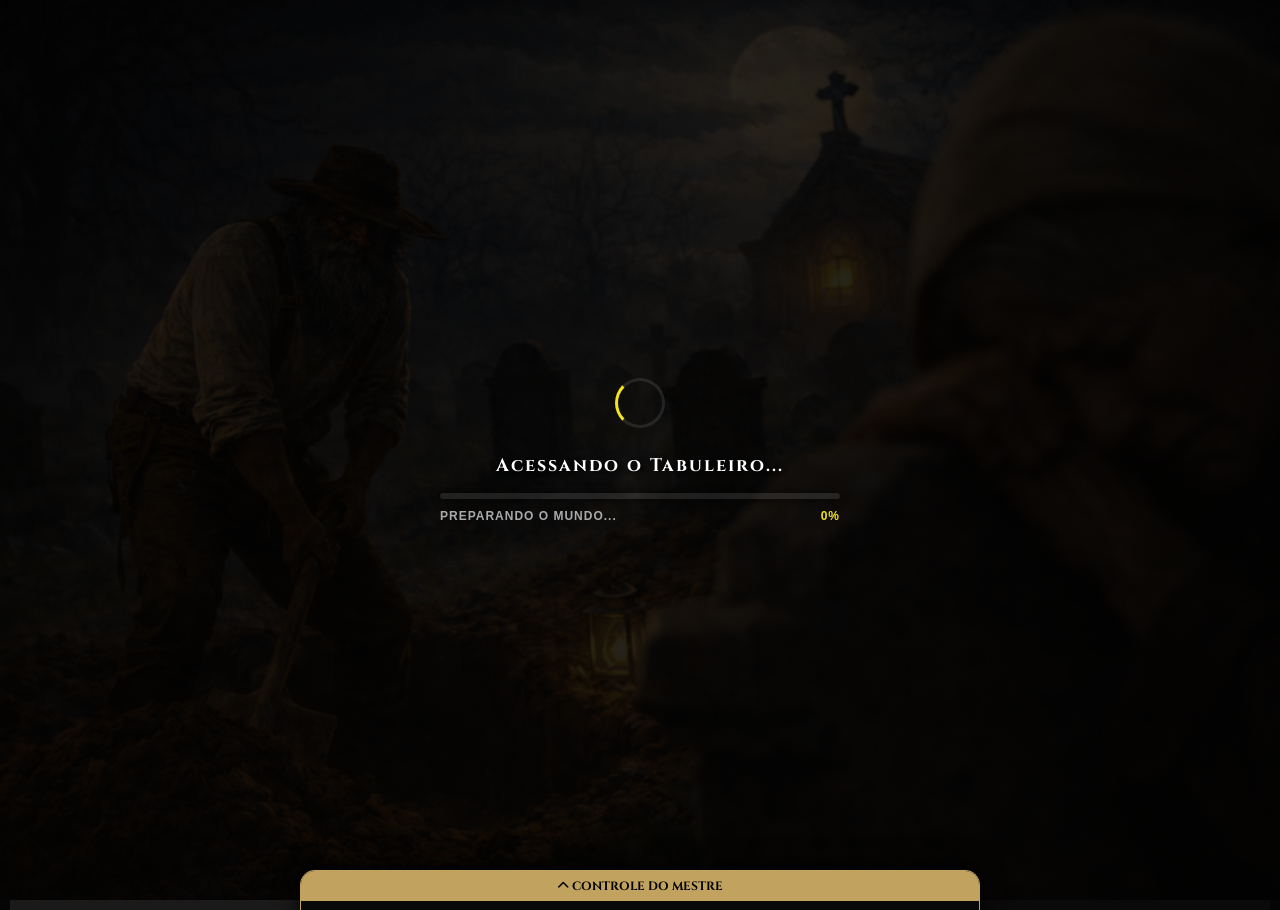
==== commit f2108a68: "1.8.0" ====
--- a/mestre.html
+++ b/mestre.html
@@ -65,14 +65,20 @@
             
             <div class="codice-page left-page">
                 <div class="album-header">
-                    <input type="text" id="album-busca" placeholder="Buscar no Códice..." oninput="codice.filtrar(this.value)" style="margin-bottom: 10px;">
+                    <div style="display: flex; gap: 10px; margin-bottom: 15px; align-items: center;">
+                        <input type="text" id="album-busca" placeholder="Buscar no Códice..." oninput="codice.filtrar(this.value)" style="flex: 1; margin-bottom: 0;">
+                        
+                        <button onclick="codice.setFiltro('regras')" class="filter-btn" 
+                                style="background: #1a0f0d; color: #f3e520; border: 2px solid #f3e520; font-family: 'Cinzel'; font-size: 14px; padding: 8px 15px; margin: 0; white-space: nowrap; box-shadow: 0 0 10px rgba(243, 229, 32, 0.2);">
+                            <i class="fa-solid fa-book-open"></i> LIVRO DE REGRAS
+                        </button>
+                    </div>
                     
                     <div class="album-filtros">
                         <button onclick="codice.setFiltro('todos')" class="filter-btn active">Todos</button>
                         <button onclick="codice.setFiltro('monstros')" class="filter-btn">Bestas</button>
                         <button onclick="codice.setFiltro('npcs')" class="filter-btn">NPCs</button>
                         <button onclick="codice.setFiltro('magias')" class="filter-btn">Magias</button>
-
                         <button onclick="codice.setFiltro('arma')" class="filter-btn">Armas</button>
                         <button onclick="codice.setFiltro('armadura')" class="filter-btn">Armaduras</button>
                         <button onclick="codice.setFiltro('runa')" class="filter-btn">Runas</button>
@@ -91,21 +97,16 @@
             <div class="codice-page right-page" id="codice-detalhes">
                 <div class="codice-detalhes-wrapper" style="width: 100%; height: 100%; align-items: stretch; display: flex; flex-direction: column;">
                     
-                    <div id="mestre-controls" style="margin-bottom: 15px;">
-                        <button id="btn-revelar-codice" class="filter-btn" style="width: 100%; padding: 8px; background: #3e2723; color: #ffd700; border: 1px solid #ffd700; display: none;">
-                            <i class="fa-solid fa-eye"></i> Revelar no Códice
-                        </button>
-                    </div>
-
-                    <div style="display: flex; gap: 20px; align-items: center;">
+                    <div style="position: relative; width: 100%; min-height: 200px;">
                         
-                        <div class="figura-moldura-vertical" style="flex-shrink: 0; width: 140px; height: 190px;">
+                        <div class="figura-moldura-vertical" style="position: absolute; left: 0; top: 0; width: 140px; height: 190px; margin: 0;">
                             <img id="codice-img" src="" style="object-fit: contain; width: 100%; height: 100%;">
                         </div>
                         
-                        <div style="display: flex; flex-direction: column; justify-content: center;">
-                            <h1 id="codice-titulo" style="text-align: left; font-size: 26px; margin: 0 0 8px 0;">Selecionar registro</h1>
-                            <div id="codice-stats-badge" class="codice-stats-badget" style="display: none; margin: 0; width: fit-content; font-size: 13px; padding: 6px 8px;"></div>
+                        <div style="position: absolute; left: 160px; top: 0; right: 0;">
+                            <div id="codice-titulo" style="display: flex; flex-direction: column; gap: 8px; width: 100%; font-family: 'Cinzel', serif; font-weight: bold; color: #3e2723; font-size: 26px; margin: 0;">Selecionar registro</div>
+                            
+                            <div id="codice-stats-badge" class="codice-stats-badget" style="display: none; margin-top: 8px; width: fit-content; font-size: 13px; padding: 6px 8px;"></div>
                         </div>
 
                     </div>
@@ -116,11 +117,21 @@
                     
                     <textarea id="codice-descricao" class="codice-text-content" 
                             style="width: 100%; flex: 1; min-height: 150px; background: transparent; border: none; outline: none; resize: none; color: #2c1e1a; font-family: 'Crimson Text', serif; text-align: justify;" 
-                            placeholder="Clique em uma figurinha para ler..."></textarea>
+                            readonly placeholder="Clique em uma figurinha para ler..."></textarea>
 
                     <button id="btn-salvar-descricao-publica" class="filter-btn" 
-                            style="display: none; width: 100%; margin-top: 10px; background: #3e2723; color: #ffd700; border: 1px solid #ffd700;">
-                        <i class="fa-solid fa-save"></i> Salvar Descrição Oficial
+                            style="display: none; width: 100%; margin-top: 10px; background: #3e2723; color: #ffd700; border: 1px solid #ffd700; cursor: pointer; padding: 8px; font-family: 'Oswald', sans-serif;">
+                        <i class="fa-solid fa-save"></i> Salvar Descrição Oficial / Regra
+                    </button>
+                    
+                    <button id="btn-revelar-codice" class="filter-btn" 
+                            style="display: none; width: 100%; margin-top: 5px; background: #000; color: #fff; border: 1px solid #555; cursor: pointer; padding: 8px; font-family: 'Oswald', sans-serif;">
+                        <i class="fa-solid fa-eye"></i> Revelar
+                    </button>
+
+                    <button id="btn-deletar-regra" class="filter-btn" 
+                            style="display: none; width: 100%; margin-top: 5px; background: #8B0000; color: #fff; border: 1px solid #ff4d4d; cursor: pointer; padding: 8px; font-family: 'Oswald', sans-serif;">
+                        <i class="fa-solid fa-trash"></i> Excluir Regra
                     </button>
 
                 </div>
@@ -131,7 +142,6 @@
             </div>
         </div>
     </div>
-
     <div class="dice-console-hud" id="dice-hud">
         
         <div class="result-glass-viewer" id="dice-viewer">
@@ -931,6 +941,9 @@
     <script src="js/core/engine-tokens.js"></script>
     <script src="js/core/engine-loot.js"></script>
     <script src="js/core/engine-combate.js"></script>
+    <script src="js/core/combate-matematica.js"></script>
+    <script src="js/core/estado-ficha.js"></script>
+    <script src="js/core/database-manager.js"></script>
     <script src="js/core/engine-iniciativa.js"></script>
 
     <script src="js/mestre/gestao-mapa.js"></script>
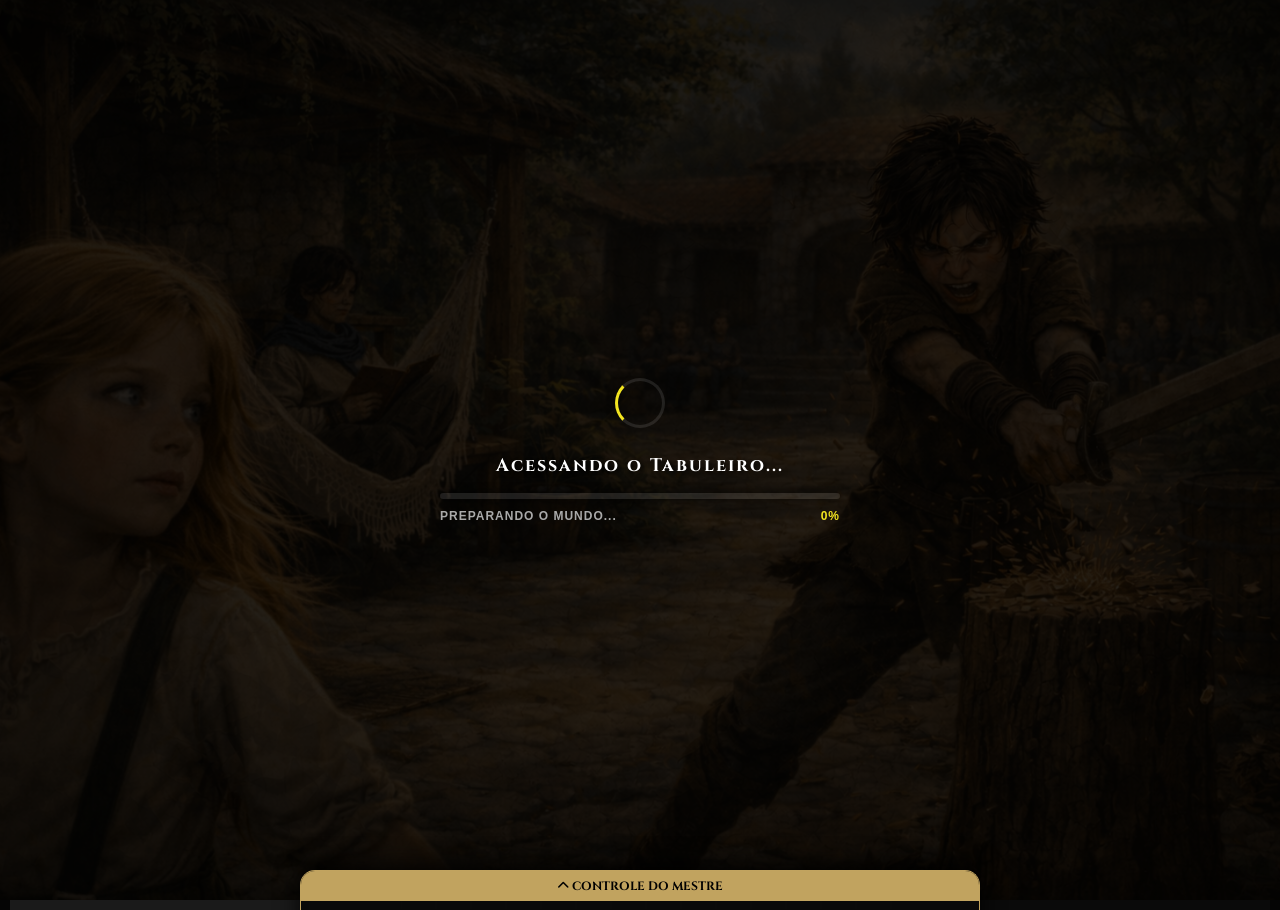
==== commit 37542f1d: "1.8.1" ====
--- a/mestre.html
+++ b/mestre.html
@@ -685,7 +685,7 @@
                                     <option value="armadura">Armaduras</option>
                                     <option value="arma">Armas</option>
                                     <option value="artefato">Artefato</option>
-                                    <option value="pocao">Poção de Cura</option>
+                                    <option value="pocao">🧪 Poção (Vida ou Mana)</option>
                                     <option value="runa">Runa</option>
                                     <option value="passiva">Passiva</option>
                                 </select>
@@ -728,10 +728,13 @@
                                     </div>
                                 </div>
 
-                                <div id="grupo-pocao" style="display:none; margin-top: 10px; background: rgba(0,0,0,0.2); padding: 10px; border-radius: 5px; border-left: 3px solid #ff4d4d;">
-                                    <div class="form-group">
-                                        <label>❤️ Valor Fixo de Cura (HP):</label>
-                                        <input type="number" id="reg-pocao-cura" class="reg-input" placeholder="Ex: 20">
+                                <div id="grupo-pocao" style="display:none; margin-top: 10px; background: rgba(0,0,0,0.2); padding: 10px; border-radius: 5px; border-left: 3px solid #ff4d4d; border-right: 3px solid #00f2ff;">
+                                    <div class="form-group">
+                                        <label style="color: #fff;">❤️ / 💙 Valor de Recarga (Vida ou Mana):</label>
+                                        <input type="number" id="reg-pocao-cura" class="reg-input" placeholder="Ex: 15">
+                                        <small style="color: #aaa; font-size: 11px; margin-top: 5px; display: block; font-style: italic;">
+                                            * Dica Mágica: Coloque a palavra "Mana" no Nome do item lá em cima, e o sistema preencherá a barra azul automaticamente ao invés da vermelha!
+                                        </small>
                                     </div>
                                 </div>
 
